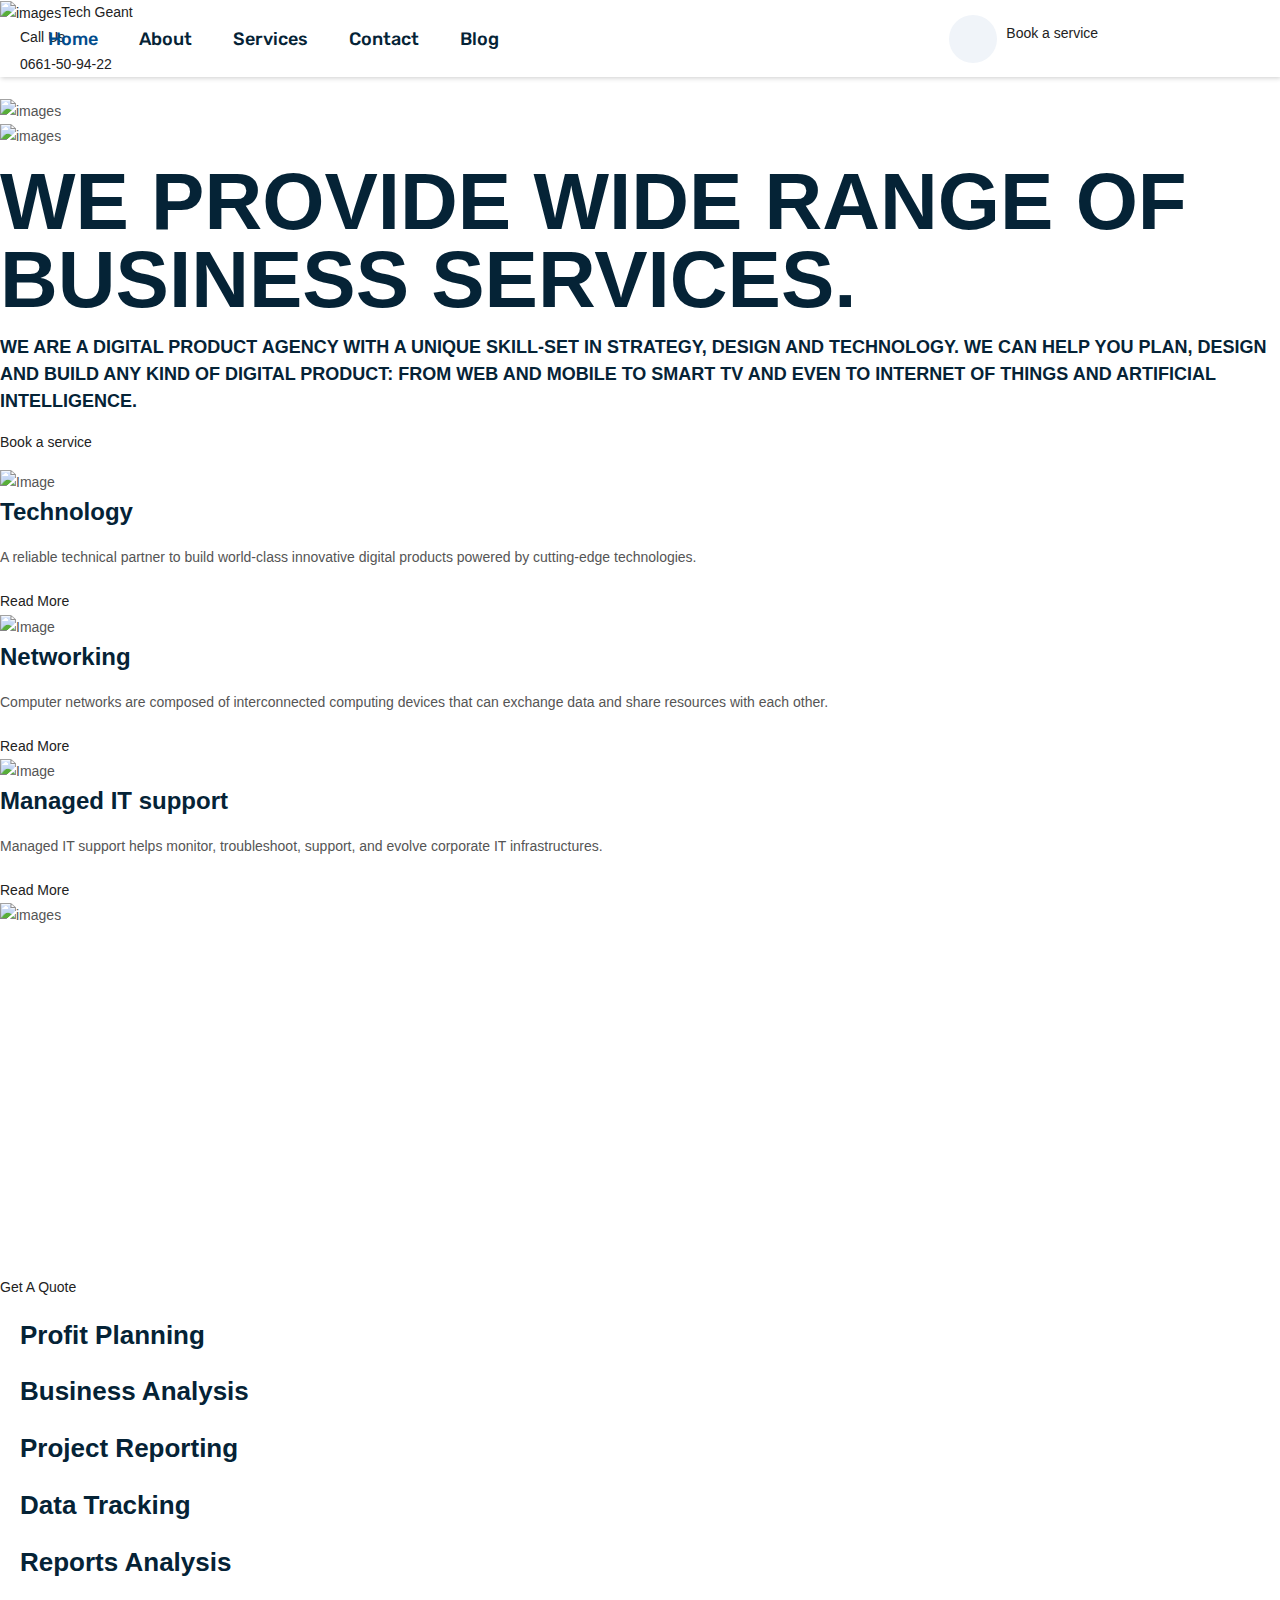
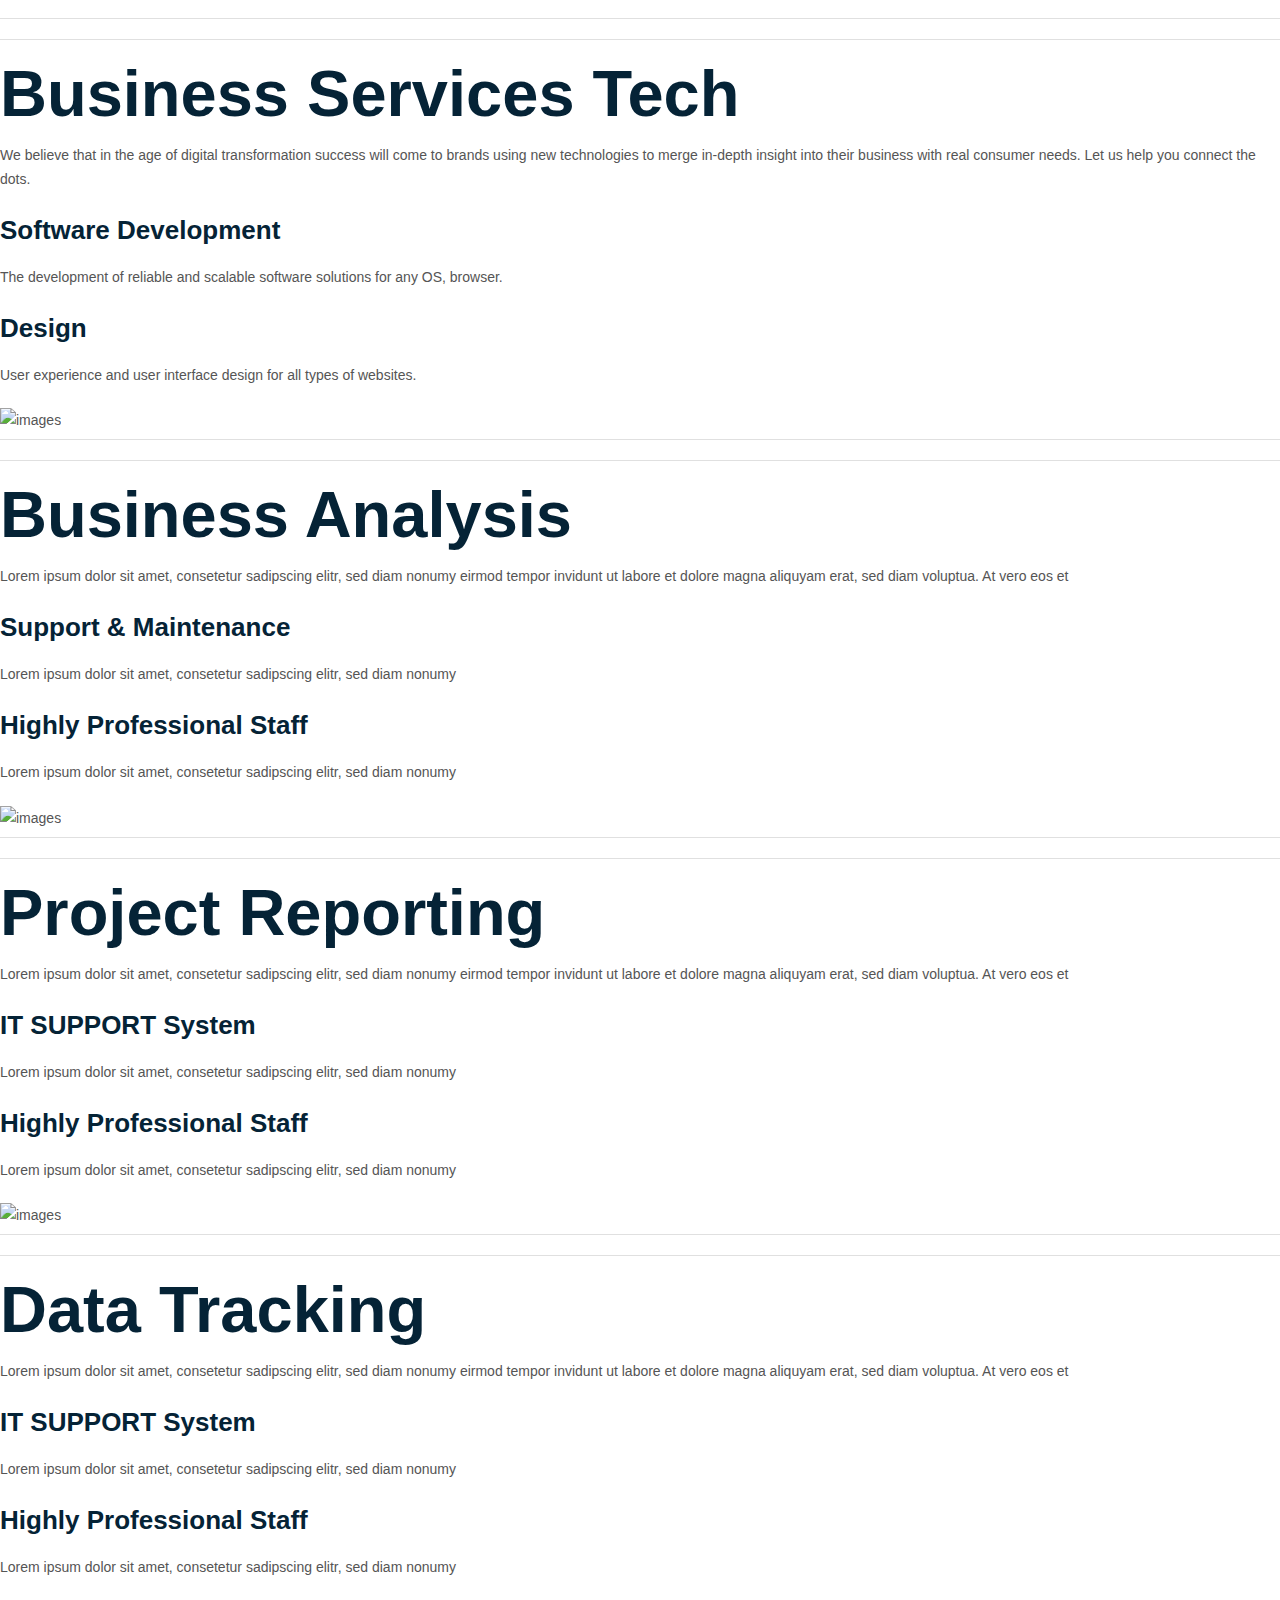
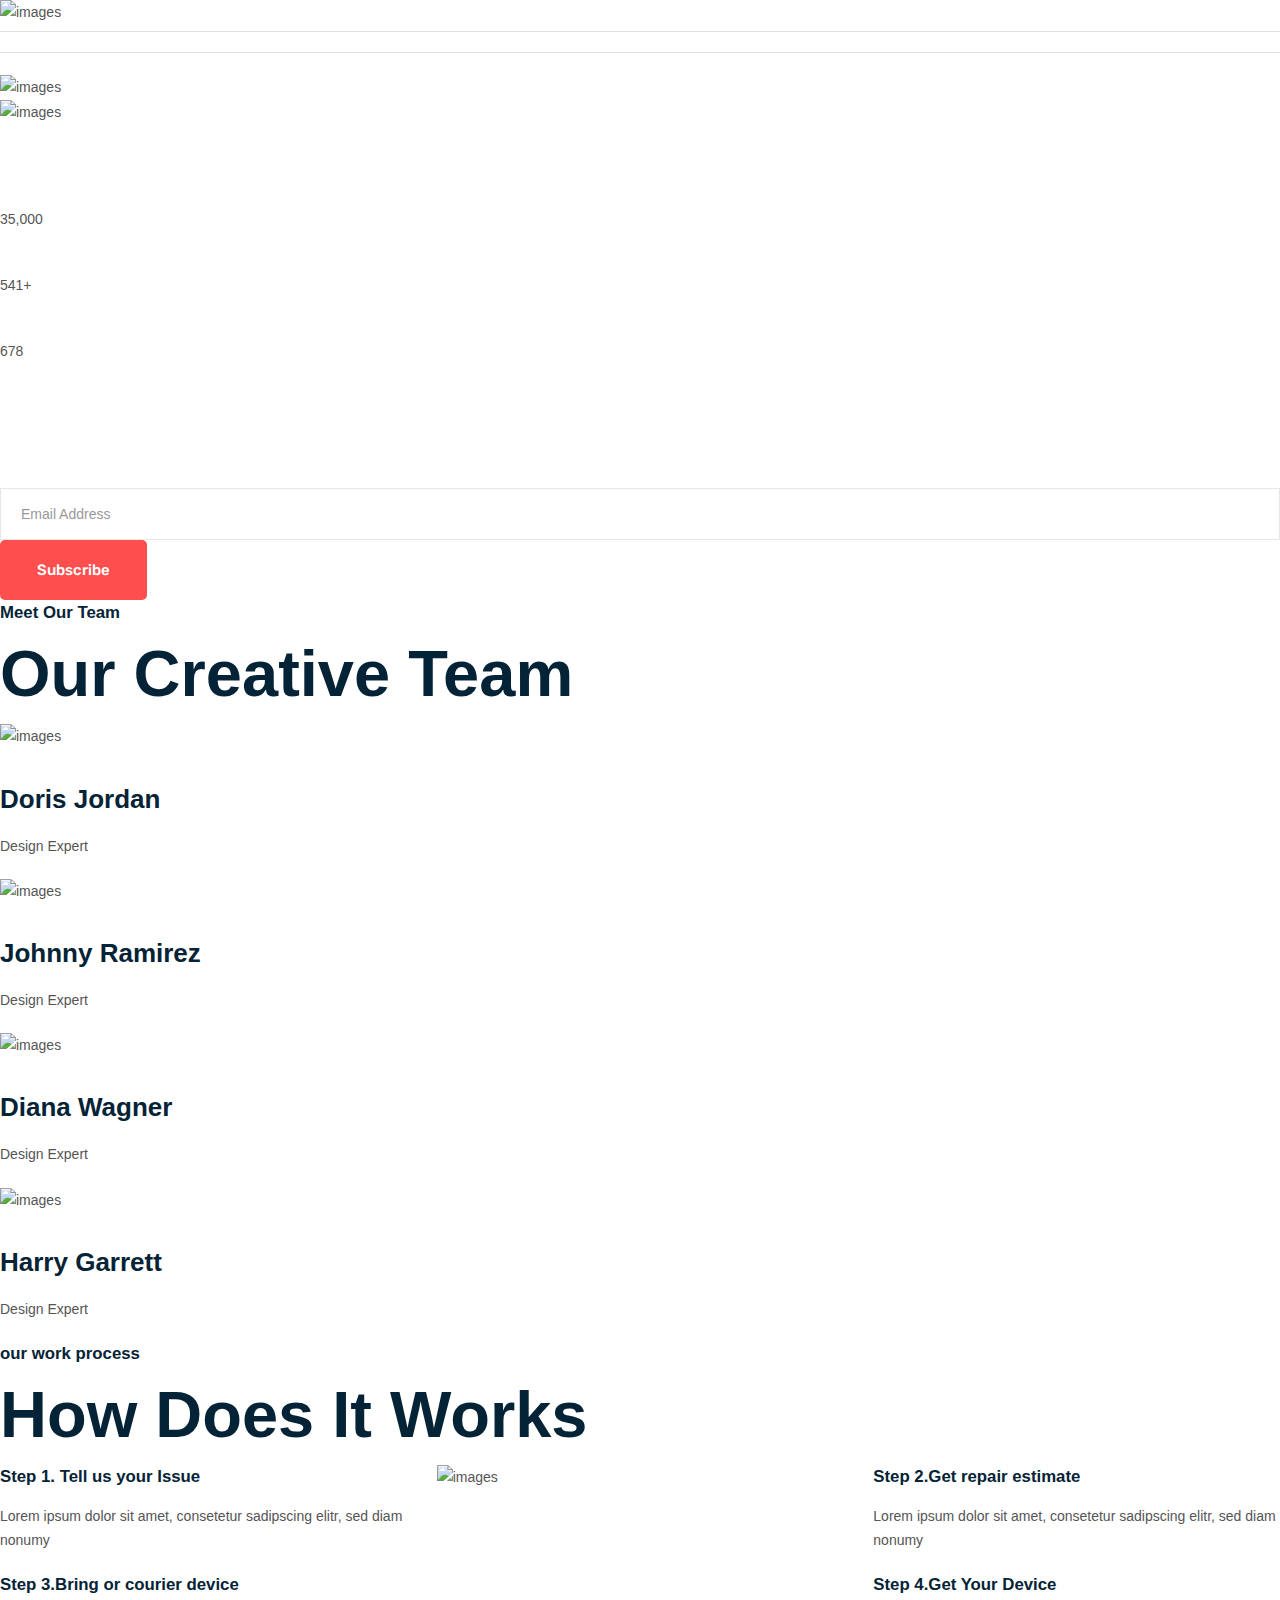
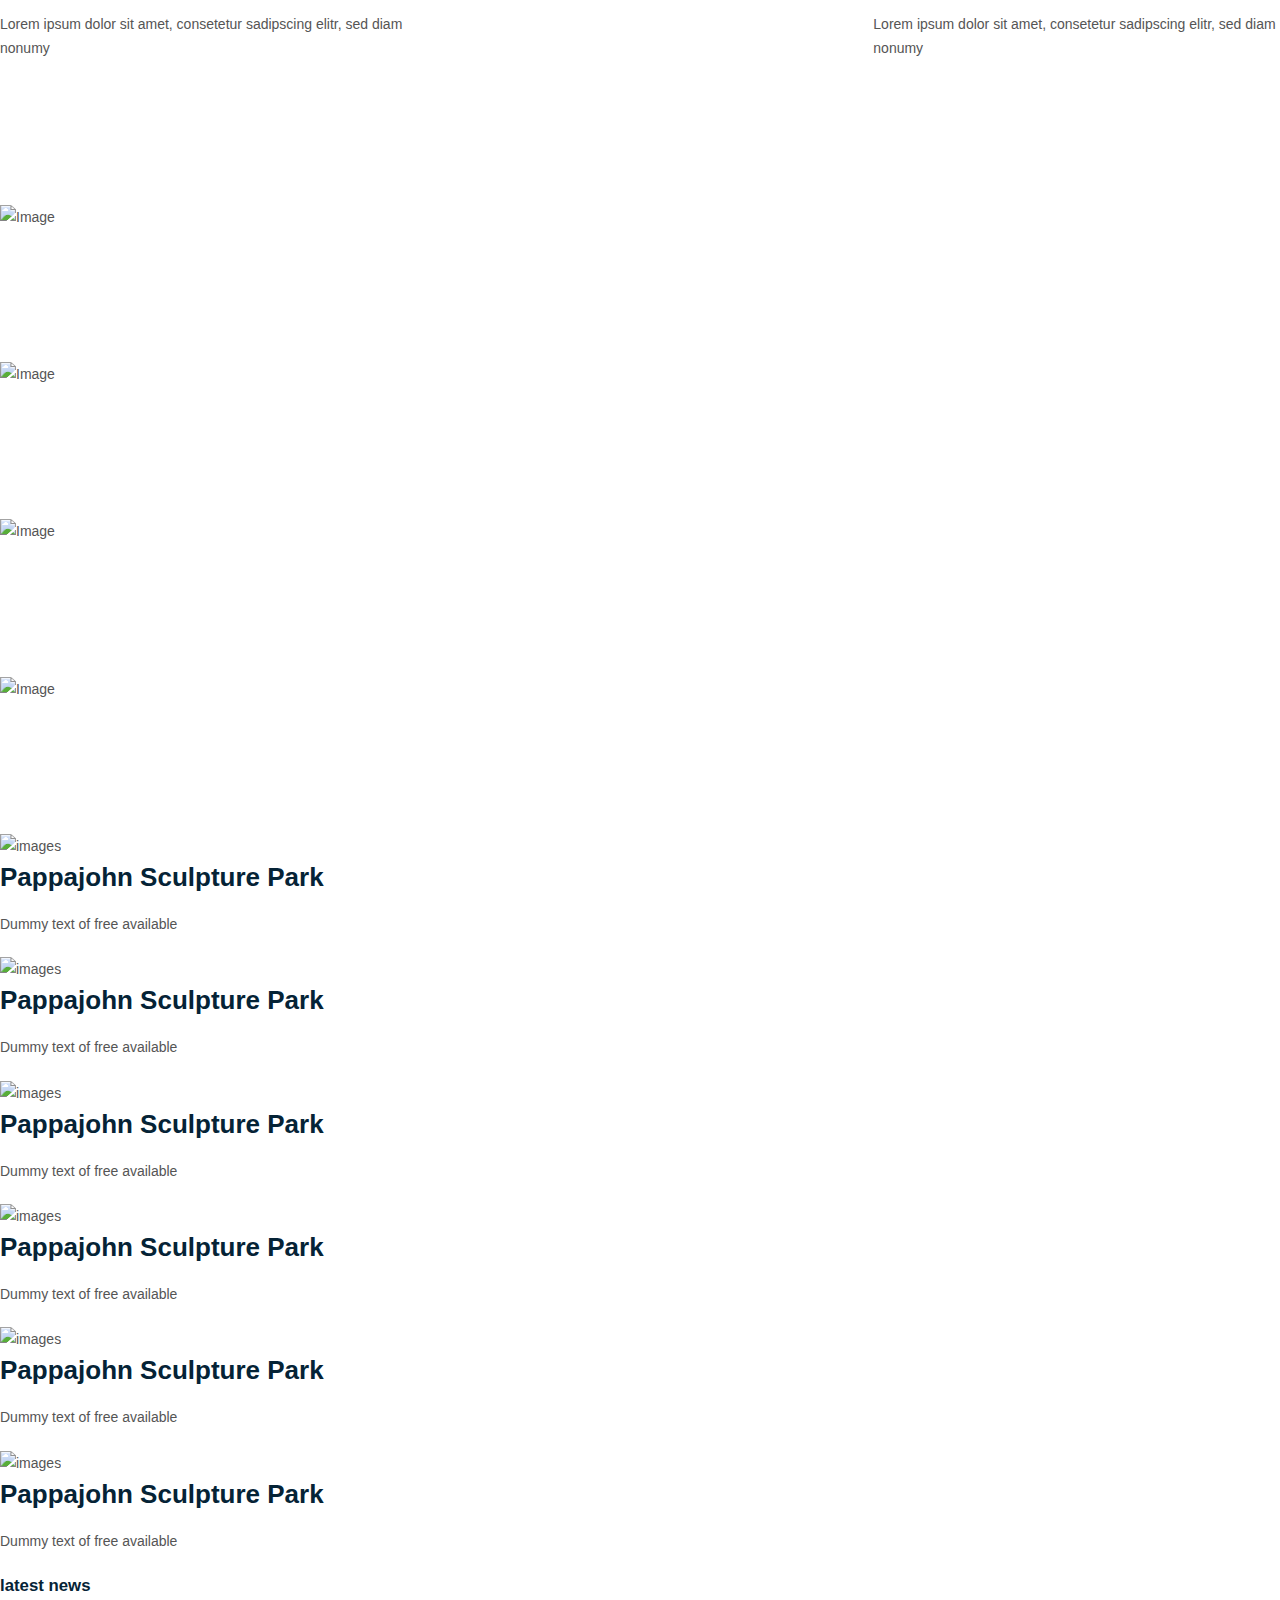
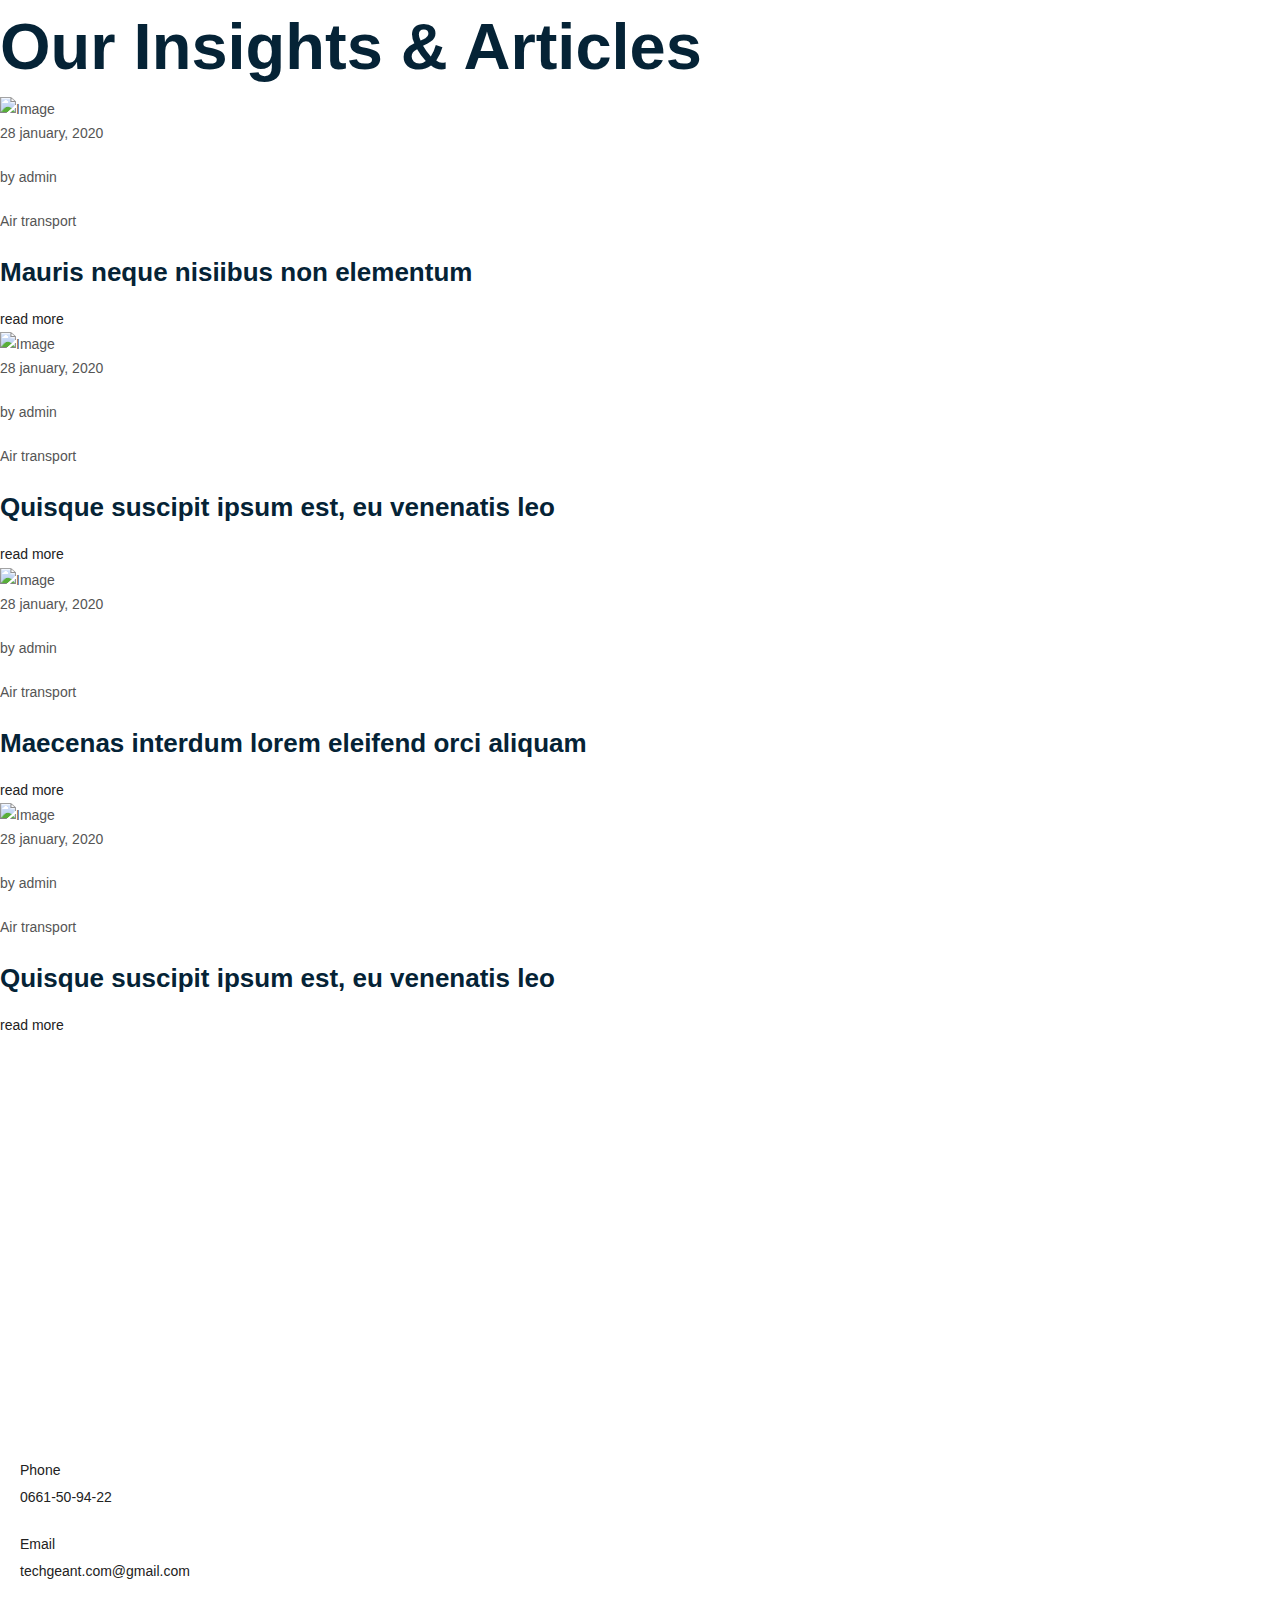
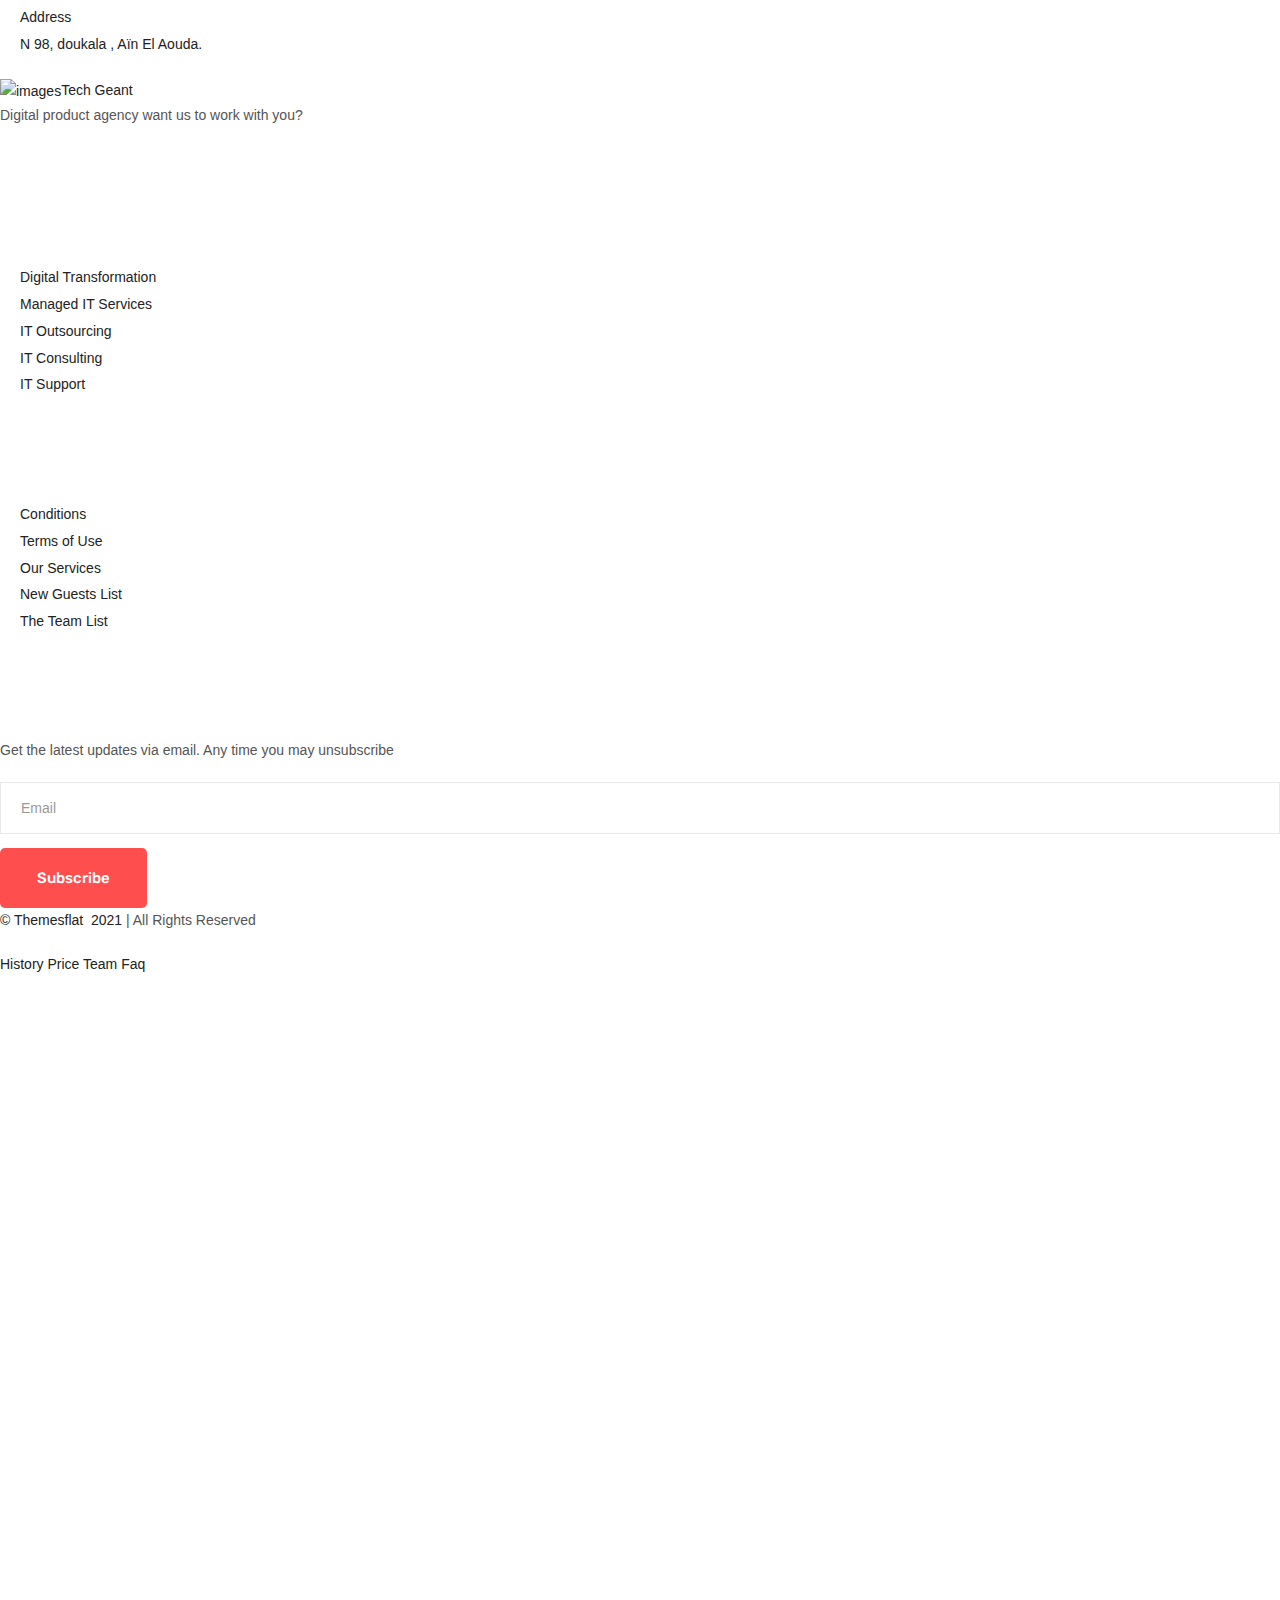
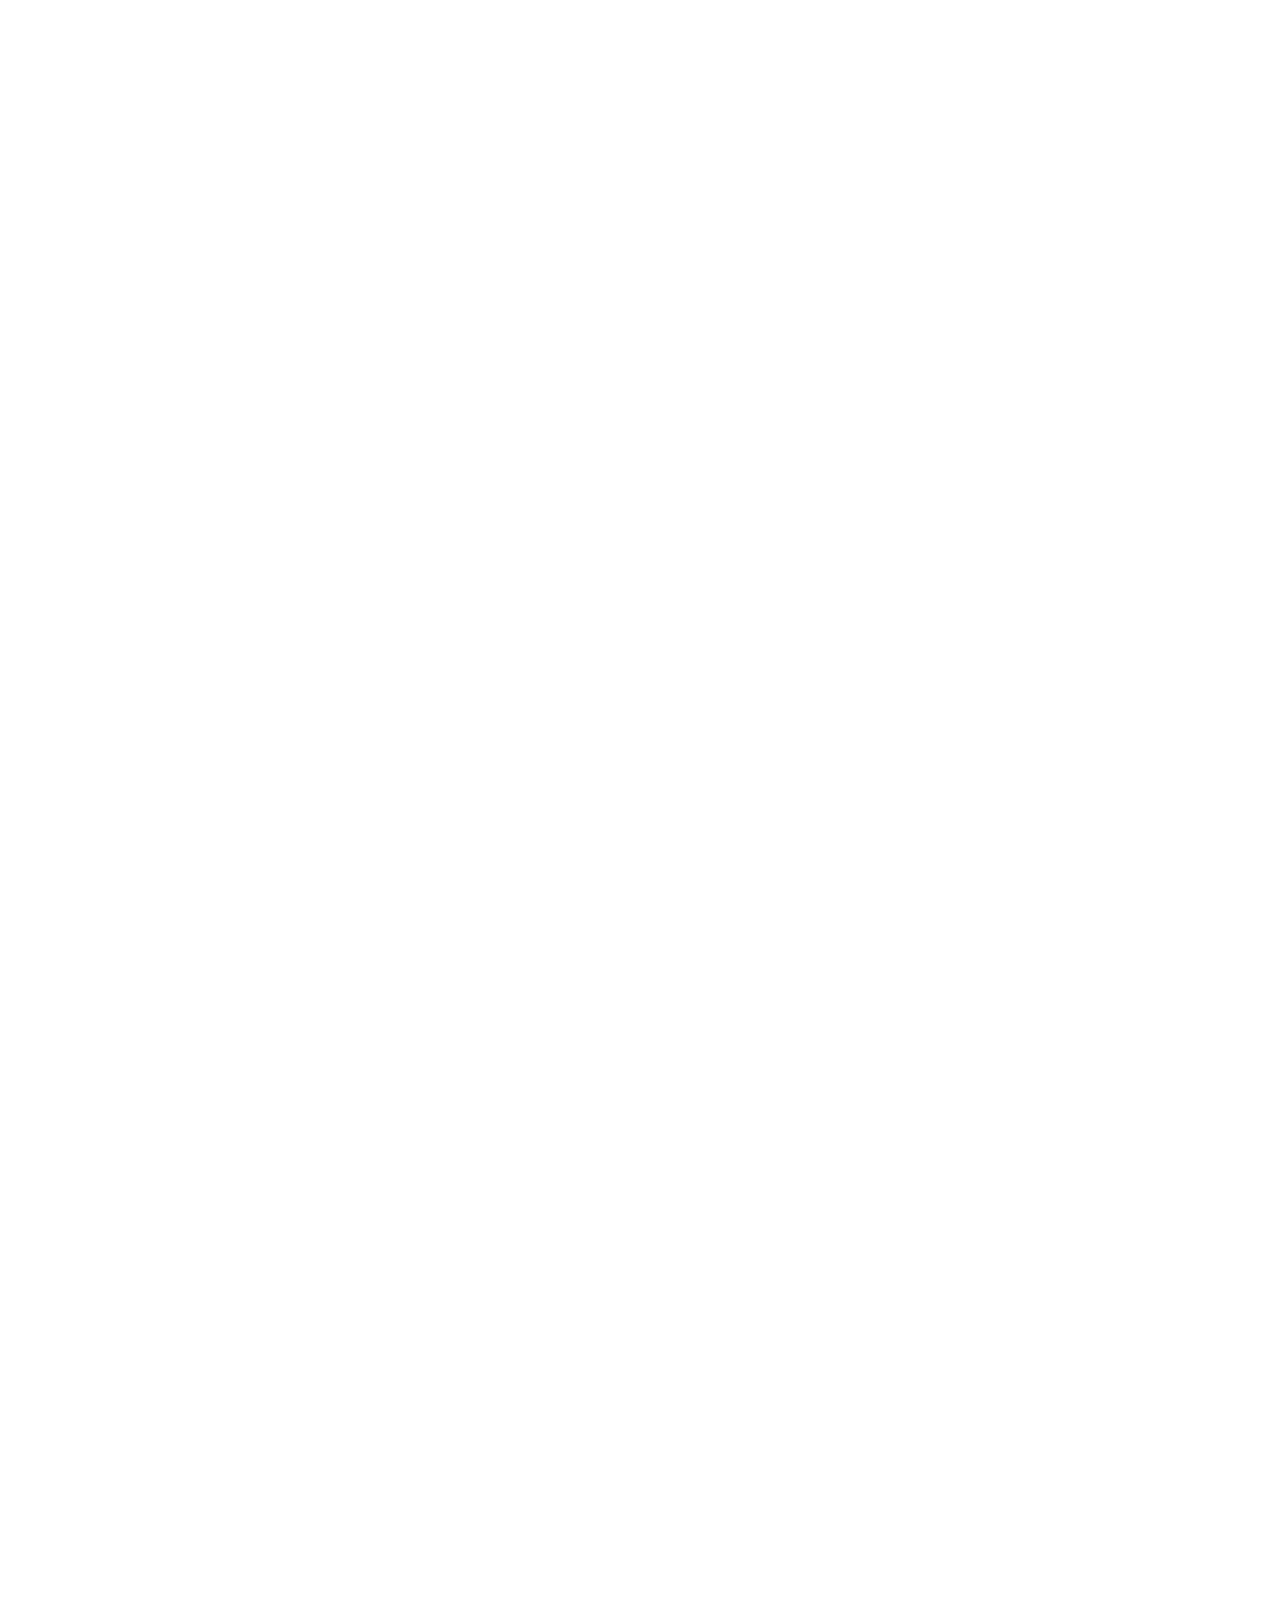
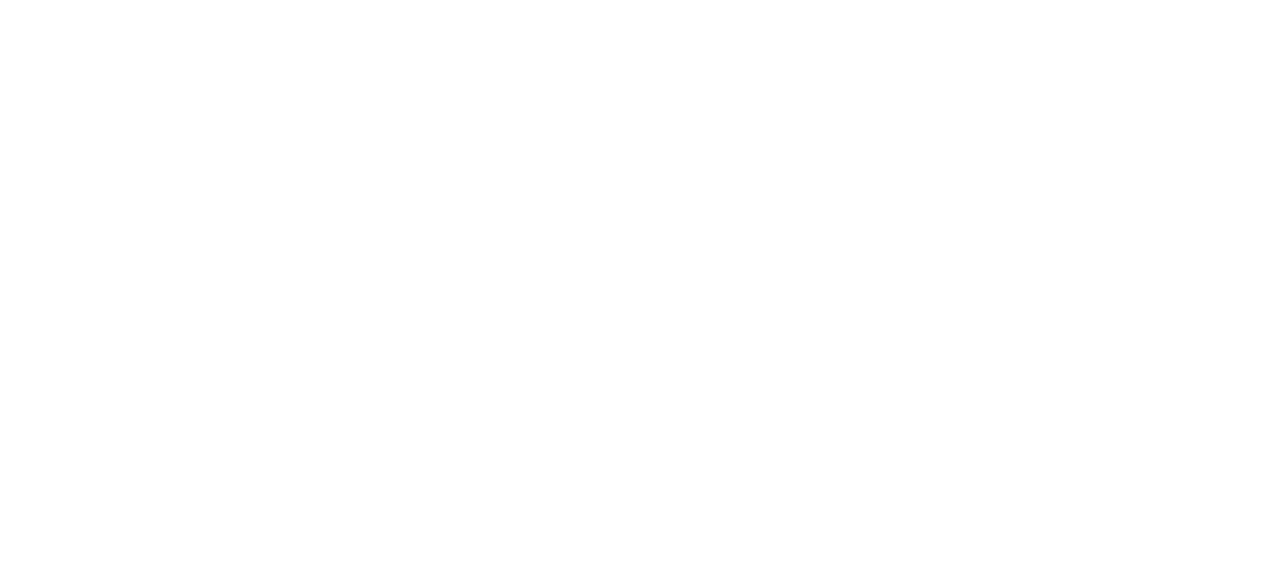
==== index.html @ 4eb7e644 "Add files via upload" ====
<!DOCTYPE html>
<!--[if IE 8 ]><html class="ie" xmlns="http://www.w3.org/1999/xhtml" xml:lang="en-US" lang="en-US"> <![endif]-->
<!--[if (gte IE 9)|!(IE)]><!-->
<html xmlns="http://www.w3.org/1999/xhtml" xml:lang="en-US" lang="en-US">
<!--<![endif]-->

<head>
    <meta charset="UTF-8">
    <meta http-equiv="X-UA-Compatible" content="IE=edge">
    <meta name="viewport" content="width=device-width, initial-scale=1.0">
    <link rel="stylesheet" type="text/css" href="style.css">
    <link rel="stylesheet" type="text/css" href="assets/css/colors/color1.css" id="colors">
    <link rel="shortcut icon" href="assets/img/logo/Thumbnail.png">
    <title>Fixmo – Smartphone, Tablet & Computer Repair HTML Template</title>
</head>

<body class="header-fixed page no-sidebar header-style-1 topbar-style-1 menu-has-search counter-scroll">

    <!-- Preloader -->
    <div id="loading-overlay">
        <div class="loader"></div>
    </div>

    <div id="wrapper" class="animsition">
        <div id="page" class="clearfix">
            <!-- Header Wrap -->
            <div id="site-header-wrap">
                <!-- Header -->
                <header id="site-header">
                    <div id="site-header-inner" class="container-fluid p-0">
                        <div class="wrap-inner clearfix row">
                            <div class="col-md-3 max-logo">
                                <div id="site-logo" class="clearfix">
                                    <div class="bg-color-logo wrap-logo m-0">
                                        <div id="site-log-inner" class="wrap-inner-logo">
                                            <a class="title-logo" href="index.html"><img
                                                    src="assets/img/logo/logo-blue.png" class="padr-10 "
                                                    alt="images">Tech Geant</a>
                                                                                        </div>
                                    </div>
                                </div>
                            </div>
                            <!-- /#site-logo -->
                            <div class="mobile-button">
                                <span></span>
                            </div><!-- /.mobile-button -->
                            <div id="load-reject" class="col-md-6">
                                <nav id="main-nav" class="main-nav">
                                    <ul id="menu-primary-menu" class="menu">
                                        <li class="menu-item menu-item-has-children current-menu-item">
                                            <a href="index.html">Home</a>
                                        </li>
                                        <li class="menu-item menu-item-has-children">
                                            <a href="aboutus.html" class="after-sub">About</a>
                                            <ul class="sub-menu">
                                                <li class="menu-item"><a href="aboutus.html" class="after-sub"> </a></li>
                                                <li class="menu-item"><a href="history.html"></a></li>
                                                <li class="menu-item"><a href="pricelist.html"></a></li>
                                                <li class="menu-item"><a href="testimonials.html"></a></li>
                                                <li class="menu-item"><a href="team.html"></a></li>
                                                <li class="menu-item"><a href="faq.html"></a></li>
                                            </ul>
                                        </li>
                                        <li class="menu-item menu-item-has-children">
                                            <a href="services.html">Services</a>
                                        </li>
                                        <li class="menu-item menu-item-has-children">
                                            <a href="#" class="after-sub">Contact</a>
                                            <ul class="sub-menu">
                                                <li class="menu-item"><a href="blogstandard.html"></a></li>
                                                <li class="menu-item"><a href="blogdetails.html"></a></li>
                                            </ul>
                                        </li>
                                        <li class="menu-item menu-item-has-children">
                                            <a href="contact.html">Blog</a>
                                        </li>
                                    </ul>
                                </nav>
                                <!-- /#main-nav -->

                                <div id="header-search">
                                    <a href="#" class="header-search-icon">
                                        <span class="search-icon icon-search"></span>
                                    </a>

                                    <form role="search" method="get" class="header-search-form" action="#">
                                        <label class="screen-reader-text">Search for:</label>
                                        <input type="text" value="" name="s" class="header-search-field"
                                            placeholder="Search...">
                                        <button type="submit" class="header-search-submit" title="Search"><i
                                                class="fa fa-search"></i></button>
                                    </form>
                                </div>
                                <!-- /#header-search -->

                                <div id="header-button">
                                    <a href="contact.html" class="fixmo-button d-inline-flex shadow bg-white big">
                                        Book a service
                                        <span class="icon icon-long-arrow-right"></span>
                                    </a>
                                </div>
                                <!-- /#header-button -->
                            </div>
                            <div class="col-md-3 des-mar">
                                <div class="wrap-right-bar">
                                    <div class="right-bar bg-color-bar">
                                        <a class="icons" href="services.html"><i class="fa fa-phone fa-lg"></i></a>
                                        <ul class="p-0">
                                            <li class="call-us"> <a href="services.html">Call Us</a> </li>
                                            <li class="number"><a href="tel:0123456">0661-50-94-22</a></li>
                                        </ul>
                                    </div>
                                </div>
                            </div>
                            <!-- right-bar -->
                        </div>
                        <!-- /.wrap-inner -->
                    </div>
                    <!-- /#site-header-inner -->
                </header>
                <!-- /#site-header -->
            </div>
            <!-- #site-header-wrap -->
            <!-- Main Content -->
            <div id="main-content" class="site-main clearfix">
                <div id="content-wrap">
                    <div id="site-content" class="site-content clearfix">
                        <div id="inner-content" class="inner-content-wrap">
                            <div class="page-content">
                                <!-- Banner -->
                                <section class="fixmo-banner">
                                    <div class="container-fluid p-0">
                                        <div class="row m-0 wrap-height">
                                            <div class="col-md-5 col-left-banner">
                                                <div class="wrap-banner-left">
                                                    <img class="img-banner" src="assets/img/banner/banner-left.jpg"
                                                        alt="images">
                                                </div>
                                            </div>
                                            <div class="col-md-7 col-right-banner">
                                                <div class="wrap-banner-right">
                                                    <img class="img-banner" src="assets/img/banner/banner-right-1.jpg"
                                                        alt="images">
                                                </div>
                                            </div>
                                            <div class="wrap-banner-title wow fadeInUp" data-wow-duration="1s"
                                                data-wow-delay="1s">
                                                <div class="frame-title">
                                                    <h5 class="title-heading small"></h5>
                                                    <h1 class="title-heading big">We provide wide range of business services.</h1>
                                                  <h6 class="title-small">WE ARE A DIGITAL PRODUCT AGENCY WITH A UNIQUE SKILL-SET
                                                       IN STRATEGY, DESIGN AND TECHNOLOGY. WE CAN HELP YOU PLAN, DESIGN AND BUILD ANY 
                                                       KIND OF DIGITAL PRODUCT: FROM WEB AND MOBILE TO SMART TV AND EVEN TO INTERNET OF 
                                                       THINGS AND ARTIFICIAL INTELLIGENCE.</h6>
                                                </div>
                                                <div class="frame-button">
                                                    <a href="contact.html"
                                                        class="fixmo-button d-inline-flex shadow bg-red big">
                                                        Book a service
                                                        <span class="icon icon-long-arrow-right"></span>
                                                    </a>
                                                </div>
                                            </div>
                                        </div>
                                    </div>
                                    <div class="themesflat-spacer clearfix" data-desktop="60" data-mobile="200"
                                        data-smobile="60"></div>
                                </section>
                                <!-- End Banner -->
                                <!-- SERVICES -->
                                <section class="row-services">
                                    <div class="container par-ser">
                                        <div class="row mr-0 wow rollIn">
                                            <div class="col-md-12 pr-0 wow fadeInDown center">
                                                <div class="themesflat-headings style-1 text-center clearfix">
                                                    <div class="wrap-inner-small">
                                                        <h5 class="title-heading small"></h5>
                                                    </div>
                                                    <div class="wrap-inner-big">
                                                        <h2 class="title-heading big"></h2>
                                                    </div>
                                                </div>
                                                <!-- /.row -->
                                            </div>
                                            <!-- /.container -->
                                        </div>
                                        <div class="themesflat-spacer clearfix" data-desktop="16" data-mobile="0"
                                            data-smobile="0"></div>
                                        <div class="row wrap-row-services">
                                            <div class="col-md-4">
                                                <div class="themesflat-image-box style-1 has-icon icon-right w65 clearfix wow fadeInUp"
                                                    data-wow-delay="0ms" data-wow-duration="1500ms">
                                                    <div class="image-box-item clearfix">
                                                        <div class="inner">
                                                            <div class="thumb data-effect-item">
                                                                <img src="assets/img/services/service-1.jpg"
                                                                    alt="Image">
                                                                <div class="overlay-effect bg-color-accent"></div>
                                                            </div>
                                                            <div class="text-wrap">
                                                                <div class="row m-0">
                                                                    <div class="col-md-3">
                                                                        <div class="icon">
                                                                            <span class="icon-phonendoscope"></span>
                                                                        </div>
                                                                    </div>
                                                                    <div class="col-md-9">
                                                                        <div class="title">
                                                                            <h4 class="title-heading big"><a
                                                                                    href="aboutus.html">Technology</a>
                                                                           </h4>
                                                                            <p class="title-small mb-0">A reliable technical partner to build world-class innovative digital products powered by cutting-edge technologies.
                                                                               
                                                                            </p>
 
                                                                        </div>
                                                                        <div class="frame-button">
                                                                            <a href="aboutus.html"
                                                                                class="fixmo-button  btn-font-1">
                                                                                Read More
                                                                                <span class="icon"><i
                                                                                        class="fa fa-arrow-right"></i></span>
                                                                            </a>
                                                                        </div>
                                                                    </div>
                                                                </div>
                                                            </div>
                                                        </div>
                                                    </div>
                                                </div>
                                                <!-- /.themesflat-image-box -->
                                            </div>
                                            <div class="col-md-4">
                                                <div class="themesflat-image-box style-1 has-icon icon-right w65 clearfix wow fadeInUp"
                                                    data-wow-delay="300ms" data-wow-duration="1500ms">
                                                    <div class="image-box-item clearfix">
                                                        <div class="inner">
                                                            <div class="thumb data-effect-item owl-2">
                                                                <img src="assets/img/services/service-2.jpg"
                                                                    alt="Image">
                                                                <div class="overlay-effect bg-color-accent"></div>
                                                            </div>
                                                            <div class="text-wrap">
                                                                <div class="row m-0">
                                                                    <div class="col-md-3">
                                                                        <div class="icon owl-2">
                                                                            <span class="icon-smartphone-broken"></span>
                                                                        </div>
                                                                    </div>
                                                                    <div class="col-md-9">
                                                                        <div class="title">
                                                                            <h4 class="title-heading big"><a
                                                                                    href="aboutus.html">Networking

                                                                                    </a></h4>
                                                                            <p class="title-small mb-0"> Computer networks are composed of interconnected computing devices that can exchange data and share resources with each other. 


                                                                                
                                                                               </p>
                                                                        </div>
                                                                        <div class="frame-button">
                                                                            <a href="aboutus.html"
                                                                                class="fixmo-button  btn-font-1">
                                                                                Read More
                                                                                <span class="icon"><i
                                                                                        class="fa fa-arrow-right"></i></span>
                                                                            </a>
                                                                        </div>
                                                                    </div>
                                                                </div>
                                                            </div>
                                                        </div>
                                                    </div>
                                                </div>
                                                <!-- /.themesflat-image-box -->
                                            </div>
                                            <div class="col-md-4">
                                                <div class="themesflat-image-box style-1 has-icon icon-right w65 clearfix wow fadeInUp"
                                                    data-wow-delay="600ms" data-wow-duration="1500ms">
                                                    <div class="image-box-item clearfix">
                                                        <div class="inner">
                                                            <div class="thumb data-effect-item owl-3">
                                                                <img src="assets/img/services/service-3.jpg"
                                                                    alt="Image">
                                                                <div class="overlay-effect bg-color-accent"></div>
                                                            </div>
                                                            <div class="text-wrap">
                                                                <div class="row m-0">
                                                                    <div class="col-md-3">
                                                                        <div class="icon owl-3">
                                                                            <span class="icon-plaster"></span>
                                                                        </div>
                                                                    </div>
                                                                    <div class="col-md-9">
                                                                        <div class="title owl-3">
                                                                            <h4 class="title-heading big"><a
                                                                                    href="aboutus.html">Managed IT 
                                                                                    support</a></h4>
                                                                            <p class="title-small mb-0">Managed IT support helps monitor, troubleshoot, support, and evolve corporate IT infrastructures. 
                                                                                
                                                                              </p>
                                                                        </div>
                                                                        <div class="frame-button">
                                                                            <a href="aboutus.html"
                                                                                class="fixmo-button  btn-font-1">
                                                                                Read More
                                                                                <span class="icon"><i
                                                                                        class="fa fa-arrow-right"></i></span>
                                                                            </a>
                                                                        </div>
                                                                    </div>
                                                                </div>
                                                            </div>
                                                        </div>
                                                    </div>
                                                </div>
                                                <!-- /.themesflat-image-box -->
                                            </div>
                                        </div>
                                    </div>
                                </section>
                                <!-- END SERVICES -->
                                <!-- ABOUT US -->
                                <section class="row-aboutus">
                                    <div class="container-fluid p-0">
                                        <div class="row">
                                            <div class="col-md-8 left-about parallax parallax-1">
                                            </div>
                                            <div class="col-md-4 right-about">
                                                <img src="assets/img/about-us/about-mask.png" alt="images">
                                            </div>
                                            <div class="wrap-about-title wow fadeInRight">
                                                <div class="frame-title">
                                                    <h2 class="title-heading big text-white">We Fix All Devices All
                                                        Problems</h2>
                                                    <h6 class="title-small text-white">Supporting companies in the fight against cyber threats is at the heart
                                                         of our business, our consultants offer personalized defensive strategies with practical
                                                          solutions to protect your IT infrastructure strengthen your key business objectives.</h6>
                                                </div>
                                                <div class="frame-title-row">
                                                    <div class="container-fluid p-0">
                                                        <div class="device-frame">
                                                            <div class="row-title">
                                                                <a href="services.html">
                                                                    <h3 class="title-heading big text-white">IT 
                                                                        Consulting</h3>
                                                                </a>
                                                                <p class="title-small text-white">Our experts can help to develop and implement 
                                                                    an effective IT strategy, assist in smooth digital transformation
                                                                     and system integration as well as advise on improvements
                                                                      to your digital customer experience.
                                                                    
                                                                </p>
                                                            </div>
                                                            <div class="row-title">
                                                                <a href="services.html">
                                                                    <h3 class="title-heading big text-white">Software 
                                                                        consulting</h3>
                                                                </a>
                                                                <p class="title-small text-white">Software consulting services
                                                                     help plan and implement software improvements as well as staff
                                                                      software development projects with skilled resources.
                                                                    
                                                                </p>
                                                            </div>
                                                        </div>
                                                    </div>
                                                </div>
                                                <div class="frame-button">
                                                    <a href="contact.html"
                                                        class="fixmo-button d-inline-flex shadow bg-red big-2">
                                                        Get A Quote



                                                        <span class="icon icon-long-arrow-right"></span>
                                                    </a>
                                                </div>
                                            </div>
                                        </div>
                                    </div>
                                </section>
                                <!-- END ABOUT US -->

                                <!-- About -->
                                <section class="flat-row flat-about2">
                                    <div class="container">
                                        <div class="themesflat-headings style-1 text-center clearfix">
                                            <div class="wrap-inner-small">
                                                <h5 class="title-heading small"></h5>
                                            </div>
                                            <div class="wrap-inner-big">
                                                <h2 class="title-heading big mart-22"></h2>
                                                                                            </div>
                                        </div>
                                        <div class="themesflat-spacer clearfix" data-desktop="27" data-mobile="27"
                                            data-smobile="27"></div>
                                        <div class="row">
                                            <div class="col-md-12">
                                                <div class="flat-tabs about-us" data-effect="fadeIn">
                                                    <ul class="menu-tab">
                                                        <li class="active">
                                                            <div
                                                                class="themesflat-icon-box style-1 has-icon icon-right w65 clearfix">
                                                                <div class="icon-box-item clearfix">
                                                                    <div class="inner">
                                                                        <div class="thumb data-effect-item style-2">
                                                                            <span class="icon-technology"></span>
                                                                        </div>
                                                                        <div class="text-wrap">
                                                                            <h3 class="title-icon">Profit Planning</h3>
                                                                        </div>
                                                                    </div>
                                                                </div>
                                                            </div>
                                                        </li>
                                                        <li>
                                                            <div
                                                                class="themesflat-icon-box style-1 has-icon icon-right w65 clearfix">
                                                                <div class="icon-box-item clearfix">
                                                                    <div class="inner">
                                                                        <div class="thumb data-effect-item style-2">
                                                                            <span class="icon-smartphone-repair"></span>
                                                                        </div>
                                                                        <div class="text-wrap">
                                                                            <h3 class="title-icon">Business Analysis
                                                                            </h3>
                                                                        </div>
                                                                    </div>
                                                                </div>
                                                            </div>
                                                            <!-- /.themesflat-icon-box -->


                                                        </li>
                                                        <li>
                                                            <div
                                                                class="themesflat-icon-box style-1 has-icon icon-right w65 clearfix">
                                                                <div class="icon-box-item clearfix">
                                                                    <div class="inner">
                                                                        <div class="thumb data-effect-item style-2 ">
                                                                            <span class="icon-phonendoscope"></span>
                                                                        </div>
                                                                        <div class="text-wrap">
                                                                            <h3 class="title-icon">Project Reporting
                                                                            </h3>
                                                                        </div>
                                                                    </div>
                                                                </div>
                                                            </div>

                                                        </li>
                                                        <li>
                                                            <div
                                                                class="themesflat-icon-box style-1 has-icon icon-right w65 clearfix">
                                                                <div class="icon-box-item clearfix">
                                                                    <div class="inner">
                                                                        <div class="thumb data-effect-item style-2">
                                                                            <span class="icon-tablet-broken"></span>
                                                                        </div>
                                                                        <div class="text-wrap">
                                                                            <h3 class="title-icon">Data Tracking</h3>
                                                                        </div>
                                                                    </div>
                                                                </div>
                                                            </div>
                                                            <!-- /.themesflat-icon-box -->

                                                        </li>
                                                        <li>
                                                            <div
                                                                class="themesflat-icon-box style-1 has-icon icon-right w65 clearfix">
                                                                <div class="icon-box-item clearfix">
                                                                    <div class="inner">
                                                                        <div class="thumb data-effect-item style-2">
                                                                            <span class="icon-sync-laptop"></span>
                                                                        </div>
                                                                        <div class="text-wrap">
                                                                            <h3 class="title-icon">Reports Analysis</h3>
                                                                        </div>
                                                                    </div>
                                                                </div>
                                                            </div>
                                                        </li>
                                                    </ul>
                                                    <!-- /.menu-tab -->
                                                    <div class="themesflat-spacer clearfix" data-desktop="40"
                                                        data-mobile="40" data-smobile="0"></div>
                                                    <div class="content-tab">
                                                        <div class="content-inner">
                                                            <div class="wrap-feature-details">
                                                                <div class="wrap-row">
                                                                    <div class="row">
                                                                        <div class="col-md-6">
                                                                            <div class="wrap-title">
                                                                                <div class="hr">
                                                                                    <hr class="hr-1">
                                                                                    <hr class="hr-2">
                                                                                </div>
                                                                                <h2 class="title-heading big">Business Services Tech

                                                                                    </h2>
                                                                                <p class="title-small">We believe that in the age of digital transformation success
                                                                                     will come to brands using new technologies to merge in-depth insight into their 
                                                                                     business with real consumer needs. Let us help you connect the dots.
                                                                                   </p>
                                                                            </div>
                                                                            <div class="themesflat-spacer clearfix"
                                                                                data-desktop="21" data-mobile="15"
                                                                                data-smobile="15"></div>
                                                                            <div class="wrap-title-icon">
                                                                                <div class="row">
                                                                                    <div class="col-md-6">
                                                                                        <div class="has-icon bg-blue">
                                                                                            <span
                                                                                                class="icon-switch-broken-device"></span>
                                                                                        </div>
                                                                                        <div class="has-title">
                                                                                           <a href="services.html">          <h3 class="heading"> Software Development</h3>  
                                                                                                                                                                                                 
                                                                                                    </h3>
                                                                                            </a>
                                                                                            <p class="title-small">The development of reliable and scalable software solutions for any OS, browser.

                                                                                            </p>
                                                                                        </div>
                                                                                    </div>
                                                                                    <div class="col-md-6">
                                                                                        <div class="has-icon bg-red">
                                                                                            <span
                                                                                                class="icon-laptop-technology"></span>
                                                                                        </div>
                                                                                        <div class="has-title">
                                                                                            <a href="services.html">
                                                                                                <h3 class="heading">Design
                                                                                                                                                                                                        </h3>
                                                                                            </a>
                                                                                            <p class="title-small">User experience and user interface design 
                                                                                                for all types of websites. 
                                                                                            </p>
                                                                                        </div>
                                                                                    </div>
                                                                                </div>
                                                                            </div>
                                                                        </div>
                                                                        <div class="col-md-6">
                                                                            <div class="wrap-img">
                                                                                <img src="assets/img/features/feature-1.png"
                                                                                    alt="images">
                                                                            </div>
                                                                        </div>
                                                                    </div>
                                                                    <!-- /.row -->
                                                                </div>
                                                                <!-- /.wrap-row -->
                                                            </div>
                                                            <!-- /.wrap-feature-detailsr -->
                                                        </div>
                                                        <!-- /.content-inner -->

                                                        <div class="content-inner">
                                                            <div class="wrap-feature-details">
                                                                <div class="wrap-row">
                                                                    <div class="row">
                                                                        <div class="col-md-6">
                                                                            <div class="wrap-title">
                                                                                <div class="hr">
                                                                                    <hr class="hr-1">
                                                                                    <hr class="hr-2">
                                                                                </div>
                                                                                <h2 class="title-heading big">Business
                                                                                    Analysis</h2>
                                                                                <p class="title-small">Lorem ipsum dolor
                                                                                    sit amet, consetetur sadipscing
                                                                                    elitr, sed diam nonumy eirmod tempor
                                                                                    invidunt ut labore et dolore magna
                                                                                    aliquyam erat, sed diam voluptua. At
                                                                                    vero eos et</p>
                                                                            </div>
                                                                            <div class="themesflat-spacer clearfix"
                                                                                data-desktop="21" data-mobile="15"
                                                                                data-smobile="15"></div>
                                                                            <div class="wrap-title-icon">
                                                                                <div class="row">
                                                                                    <div class="col-md-6">
                                                                                        <div class="has-icon bg-blue">
                                                                                            <span
                                                                                                class="icon-switch-broken-device"></span>
                                                                                        </div>
                                                                                        <div class="has-title">
                                                                                            <a href="services.html">
                                                                                                <h3 class="heading">Support & Maintenance</h3>
                                                                                                                                                                                                                                                                                                    </a>
                                                                                            <p class="title-small">Lorem
                                                                                                ipsum dolor sit amet,
                                                                                                consetetur sadipscing
                                                                                                elitr, sed diam nonumy
                                                                                            </p>
                                                                                        </div>
                                                                                    </div>
                                                                                    <div class="col-md-6">
                                                                                        <div class="has-icon bg-red">
                                                                                            <span
                                                                                                class="icon-laptop-technology"></span>
                                                                                        </div>
                                                                                        <div class="has-title">
                                                                                            <a href="services.html">
                                                                                                <h3 class="heading">
                                                                                                    Highly Professional
                                                                                                    Staff</h3>
                                                                                            </a>
                                                                                            <p class="title-small">Lorem
                                                                                                ipsum dolor sit amet,
                                                                                                consetetur sadipscing
                                                                                                elitr, sed diam nonumy
                                                                                            </p>
                                                                                        </div>
                                                                                    </div>
                                                                                </div>
                                                                            </div>
                                                                        </div>
                                                                        <div class="col-md-6">
                                                                            <div class="wrap-img">
                                                                                <img src="assets/img/features/feature-1.png"
                                                                                    alt="images">
                                                                            </div>
                                                                        </div>
                                                                    </div>
                                                                    <!-- /.row -->
                                                                </div>
                                                                <!-- /.wrap-row -->
                                                            </div>
                                                            <!-- /.wrap-feature-detailsr -->
                                                        </div>
                                                        <!-- /.content-inner -->

                                                        <div class="content-inner">
                                                            <div class="wrap-feature-details">
                                                                <div class="wrap-row">
                                                                    <div class="row">
                                                                        <div class="col-md-6">
                                                                            <div class="wrap-title">
                                                                                <div class="hr">
                                                                                    <hr class="hr-1">
                                                                                    <hr class="hr-2">
                                                                                </div>
                                                                                <h2 class="title-heading big">Project
                                                                                    Reporting</h2>
                                                                                <p class="title-small">Lorem ipsum dolor
                                                                                    sit amet, consetetur sadipscing
                                                                                    elitr, sed diam nonumy eirmod tempor
                                                                                    invidunt ut labore et dolore magna
                                                                                    aliquyam erat, sed diam voluptua. At
                                                                                    vero eos et</p>
                                                                            </div>
                                                                            <div class="themesflat-spacer clearfix"
                                                                                data-desktop="21" data-mobile="15"
                                                                                data-smobile="15"></div>
                                                                            <div class="wrap-title-icon">
                                                                                <div class="row">
                                                                                    <div class="col-md-6">
                                                                                        <div class="has-icon bg-blue">
                                                                                            <span
                                                                                                class="icon-switch-broken-device"></span>
                                                                                        </div>
                                                                                        <div class="has-title">
                                                                                            <a href="services.html">
                                                                                                <h3 class="heading">
                                                                                                    IT SUPPORT
                                                                                                    System</h3>
                                                                                            </a>
                                                                                            <p class="title-small">Lorem
                                                                                                ipsum dolor sit amet,
                                                                                                consetetur sadipscing
                                                                                                elitr, sed diam nonumy
                                                                                            </p>
                                                                                        </div>
                                                                                    </div>
                                                                                    <div class="col-md-6">
                                                                                        <div class="has-icon bg-red">
                                                                                            <span
                                                                                                class="icon-laptop-technology"></span>
                                                                                        </div>
                                                                                        <div class="has-title">
                                                                                            <a href="services.html">
                                                                                                <h3 class="heading">
                                                                                                    Highly Professional
                                                                                                    Staff</h3>
                                                                                            </a>
                                                                                            <p class="title-small">Lorem
                                                                                                ipsum dolor sit amet,
                                                                                                consetetur sadipscing
                                                                                                elitr, sed diam nonumy
                                                                                            </p>
                                                                                        </div>
                                                                                    </div>
                                                                                </div>
                                                                            </div>
                                                                        </div>
                                                                        <div class="col-md-6">
                                                                            <div class="wrap-img">
                                                                                <img src="assets/img/features/feature-1.png"
                                                                                    alt="images">
                                                                            </div>
                                                                        </div>
                                                                    </div>
                                                                    <!-- /.wrap-row -->
                                                                </div>
                                                                <!-- /.wrap-row -->
                                                            </div>
                                                            <!-- /.wrap-feature-detailsr -->
                                                        </div>
                                                        <!-- /.content-inner -->

                                                        <div class="content-inner">
                                                            <div class="wrap-feature-details">
                                                                <div class="wrap-row">
                                                                    <div class="row">
                                                                        <div class="col-md-6">
                                                                            <div class="wrap-title">
                                                                                <div class="hr">
                                                                                    <hr class="hr-1">
                                                                                    <hr class="hr-2">
                                                                                </div>
                                                                                <h2 class="title-heading big">Data
                                                                                    Tracking</h2>
                                                                                <p class="title-small">Lorem ipsum dolor
                                                                                    sit amet, consetetur sadipscing
                                                                                    elitr, sed diam nonumy eirmod tempor
                                                                                    invidunt ut labore et dolore magna
                                                                                    aliquyam erat, sed diam voluptua. At
                                                                                    vero eos et</p>
                                                                            </div>
                                                                            <div class="themesflat-spacer clearfix"
                                                                                data-desktop="21" data-mobile="15"
                                                                                data-smobile="15"></div>
                                                                            <div class="wrap-title-icon">
                                                                                <div class="row">
                                                                                    <div class="col-md-6">
                                                                                        <div class="has-icon bg-blue">
                                                                                            <span
                                                                                                class="icon-switch-broken-device"></span>
                                                                                        </div>
                                                                                        <div class="has-title">
                                                                                            <a href="services.html">
                                                                                                <h3 class="heading">
                                                                                                    IT SUPPORT
                                                                                                    System</h3>
                                                                                            </a>
                                                                                            <p class="title-small">Lorem
                                                                                                ipsum dolor sit amet,
                                                                                                consetetur sadipscing
                                                                                                elitr, sed diam nonumy
                                                                                            </p>
                                                                                        </div>
                                                                                    </div>
                                                                                    <div class="col-md-6">
                                                                                        <div class="has-icon bg-red">
                                                                                            <span
                                                                                                class="icon-laptop-technology"></span>
                                                                                        </div>
                                                                                        <div class="has-title">
                                                                                            <a href="services.html">
                                                                                                <h3 class="heading">
                                                                                                    Highly Professional
                                                                                                    Staff</h3>
                                                                                            </a>
                                                                                            <p class="title-small">Lorem
                                                                                                ipsum dolor sit amet,
                                                                                                consetetur sadipscing
                                                                                                elitr, sed diam nonumy
                                                                                            </p>
                                                                                        </div>
                                                                                    </div>
                                                                                </div>
                                                                            </div>
                                                                        </div>
                                                                        <div class="col-md-6">
                                                                            <div class="wrap-img">
                                                                                <img src="assets/img/features/feature-1.png"
                                                                                    alt="images">
                                                                            </div>
                                                                        </div>
                                                                    </div>
                                                                    <!-- /.wrap-row -->
                                                                </div>
                                                                <!-- /.wrap-row -->
                                                            </div>
                                                            <!-- /.wrap-feature-detailsr -->
                                                        </div>
                                                        <!-- /.content-inner -->

                                                        <div class="content-inner">
                                                            <div class="wrap-feature-details">
                                                                <div class="wrap-row">
                                                                    <div class="row">
                                                                        <div class="col-md-6">
                                                                            <div class="wrap-title">
                                                                                <div class="hr">
                                                                                    <hr class="hr-1">
                                                                                    <hr class="hr-2">
                                                                                </div>
                                                                                <h2 class="title-heading big">
                                                                                    </h2>
                                                                                <p class="title-small"></p>
                                                                            </div>
                                                                            <div class="themesflat-spacer clearfix"
                                                                                data-desktop="21" data-mobile="15"
                                                                                data-smobile="15"></div>
                                                                            <div class="wrap-title-icon">
                                                                                <div class="row">
                                                                                    <div class="col-md-6">
                                                                                        <div class="has-icon bg-blue">
                                                                                            <span
                                                                                                class="icon-switch-broken-device"></span>
                                                                                        </div>
                                                                                        <div class="has-title">
                                                                                            <a href="services.html">
                                                                                                <h3 class="heading">
                                                                                                    </h3>
                                                                                            </a>
                                                                                            <p class="title-small">
                                                                                            </p>
                                                                                        </div>
                                                                                    </div>
                                                                                    <div class="col-md-6">
                                                                                        <div class="has-icon bg-red">
                                                                                            <span
                                                                                                class="icon-laptop-technology"></span>
                                                                                        </div>
                                                                                        <div class="has-title">
                                                                                            <a href="services.html">
                                                                                                <h3 class="heading">
                                                                                                    
                                                                                                    </h3>
                                                                                            </a>
                                                                                            <p class="title-small">
                                                                                            </p>
                                                                                        </div>
                                                                                    </div>
                                                                                </div>
                                                                            </div>
                                                                        </div>
                                                                        <div class="col-md-6">
                                                                            <div class="wrap-img">
                                                                                <img src="assets/img/features/feature-1.png"
                                                                                    alt="images">
                                                                            </div>
                                                                        </div>
                                                                    </div>
                                                                    <!-- /.row -->
                                                                </div>
                                                                <!-- /.wrap-row -->
                                                            </div>
                                                            <!-- /.wrap-feature-detailsr -->
                                                        </div>
                                                        <!-- /.content-inner -->

                                                    </div>
                                                    <!-- /.content-tab -->
                                                </div>
                                                <!-- /.flat-tabs -->
                                            </div>
                                            <!-- /col-md-12 -->
                                        </div>
                                        <div class="themesflat-spacer clearfix" data-desktop="5" data-mobile="5"
                                            data-smobile="5"></div>
                                        <!-- /.row -->
                                    </div>
                                    <!-- /.container -->
                                </section>
                                <!-- End About -->

                                <!-- GROUP-1 -->
                                <section class="row-group-1">
                                    <div class="container-fluid">
                                        <div class="row">
                                            <div class="col-md-4">
                                                <div class="wrap-blog-img wow fadeInLeft">
                                                    <img src="assets/img/group/blog-1.jpg" alt="images">
                                                </div>
                                            </div>
                                            <div class="col-md-8">
                                                <div class="themesflat-spacer clearfix" data-desktop="25"
                                                    data-mobile="60" data-smobile="60"></div>
                                                <div class="wrap-group-title">
                                                    <div class="title-group wow fadeInRight">
                                                        <h2 class="title-heading big text-white wow fadeInRight">Amazing
                                                            facts about Tech Geant</h2>
                                                    </div>
                                                    <div class="themesflat-spacer clearfix" data-desktop="33"
                                                        data-mobile="30" data-smobile="30"></div>
                                                    <div class="container-fluid">
                                                        <div class="wrap-group-item wow fadeInUp">
                                                            <div class="row">
                                                                <div class="col-md-4">
                                                                    <div class="themesflat-content-box clearfix"
                                                                        data-margin="0 0 0 0"
                                                                        data-mobilemargin="15px 0 15px 0">
                                                                        <div
                                                                            class="fixmo-group style-1 align-center clearfix">
                                                                            <div class="group-item">
                                                                                <div class="inner">
                                                                                    <div class="text-wrap">
                                                                                        <div class="icon-wrap">
                                                                                            <span
                                                                                                class="icon-Forma-1"></span>
                                                                                        </div>
                                                                                        <div class="number-wrap">
                                                                                            <span class="number"
                                                                                                data-speed="2000"
                                                                                                data-to="35"
                                                                                                data-inviewport="yes">35</span><span
                                                                                                class="suffix">,</span><span>000</span>
                                                                                        </div>
                                                                                        <h6 class="text-white">Happy
                                                                                            Customers</h6>
                                                                                    </div>
                                                                                </div>
                                                                            </div>
                                                                        </div>
                                                                        <!-- /.themesflat-counter -->
                                                                    </div>
                                                                </div>
                                                                <div class="col-md-4">
                                                                    <div class="themesflat-content-box clearfix"
                                                                        data-margin="0 0 0 0"
                                                                        data-mobilemargin="15px 0 15px 0">
                                                                        <div
                                                                            class="fixmo-group style-1 align-center clearfix">
                                                                            <div class="group-item">
                                                                                <div class="inner">
                                                                                    <div class="text-wrap">
                                                                                        <div class="icon-wrap">
                                                                                            <span
                                                                                                class="icon-Forma-2"></span>
                                                                                        </div>
                                                                                        <div class="number-wrap">
                                                                                            <span class="number"
                                                                                                data-speed="2000"
                                                                                                data-to="541"
                                                                                                data-inviewport="yes">541</span><span
                                                                                                class="suffix">+</span>
                                                                                        </div>
                                                                                        <h6 class="text-white">Project
                                                                                            Done</h6>
                                                                                    </div>
                                                                                </div>
                                                                            </div>
                                                                        </div>
                                                                        <!-- /.themesflat-counter -->
                                                                    </div>
                                                                </div>
                                                                <div class="col-md-4">
                                                                    <div class="themesflat-content-box clearfix"
                                                                        data-margin="0 0 0 0"
                                                                        data-mobilemargin="15px 0 15px 0">
                                                                        <div
                                                                            class="fixmo-group style-1 align-center clearfix">
                                                                            <div class="group-item">
                                                                                <div class="inner">
                                                                                    <div class="text-wrap">
                                                                                        <div class="icon-wrap">
                                                                                            <span
                                                                                                class="icon-Forma-3"></span>
                                                                                        </div>
                                                                                        <div class="number-wrap">
                                                                                            <span class="number"
                                                                                                data-speed="2000"
                                                                                                data-to="678"
                                                                                                data-inviewport="yes">678</span><span
                                                                                                class="suffix"></span>
                                                                                        </div>
                                                                                        <h6 class="text-white">Client
                                                                                            Works</h6>
                                                                                    </div>
                                                                                </div>
                                                                            </div>
                                                                        </div>
                                                                        <!-- /.themesflat-counter -->
                                                                    </div>
                                                                </div>
                                                            </div>
                                                        </div>
                                                    </div>
                                                </div>
                                                <div class="themesflat-spacer clearfix" data-desktop="0"
                                                    data-mobile="60" data-smobile="60"></div>
                                            </div>
                                        </div>
                                    </div>
                                    <div class="container">
                                        <div class="box-group-1 flex-group wow fadeInUp">
                                            <div class="group-left">
                                                <h2 class="title-heading big text-white">Enter Your Mail For subscribe
                                                </h2>
                                            </div>
                                            <div class="group-right">
                                                <form id="#subscribe-form" action="#" method="post"
                                                    class="form-submit contact-form wpcf7-form">
                                                    <div class="form-group">
                                                        <input type="email" name="email" class="email"
                                                            placeholder="Email Address" required>
                                                        <button type="submit" id="submit" name="submit"
                                                            class="fixmo-button shadow bg-red">Subscribe</button>
                                                    </div>
                                                </form>
                                            </div>
                                        </div>
                                    </div>
                                </section>
                                <!-- END GROUP-1 -->
                                <!-- OUR TEAM -->
                                <section class="row-ourteam">
                                    <div class="container pr-0">
                                        <div class="row mr-0">
                                            <div class="col-md-12 pr-0">
                                                <div class="themesflat-spacer clearfix" data-desktop="2"
                                                    data-mobile="60" data-smobile="60"></div>
                                                <div
                                                    class="themesflat-headings style-1 text-center clearfix wow fadeInDown">
                                                    <div class="wrap-inner-small">
                                                        <h5 class="title-heading small m-0">Meet Our Team</h5>
                                                    </div>
                                                    <div class="wrap-inner-big">
                                                        <h2 class="title-heading big">Our Creative Team</h2>
                                                    </div>
                                                </div>
                                            </div>
                                        </div>
                                    </div>
                                    <div class="themesflat-spacer clearfix" data-desktop="43" data-mobile="45"
                                        data-smobile="45"></div>
                                    <div class="container-fluid wrap-team">
                                        <div class="row">
                                            <div class="col-xl-3 col-md-3">
                                                <div class="wrap-member-team wow fadeInUp " data-wow-delay="0ms"
                                                    data-wow-duration="1500ms">
                                                    <div class="wrap-img">
                                                        <img src="assets/img/our-team/our-team-1@2x.jpg" alt="images">
                                                    </div>
                                                    <div class="list-icon col-nav-social active">
                                                        <a href="#" class="icon">
                                                            <i class="fa fa-share-alt"></i>
                                                        </a>
                                                        <div class="hidden-list">
                                                            <ul class="widgets-nav-social">
                                                                <li>
                                                                    <a href="services.html">
                                                                        <i class="fa fa-facebook"
                                                                            aria-hidden="true"></i>
                                                                    </a>
                                                                </li>
                                                                <li>
                                                                    <a href="services.html">
                                                                        <i class="fa fa-twitter" aria-hidden="true"></i>
                                                                    </a>
                                                                </li>
                                                                <li>
                                                                    <a href="services.html">
                                                                        <i class="fa fa-google-plus"
                                                                            aria-hidden="true"></i>
                                                                    </a>
                                                                </li>
                                                                <li>
                                                                    <a href="services.html">
                                                                        <i class="fa fa-instagram"
                                                                            aria-hidden="true"></i>
                                                                    </a>
                                                                </li>
                                                            </ul>
                                                        </div>
                                                    </div>
                                                    <div class="wrap-title">
                                                        <h3 class="name-member"><a href="team.html">Doris Jordan</a>
                                                        </h3>
                                                        <p class="woker">Design Expert</p>
                                                    </div>
                                                </div>
                                            </div>
                                            <div class="col-xl-3 col-md-3">
                                                <div class="wrap-member-team wow fadeInUp " data-wow-delay="300ms"
                                                    data-wow-duration="1500ms">
                                                    <div class="wrap-img">
                                                        <img src="assets/img/our-team/our-team-2@2x.jpg" alt="images">
                                                    </div>
                                                    <div class="list-icon col-nav-social">
                                                        <a href="#" class="icon">
                                                            <i class="fa fa-share-alt"></i>
                                                        </a>
                                                        <div class="hidden-list">
                                                            <ul class="widgets-nav-social">
                                                                <li>
                                                                    <a href="services.html">
                                                                        <i class="fa fa-facebook"
                                                                            aria-hidden="true"></i>
                                                                    </a>
                                                                </li>
                                                                <li>
                                                                    <a href="services.html">
                                                                        <i class="fa fa-twitter" aria-hidden="true"></i>
                                                                    </a>
                                                                </li>
                                                                <li>
                                                                    <a href="services.html">
                                                                        <i class="fa fa-google-plus"
                                                                            aria-hidden="true"></i>
                                                                    </a>
                                                                </li>
                                                                <li>
                                                                    <a href="services.html">
                                                                        <i class="fa fa-instagram"
                                                                            aria-hidden="true"></i>
                                                                    </a>
                                                                </li>
                                                            </ul>
                                                        </div>
                                                    </div>
                                                    <div class="wrap-title">
                                                        <h3 class="name-member"><a href="team.html">Johnny Ramirez</a>
                                                        </h3>
                                                        <p class="woker">Design Expert</p>
                                                    </div>
                                                </div>
                                            </div>
                                            <div class="col-xl-3 col-md-3">
                                                <div class="wrap-member-team wow fadeInUp " data-wow-delay="600ms"
                                                    data-wow-duration="1500ms">
                                                    <div class="wrap-img">
                                                        <img src="assets/img/our-team/our-team-3@2x.jpg" alt="images">
                                                    </div>
                                                    <div class="list-icon col-nav-social">
                                                        <a href="#" class="icon">
                                                            <i class="fa fa-share-alt"></i>
                                                        </a>
                                                        <div class="hidden-list">
                                                            <ul class="widgets-nav-social">
                                                                <li>
                                                                    <a href="services.html">
                                                                        <i class="fa fa-facebook"
                                                                            aria-hidden="true"></i>
                                                                    </a>
                                                                </li>
                                                                <li>
                                                                    <a href="services.html">
                                                                        <i class="fa fa-twitter" aria-hidden="true"></i>
                                                                    </a>
                                                                </li>
                                                                <li>
                                                                    <a href="services.html">
                                                                        <i class="fa fa-google-plus"
                                                                            aria-hidden="true"></i>
                                                                    </a>
                                                                </li>
                                                                <li>
                                                                    <a href="services.html">
                                                                        <i class="fa fa-instagram"
                                                                            aria-hidden="true"></i>
                                                                    </a>
                                                                </li>
                                                            </ul>
                                                        </div>
                                                    </div>
                                                    <div class="wrap-title">
                                                        <h3 class="name-member"><a href="team.html">Diana Wagner</a>
                                                        </h3>
                                                        <p class="woker">Design Expert</p>
                                                    </div>
                                                </div>
                                            </div>
                                            <div class="col-xl-3 col-md-3 wow fadeInUp " data-wow-delay="900ms"
                                                data-wow-duration="1500ms">
                                                <div class="wrap-member-team">
                                                    <div class="wrap-img">
                                                        <img src="assets/img/our-team/our-team-4@2x.jpg" alt="images">
                                                    </div>
                                                    <div class="list-icon col-nav-social">
                                                        <a href="#" class="icon">
                                                            <i class="fa fa-share-alt"></i>
                                                        </a>
                                                        <div class="hidden-list">
                                                            <ul class="widgets-nav-social">
                                                                <li>
                                                                    <a href="services.html">
                                                                        <i class="fa fa-facebook"
                                                                            aria-hidden="true"></i>
                                                                    </a>
                                                                </li>
                                                                <li>
                                                                    <a href="services.html">
                                                                        <i class="fa fa-twitter" aria-hidden="true"></i>
                                                                    </a>
                                                                </li>
                                                                <li>
                                                                    <a href="services.html">
                                                                        <i class="fa fa-google-plus"
                                                                            aria-hidden="true"></i>
                                                                    </a>
                                                                </li>
                                                                <li>
                                                                    <a href="services.html">
                                                                        <i class="fa fa-instagram"
                                                                            aria-hidden="true"></i>
                                                                    </a>
                                                                </li>
                                                            </ul>
                                                        </div>
                                                    </div>
                                                    <div class="wrap-title">
                                                        <h3 class="name-member"><a href="team.html">Harry Garrett</a>
                                                        </h3>
                                                        <p class="woker">Design Expert</p>
                                                    </div>
                                                </div>
                                            </div>
                                        </div>
                                        <div class="themesflat-spacer clearfix" data-desktop="15" data-mobile="20"
                                            data-smobile="20"></div>
                                    </div>
                                </section>
                                <!-- END OUT TEAM -->
                                <!-- GROUP 2 -->
                                <section class="row-group-2">
                                    <div class="container">
                                        <div class="wrap-step">
                                            <div class="row">
                                                <div class="col-md-12 p-0">
                                                    <div class="themesflat-spacer clearfix" data-desktop="35"
                                                        data-mobile="50" data-smobile="50"></div>
                                                    <div
                                                        class="themesflat-headings style-1 text-center clearfix wow fadeInUp">
                                                        <div class="wrap-inner-small">
                                                            <h5 class="title-heading small m-0">our work process</h5>
                                                        </div>
                                                        <div class="wrap-inner-big">
                                                            <h2 class="title-heading big">How Does It Works</h2>
                                                        </div>
                                                    </div>
                                                </div>
                                            </div>
                                            <div class="themesflat-spacer clearfix" data-desktop="23" data-mobile="30"
                                                data-smobile="30"></div>
                                            <div class="themesflat-row gutter-30 clearfix">
                                                <div class="col span_1_of_4 padding-col">
                                                    <div
                                                        class="themesflat-icon-box icon-left accent-color style-left clearfix wow fadeInLeft">
                                                        <div class="icon-wrap">
                                                            <span class="transform-1 icon-mobile-error"></span>
                                                        </div>
                                                        <div class="text-wrap">
                                                            <h5 class="heading"><a href="services.html">Step 1. Tell us
                                                                    your Issue</a></h5>
                                                            <p class="sub-heading">Lorem ipsum dolor sit amet,
                                                                consetetur sadipscing elitr, sed diam nonumy</p>
                                                        </div>
                                                    </div>
                                                    <!-- /.themesflat-icon-box -->
                                                    <div class="themesflat-spacer clearfix" data-desktop="24"
                                                        data-mobile="35" data-smobile="35"></div>
                                                    <div
                                                        class="themesflat-icon-box icon-left accent-color style-left clearfix wow fadeInLeft">
                                                        <div class="icon-wrap">
                                                            <span class="transform-2 icon-repair-messages"></span>
                                                        </div>
                                                        <div class="text-wrap">
                                                            <h5 class="heading"><a href="services.html">Step 3.Bring or
                                                                    courier device</a></h5>
                                                            <p class="sub-heading">Lorem ipsum dolor sit amet,
                                                                consetetur sadipscing elitr, sed diam nonumy</p>
                                                        </div>
                                                    </div>
                                                    <!-- /.themesflat-icon-box -->
                                                </div>
                                                <!-- /.col-md-4 -->

                                                <div class="col span_1_of_4">
                                                    <div class="themesflat-img-box wrap-img wow fadeInUp">
                                                        <img src="assets/img/group/group-2.jpg" alt="images">
                                                    </div>
                                                </div>
                                                <!-- /.col-md-4 -->

                                                <div class="col span_1_of_4">
                                                    <div class="themesflat-spacer clearfix" data-desktop="5"
                                                        data-mobile="35" data-smobile="35"></div>
                                                    <div
                                                        class="themesflat-icon-box icon-left accent-color style-right clearfix wow fadeInRight">
                                                        <div class="icon-wrap">
                                                            <span class="transform-3 icon-smartphone-repair"></span>
                                                        </div>
                                                        <div class="text-wrap">
                                                            <h5 class="heading"><a href="services.html">Step 2.Get
                                                                    repair estimate</a></h5>
                                                            <p class="sub-heading">Lorem ipsum dolor sit amet,
                                                                consetetur sadipscing elitr, sed diam nonumy</p>
                                                        </div>
                                                    </div>
                                                    <!-- /.themesflat-icon-box -->
                                                    <div class="themesflat-spacer clearfix" data-desktop="24"
                                                        data-mobile="35" data-smobile="35"></div>
                                                    <div
                                                        class="themesflat-icon-box icon-left accent-color style-right clearfix wow fadeInRight">
                                                        <div class="icon-wrap">
                                                            <span class="transform-2 icon-shiny-new-phone"></span>
                                                        </div>
                                                        <div class="text-wrap">
                                                            <h5 class="heading"><a href="services.html">Step 4.Get Your
                                                                    Device</a></h5>
                                                            <p class="sub-heading">Lorem ipsum dolor sit amet,
                                                                consetetur sadipscing elitr, sed diam nonumy</p>
                                                        </div>
                                                    </div>
                                                    <!-- /.themesflat-icon-box -->
                                                </div>
                                                <!-- /.col-md-4 -->
                                            </div>
                                            <!-- /.row -->
                                        </div>
                                    </div>
                                    <div class="wrap-testimonial background-color-052336">
                                        <div class="container-fluid">
                                            <div class="row">
                                                <div class="col-md-12">
                                                    <div class="themesflat-spacer clearfix" data-desktop="100"
                                                        data-mobile="60" data-smobile="60"></div>
                                                    <div
                                                        class="themesflat-headings style-1 text-center clearfix wow fadeInDown">
                                                        <div class="wrap-inner-small">
                                                            <h5 class="title-heading small text-white">Client
                                                                Testimonials</h5>
                                                        </div>
                                                        <div class="wrap-inner-big">
                                                            <h2 class="title-heading big text-white">What our clients
                                                                say </h2>
                                                        </div>
                                                    </div>
                                                </div>
                                                <div class="col-md-12">
                                                    <div class="themesflat-spacer clearfix" data-desktop="40"
                                                        data-mobile="40" data-smobile="40"></div>
                                                    <div class="container">
                                                        <div class="themesflat-carousel-box-style-3 ew-resize clearfix"
                                                            data-gap="30" data-column="2" data-column2="2"
                                                            data-column3="1" data-auto="false">
                                                            <div class="owl-carousel owl-theme wow fadeInDown">
                                                                <div
                                                                    class="themesflat-testimonials style-2 align-center clearfix">
                                                                    <div class="wrap-testimonials staff-1">
                                                                        <div class="testimonials-item ">
                                                                            <div class="testimonials-img">
                                                                                <img src="assets/img/group/staff-box1@2x.png"
                                                                                    alt="Image" class="img">
                                                                            </div>
                                                                            <div class="testimonials-heading">
                                                                                <p class="heading-name text-white">
                                                                                    Eugene Freeman</p>
                                                                                <p class="heading-woker text-white">
                                                                                    Tincidunt</p>
                                                                            </div>
                                                                        </div>
                                                                        <div class="testimonials-sub-title">
                                                                            <p class="text-white">Lorem ipsum dolor sit
                                                                                amet, consetetur sadipscing elitr, sed
                                                                                diam nonumy eirmod tempor invidunt ut
                                                                                labore et dolore magna aliquyam erat,
                                                                                sed diam voluptua. At vero eos</p>
                                                                        </div>
                                                                    </div>
                                                                </div>
                                                                <!-- /themesflat-testimonials -->
                                                                <div
                                                                    class="themesflat-testimonials style-2 align-center clearfix">
                                                                    <div class="wrap-testimonials">
                                                                        <div class="testimonials-item">
                                                                            <div class="testimonials-img">
                                                                                <img src="assets/img/group/staff-box2@2x.png"
                                                                                    alt="Image" class="img">
                                                                            </div>
                                                                            <div class="testimonials-heading padl-30">
                                                                                <p class="heading-name text-white">Kelly
                                                                                    Coleman</p>
                                                                                <p class="heading-woker text-white">
                                                                                    Nulla nec</p>
                                                                            </div>
                                                                        </div>
                                                                        <div class="testimonials-sub-title">
                                                                            <p class="text-white">Lorem ipsum dolor sit
                                                                                amet, consetetur sadipscing elitr, sed
                                                                                diam nonumy eirmod tempor invidunt ut
                                                                                labore et dolore magna aliquyam erat,
                                                                                sed diam voluptua. At vero eos</p>
                                                                        </div>
                                                                    </div>
                                                                </div>
                                                                <!-- /themesflat-testimonials -->
                                                                <div
                                                                    class="themesflat-testimonials style-2 align-center clearfix">
                                                                    <div class="wrap-testimonials staff-1">
                                                                        <div class="testimonials-item ">
                                                                            <div class="testimonials-img">
                                                                                <img src="assets/img/group/staff-box1@2x.png"
                                                                                    alt="Image" class="img">
                                                                            </div>
                                                                            <div class="testimonials-heading">
                                                                                <p class="heading-name text-white">
                                                                                    Eugene Freeman</p>
                                                                                <p class="heading-woker text-white">
                                                                                    Tincidunt</p>
                                                                            </div>
                                                                        </div>
                                                                        <div class="testimonials-sub-title">
                                                                            <p class="text-white">Lorem ipsum dolor sit
                                                                                amet, consetetur sadipscing elitr, sed
                                                                                diam nonumy eirmod tempor invidunt ut
                                                                                labore et dolore magna aliquyam erat,
                                                                                sed diam voluptua. At vero eos</p>
                                                                        </div>
                                                                    </div>
                                                                </div>
                                                                <!-- /themesflat-testimonials -->
                                                                <div
                                                                    class="themesflat-testimonials style-2 align-center clearfix">
                                                                    <div class="wrap-testimonials">
                                                                        <div class="testimonials-item">
                                                                            <div class="testimonials-img">
                                                                                <img src="assets/img/group/staff-box2@2x.png"
                                                                                    alt="Image" class="img">
                                                                            </div>
                                                                            <div class="testimonials-heading padl-30">
                                                                                <p class="heading-name text-white">Kelly
                                                                                    Coleman</p>
                                                                                <p class="heading-woker text-white">
                                                                                    Nulla nec</p>
                                                                            </div>
                                                                        </div>
                                                                        <div class="testimonials-sub-title">
                                                                            <p class="text-white">Lorem ipsum dolor sit
                                                                                amet, consetetur sadipscing elitr, sed
                                                                                diam nonumy eirmod tempor invidunt ut
                                                                                labore et dolore magna aliquyam erat,
                                                                                sed diam voluptua. At vero eos</p>
                                                                        </div>
                                                                    </div>
                                                                </div>
                                                                <!-- /themesflat-testimonials -->
                                                            </div>
                                                        </div>
                                                        <!-- /.themesflat-carousel-box -->
                                                        <div class="themesflat-spacer clearfix" data-desktop="160"
                                                            data-mobile="60" data-smobile="60"></div>
                                                    </div>
                                                </div>
                                            </div>
                                        </div>
                                    </div>
                                    <div class="wrap-protfolio">
                                        <div class="container-fluid p-0">
                                            <div class="themesflat-spacer clearfix" data-desktop="23" data-mobile="0"
                                                data-smobile="0"></div>
                                            <div class="carousel-image clearfix wow fadeInUp">
                                                <div class="row">
                                                    <div class="col-md-12">
                                                        <div class="themesflat-spacer clearfix" data-desktop="0"
                                                            data-mobile="60" data-smobile="60"></div>
                                                        <div class="themesflat-carousel-img clearfix" data-gap="25"
                                                            data-column="5" data-column2="3" data-column3="2"
                                                            data-auto="false">
                                                            <div class="owl-carousel owl-theme">
                                                                <div
                                                                    class="themesflat-img style-1 align-center clearfix">
                                                                    <div class="img-item">
                                                                        <div class="inner">
                                                                            <div class="wrap-img">
                                                                                <img class="img-1"
                                                                                    src="assets/img/group/protfolio1.jpg"
                                                                                    alt="images">
                                                                            </div>
                                                                            <div class="box-content">
                                                                                <div class="left-content">
                                                                                    <h3 class="title"><a
                                                                                            href="services.html">Pappajohn
                                                                                            Sculpture Park </a></h3>
                                                                                    <div class="sub-title">
                                                                                        <p class="title-small mb-0">
                                                                                            Dummy text of free available
                                                                                        </p>
                                                                                    </div>
                                                                                </div>
                                                                            </div>
                                                                        </div>
                                                                    </div>
                                                                </div>
                                                                <!-- /themesflat-img -->
                                                                <div
                                                                    class="themesflat-img style-1 align-center clearfix">
                                                                    <div class="img-item">
                                                                        <div class="inner">
                                                                            <div class="wrap-img">
                                                                                <img class="img-2"
                                                                                    src="assets/img/group/protfolio2.jpg"
                                                                                    alt="images">
                                                                            </div>
                                                                            <div class="box-content style-2">
                                                                                <div class="left-content">
                                                                                    <h3 class="title"><a
                                                                                            href="services.html">Pappajohn
                                                                                            Sculpture Park </a></h3>
                                                                                    <div class="sub-title">
                                                                                        <p class="title-small mb-0">
                                                                                            Dummy text of free available
                                                                                        </p>
                                                                                    </div>
                                                                                </div>
                                                                            </div>
                                                                        </div>
                                                                    </div>
                                                                </div>
                                                                <!-- /themesflat-img -->
                                                                <div
                                                                    class="themesflat-img style-1  align-center clearfix">
                                                                    <div class="img-item">
                                                                        <div class="inner">
                                                                            <div class="wrap-img">
                                                                                <img class="img-3"
                                                                                    src="assets/img/group/protfolio3.jpg"
                                                                                    alt="images">
                                                                            </div>
                                                                            <div class="box-content style-3">
                                                                                <div class="left-content">
                                                                                    <h3 class="title"><a
                                                                                            href="services.html">Pappajohn
                                                                                            Sculpture Park </a></h3>
                                                                                    <div class="sub-title">
                                                                                        <p class="title-small mb-0">
                                                                                            Dummy text of free available
                                                                                        </p>
                                                                                    </div>
                                                                                </div>
                                                                            </div>
                                                                        </div>
                                                                    </div>
                                                                </div>
                                                                <!-- /themesflat-img -->
                                                                <div
                                                                    class="themesflat-img style-1 align-center clearfix">
                                                                    <div class="img-item">
                                                                        <div class="inner">
                                                                            <div class="wrap-img">
                                                                                <img class="img-4"
                                                                                    src="assets/img/group/protfolio4.jpg"
                                                                                    alt="images">
                                                                            </div>
                                                                            <div class="box-content style-4">
                                                                                <div class="left-content">
                                                                                    <h3 class="title"><a
                                                                                            href="services.html">Pappajohn
                                                                                            Sculpture Park </a></h3>
                                                                                    <div class="sub-title">
                                                                                        <p class="title-small mb-0">
                                                                                            Dummy text of free available
                                                                                        </p>
                                                                                    </div>
                                                                                </div>
                                                                            </div>
                                                                        </div>
                                                                    </div>
                                                                </div>
                                                                <!-- /themesflat-img -->
                                                                <div
                                                                    class="themesflat-img style-1 align-center clearfix">
                                                                    <div class="img-item">
                                                                        <div class="inner">
                                                                            <div class="wrap-img">
                                                                                <img class="img-5"
                                                                                    src="assets/img/group/protfolio5.jpg"
                                                                                    alt="images">
                                                                            </div>
                                                                            <div class="box-content style-5">
                                                                                <div class="left-content">
                                                                                    <h3 class="title"><a
                                                                                            href="services.html">Pappajohn
                                                                                            Sculpture Park </a></h3>
                                                                                    <div class="sub-title">
                                                                                        <p class="title-small mb-0">
                                                                                            Dummy text of free available
                                                                                        </p>
                                                                                    </div>
                                                                                </div>
                                                                            </div>
                                                                        </div>
                                                                    </div>
                                                                </div>
                                                                <!-- /themesflat-img -->
                                                                <div
                                                                    class="themesflat-img style-1 align-center clearfix">
                                                                    <div class="img-item">
                                                                        <div class="inner">
                                                                            <div class="wrap-img">
                                                                                <img class="img-4"
                                                                                    src="assets/img/group/protfolio4.jpg"
                                                                                    alt="images">
                                                                            </div>
                                                                            <div class="box-content style-4">
                                                                                <div class="left-content">
                                                                                    <h3 class="title"><a
                                                                                            href="services.html">Pappajohn
                                                                                            Sculpture Park </a></h3>
                                                                                    <div class="sub-title">
                                                                                        <p class="title-small mb-0">
                                                                                            Dummy text of free available
                                                                                        </p>
                                                                                    </div>
                                                                                </div>
                                                                            </div>
                                                                        </div>
                                                                    </div>
                                                                </div>
                                                            </div>
                                                        </div>
                                                        <!-- /.themesflat-carousel-box -->
                                                        <div class="themesflat-spacer clearfix" data-desktop="58"
                                                            data-mobile="60" data-smobile="60"></div>
                                                    </div>
                                                    <!-- /.col-md-12 -->
                                                </div>
                                                <!-- /.row -->
                                            </div>
                                            <!-- /.themesflat-carousel-box -->
                                        </div>
                                    </div>
                                </section>
                                <!-- END GROUP 2 -->
                                <!-- BLOG -->
                                <section class="row-blog">
                                    <div class="container">
                                        <div class="wrap-blog">
                                            <div class="row">
                                                <div class="col-md-12">
                                                    <div class="themesflat-spacer clearfix" data-desktop="61"
                                                        data-mobile="30" data-smobile="30"></div>
                                                    <div
                                                        class="themesflat-headings style-1 text-center clearfix wow fadeInUp">
                                                        <div class="wrap-inner-small">
                                                            <h5 class="title-heading small m-0">latest news</h5>
                                                        </div>
                                                        <div class="wrap-inner-big">
                                                            <h2 class="title-heading big">Our Insights & Articles</h2>
                                                        </div>
                                                    </div>
                                                </div>
                                            </div>
                                            <div class="row wrap-row-new">
                                                <div class="col-md-12 wrap-inner-new">
                                                    <div class="themesflat-spacer clearfix" data-desktop="38"
                                                        data-mobile="60" data-smobile="60"></div>
                                                    <div class="themesflat-carousel-blog clearfix" data-gap="30"
                                                        data-column="3" data-column2="2" data-column3="1"
                                                        data-auto="false">
                                                        <div class="owl-carousel owl-theme">
                                                            <div class="themesflat-blog style-1 align-center clearfix">
                                                                <div class="blog-item wow fadeInUp "
                                                                    data-wow-delay="0ms" data-wow-duration="1500ms">
                                                                    <div class="inner">
                                                                        <div class="img">
                                                                            <img src="assets/img/blog/repairman-s-workplace-with-cell-phone-special-tools-desk@2x.jpg"
                                                                                alt="Image" class="partner-default">
                                                                            <p class="calendar">28 january, 2020</p>
                                                                        </div>
                                                                        <div class="title">
                                                                            <p class="user">
                                                                                by admin
                                                                            </p>
                                                                            <p class="air">
                                                                                Air transport
                                                                            </p>
                                                                        </div>
                                                                        <div class="sub">
                                                                            <a href="blogdetails.html">
                                                                                <h3 class="headings">Mauris neque
                                                                                    nisiibus non elementum</h3>
                                                                            </a>
                                                                            <a class="more" href="blogdetails.html">read
                                                                                more <i
                                                                                    class="fa fa-long-arrow-right"></i></a>
                                                                        </div>
                                                                    </div>
                                                                </div>
                                                            </div>
                                                            <!-- /themesflat-blog -->
                                                            <div class="themesflat-blog style-1 align-center clearfix">
                                                                <div class="blog-item wow fadeInUp "
                                                                    data-wow-delay="200ms" data-wow-duration="1500ms">
                                                                    <div class="inner">
                                                                        <div class="img">
                                                                            <img src="assets/img/blog/checking-voltage-mobile-device@2x.jpg"
                                                                                alt="Image" class="partner-default">
                                                                            <p class="calendar">28 january, 2020</p>
                                                                        </div>
                                                                        <div class="title">
                                                                            <p class="user">
                                                                                by admin
                                                                            </p>
                                                                            <p class="air">
                                                                                Air transport
                                                                            </p>
                                                                        </div>
                                                                        <div class="sub">
                                                                            <a href="blogdetails.html">
                                                                                <h3 class="headings">Quisque suscipit
                                                                                    ipsum est, eu venenatis leo</h3>
                                                                            </a>
                                                                            <a class="more" href="blogdetails.html">read
                                                                                more <i
                                                                                    class="fa fa-long-arrow-right"></i></a>
                                                                        </div>
                                                                    </div>
                                                                </div>
                                                            </div>
                                                            <!-- /themesflat-blog -->
                                                            <div class="themesflat-blog style-1  align-center clearfix">
                                                                <div class="blog-item wow fadeInUp "
                                                                    data-wow-delay="400ms" data-wow-duration="1500ms">
                                                                    <div class="inner">
                                                                        <div class="img">
                                                                            <img src="assets/img/blog/senior-engineer-check-phone-after-repairment-reirment-gadgets@2x.jpg"
                                                                                alt="Image" class="partner-default">
                                                                            <p class="calendar">28 january, 2020</p>
                                                                        </div>
                                                                        <div class="title">
                                                                            <p class="user just-mr">
                                                                                by admin
                                                                            </p>
                                                                            <p class="air">
                                                                                Air transport
                                                                            </p>
                                                                        </div>
                                                                        <div class="sub">
                                                                            <a href="blogdetails.html">
                                                                                <h3 class="headings">Maecenas interdum
                                                                                    lorem eleifend orci aliquam</h3>
                                                                            </a>
                                                                            <a class="more" href="blogdetails.html">read
                                                                                more <i
                                                                                    class="fa fa-long-arrow-right"></i></a>
                                                                        </div>
                                                                    </div>
                                                                </div>
                                                            </div>
                                                            <!-- /themesflat-blog -->
                                                            <div class="themesflat-blog style-1 align-center clearfix">
                                                                <div class="blog-item wow fadeInUp "
                                                                    data-wow-delay="600ms" data-wow-duration="1500ms">
                                                                    <div class="inner">
                                                                        <div class="img">
                                                                            <img src="assets/img/blog/checking-voltage-mobile-device@2x.jpg"
                                                                                alt="Image" class="partner-default">
                                                                            <p class="calendar">28 january, 2020</p>
                                                                        </div>
                                                                        <div class="title">
                                                                            <p class="user">
                                                                                by admin
                                                                            </p>
                                                                            <p class="air">
                                                                                Air transport
                                                                            </p>
                                                                        </div>
                                                                        <div class="sub">
                                                                            <a href="blogdetails.html">
                                                                                <h3 class="headings">Quisque suscipit
                                                                                    ipsum est, eu venenatis leo</h3>
                                                                            </a>
                                                                            <a class="more" href="blogdetails.html">read
                                                                                more <i
                                                                                    class="fa fa-long-arrow-right"></i></a>
                                                                        </div>
                                                                    </div>
                                                                </div>
                                                            </div>
                                                            <!-- /themesflat-blog -->
                                                        </div>
                                                    </div>
                                                    <!-- /.themesflat-carousel-box -->
                                                    <div class="themesflat-spacer clearfix" data-desktop="66"
                                                        data-mobile="60" data-smobile="60"></div>
                                                </div>
                                                <!-- /.col-md-12 -->
                                            </div>
                                        </div>
                                    </div>
                                </section>
                                <!-- END BLOG -->
                                <!-- MAP -->
                                <section class="row-map">
                                    <div class="container-fluid p-0">
                                        <div class="themesflat-spacer clearfix" data-desktop="55" data-mobile="20"
                                            data-smobile="20"></div>
                                        <div class="map wow fadeInDown">
                                            <iframe class="mb-0"
                                                src="https://www.google.com/maps/embed?pb=!1m18!1m12!1m3!1d86077.66255184308!2d-122.40402224079803!3d47.60810999586645!2m3!1f0!2f0!3f0!3m2!1i1024!2i768!4f13.1!3m3!1m2!1s0x54906ab3f905c4b1%3A0x96bf575ff75ab1aa!2s411%20University%20St%2C%20Seattle%2C%20WA%2098101%2C%20Hoa%20K%E1%BB%B3!5e0!3m2!1svi!2s!4v1584084043716!5m2!1svi!2s"
                                                height="400" allowfullscreen="" aria-hidden="false"
                                                loading="lazy"></iframe>
                                        </div>
                                        <div class="themesflat-spacer clearfix" data-desktop="1" data-mobile="0"
                                            data-smobile="0"></div>
                                    </div>
                                </section>
                                <!-- END MAP -->
                            </div>
                        </div>
                    </div>
                </div>
            </div>

            <!-- FOOTER -->
            <footer class="row-footer">
                <div class="container-fluid p-0">
                    <div class="row">
                        <div class="container">
                            <div class="row wrap-our-footer style-1">
                                <div class="col-md-4">
                                    <div class="our-inner pl-style-1 bg-style-1">
                                        <a class="icons pt-style-1" href="tel:000232439493"><span
                                                class="icon-mobile-keyboard"></span></a>
                                        <ul class="list-info marl-23">
                                            <li class="title"><a href="tel:000232439493">Phone</a> </li>
                                            <li class="sub-title"><a href="tel:000232439493">0661-50-94-22</a></li>
                                        </ul>
                                    </div>
                                </div>
                                <div class="col-md-4">
                                    <div class="our-inner pl-style-2 bg-style-2">
                                        <a class="icons pt-style-2" href="mailto:name@website.com"><span
                                                class="font-size-33 icon-mail-open"></span></a>
                                        <ul class="list-info">
                                            <li class="title"> <a href="mailto:name@website.com">Email</a> </li>
                                            <li class="sub-title"><a href="mailto:name@website.com">techgeant.com@gmail.com </a>
                                                                                       </li>
                                        </ul>
                                    </div>
                                </div>
                                <div class="col-md-4">
                                    <div class="our-inner pl-style-3 bg-style-1">
                                        <a class="icons pt-style-3" href="contact.html"><span
                                                class="icon-location-map"></span></a>
                                        <ul class="list-info">
                                            <li class="title"> <a href="contact.html">Address</a> </li>
                                            <li class="sub-title"><a href="contact.html"> N 98, doukala ,
                                                Aïn El Aouda.</a></li>
                                        </ul>
                                    </div>
                                </div>
                            </div>
                            <div class="themesflat-spacer clearfix" data-desktop="37" data-mobile="20"
                                data-smobile="20"></div>
                            <div class="row wrap-our-footer style-2">
                                <div class="col-md-3">
                                    <div class="wrap-about">
                                        <div class="logo-footer">
                                            <a class="title-logo" href="services.html"><img
                                                    src="assets/img/logo/logo-red.png" class="padr-10 "
                                                    alt="images">Tech Geant</a>
                                         <p class="title-small sub-logo">Digital product agency want us to work with you? </p>
                                       </div>
                                        <div class="social-footer">
                                            <ul class="list-social">
                                                <li class="item-social active">
                                                    <a href="https://www.facebook.com/"> <span
                                                            class="icon-facebook"></span></a>
                                                </li>
                                                <li class="item-social">
                                                    <a href="https://twitter.com/"> <span
                                                            class="icon-twitter"></span></a>
                                                </li>
                                                <li class="item-social">
                                                    <a href="https://www.google.com/"> <span
                                                            class="icon-google"></span></a>
                                                </li>
                                                <li class="item-social">
                                                    <a href="https://www.linkedin.com/"> <span
                                                            class="icon-linkedin-square"></span></a>
                                                </li>
                                                <li class="item-social">
                                                    <a href="https://www.pinterest.com/"> <span
                                                            class="icon-pinterest"></span></a>
                                                </li>
                                            </ul>
                                        </div>
                                    </div>
                                </div>
                                <div class="col-md-3">
                                    <div class="wrap-heading-footer">
                                        <h2 class="title-heading big font-size-30 text-white">Services</h2>
                                    </div>
                                    <div class="wrap-sub-footer">
                                        <ul class="list-sub">
                                            <li class="title-sub"><a class="title-small"
                                                    href="aboutus.html">Digital Transformation</a></li>
                                         <li class="title-sub"><a class="title-small" href="history.html">Managed IT 
                                            Services</a></li>
                                            <li class="title-sub"><a class="title-small" href="services.html">IT 
                                                Outsourcing</a></li>
                                            <li class="title-sub"><a class="title-small" href="blogstandard.html">IT 
                                                Consulting</a></li>
                                            <li class="title-sub"><a class="title-small" href="team.html">IT 
                                                Support</a></li>
                                        </ul>
                                    </div>
                                </div>
                                <div class="col-md-3">
                                    <div class="wrap-heading-footer style-1">
                                        <h2 class="title-heading big font-size-30 text-white">Useful Links</h2>
                                    </div>
                                    <div class="wrap-sub-footer style-1">
                                        <ul class="list-sub">
                                            <li class="title-sub"><a class="title-small"
                                                    href="aboutus.html">Conditions</a></li>
                                            <li class="title-sub"><a class="title-small" href="history.html">Terms of
                                                    Use</a></li>
                                            <li class="title-sub"><a class="title-small" href="services.html">Our
                                                    Services</a></li>
                                            <li class="title-sub"><a class="title-small" href="blogstandard.html">New
                                                    Guests List</a></li>
                                            <li class="title-sub"><a class="title-small" href="team.html">The Team
                                                    List</a></li>
                                        </ul>
                                    </div>
                                </div>
                                <div class="col-md-3">
                                    <div class="wrap-heading-footer style-1">
                                        <h2 class="title-heading big font-size-30 text-white">Subscribe</h2>
                                        <p class="title-small">Get the latest updates via email. Any time you may
                                            unsubscribe</p>
                                        <form action="#" method="post" class="form-mailchimp">
                                            <div class="inner-input">
                                                <input type="email" class="mailchimp" placeholder="Email">
                                            </div>
                                            <div class="inner-button">
                                                <button type="submit"
                                                    class=" fixmo-button bg-red btn-mailchimp">Subscribe</button>
                                            </div>
                                        </form>
                                    </div>
                                </div>
                            </div>
                            <div class="themesflat-spacer clearfix" data-desktop="40" data-mobile="20"
                                data-smobile="20"></div>
                        </div>
                        <div class="container">
                            <div class="wrap-end-footer">
                                <div class="row">
                                    <div class="col-md-6">
                                        <div class="left-footer-end">
                                            <p class="title-small"><a href="index.html">© Themesflat &nbsp;2021</a> |
                                                All Rights Reserved</p>
                                        </div>
                                    </div>
                                    <div class="col-md-6">
                                        <div class="right-footer-end">
                                            <a class="title-small line" href="history.html">History</a>
                                            <a class="title-small line" href="pricelist.html">Price</a>
                                            <a class="title-small line" href="team.html">Team</a>
                                            <a class="title-small" href="faq.html">Faq</a>
                                        </div>
                                    </div>
                                </div>
                            </div>
                        </div>
                    </div>
                </div>
            </footer>
            <!-- END FOOTER -->
        </div>
        <!-- /#page -->
    </div>
    <!-- /#wrapper -->
    <a id="scroll-top"></a>

    <!-- Javascript -->
    <script src="assets/js/jquery.min.js"></script>
    <script src="assets/js/wow.min.js"></script>
    <script src="assets/js/tether.min.js"></script>
    <script src="assets/js/bootstrap.min.js"></script>
    <script src="assets/js/owl.carousel.min.js"></script>
    <script src="assets/js/countto.js"></script>
    <script src="assets/js/waypoints.min.js"></script>
    <script src="assets/js/owl.carousel2.thumbs.js"></script>
    <script src="assets/js/shortcodes.js"></script>
    <script src="assets/js/main.js"></script>


</body>

</html>
---- style.css ----
/**
  * Name: Autora
  * Version: 1.0.1
  * Author: Themesflat
  * Author URI: http://www.themesflat.com
*/

@import url('https://fonts.googleapis.com/css2?family=Poppins:ital,wght@0,100;0,200;0,300;0,400;0,500;0,600;0,700;0,800;0,900;1,100;1,200;1,300;1,400;1,500;1,600;1,700;1,800;1,900&family=Rubik:ital,wght@0,300;0,400;0,500;0,600;0,700;0,800;0,900;1,300;1,400;1,500;1,600;1,700;1,800;1,900&family=Teko:wght@300;400;500;600;700&display=swap');
@import "assets/css/bootstrap.css";
@import "assets/css/animate.css";
@import "assets/css/owl.carousel.css";
@import "assets/css/font-awesome.css";
@import "assets/css/ionicons.css";
@import "assets/css/shortcodes.css";

/**
  *	Reset Browsers
  * General
  * Elements
  * Forms
  * Typography
  * Extra classes
  * Layouts
  * Column
  * Effect
  * Rev Slider
  * Top Bar
  * Header
  * Featured Title
  * Blog Post
  * Widgets
  * Pagination
  * Footer
  * Bottom
  * Scroll Top
  * Switcher
  * Boxed
  * Media Queries
*/


/* Reset Browsers
-------------------------------------------------------------- */

html,
body,
div,
span,
applet,
object,
iframe,
h1,
h2,
h3,
h4,
h5,
h6,
p,
blockquote,
pre,
a,
abbr,
acronym,
address,
big,
cite,
code,
del,
dfn,
em,
img,
ins,
kbd,
q,
s,
samp,
small,
strike,
strong,
sub,
sup,
tt,
var,
b,
u,
i,
center,
dl,
dt,
dd,
ol,
ul,
li,
fieldset,
form,
label,
legend,
table,
caption,
tbody,
tfoot,
thead,
tr,
th,
td,
article,
aside,
canvas,
details,
embed,
figure,
figcaption,
footer,
header,
hgroup,
menu,
nav,
output,
ruby,
section,
summary,
time,
mark,
audio,
video {
    margin        : 0;
    padding       : 0;
    border        : 0;
    outline       : 0;
    font-size     : 100%;
    font          : inherit;
    vertical-align: baseline;
    font-family   : inherit;
    font-size     : 100%;
    font-style    : inherit;
    font-weight   : inherit;
}

article,
aside,
details,
figcaption,
figure,
footer,
header,
hgroup,
menu,
nav,
section {
    display: block
}

html {
    font-size               : 62.5%;
    overflow-y              : scroll;
    -webkit-text-size-adjust: 100%;
    -ms-text-size-adjust    : 100%;
}

*,
*:before,
*:after {
    -webkit-box-sizing: border-box;
    -moz-box-sizing   : border-box;
    box-sizing        : border-box;
}

body {
    background : #fff;
    line-height: 1;
}

article,
aside,
details,
figcaption,
figure,
footer,
header,
main,
nav,
section {
    display: block
}

ol,
ul {
    list-style: none
}

table {
    border-collapse: collapse;
    border-spacing : 0;
}

caption,
th,
td {
    font-weight: normal;
    text-align : left;
}

blockquote:before,
blockquote:after,
q:before,
q:after {
    content: '';
    content: none;
}

blockquote,
q {
    quotes: none
}

a:focus {
    outline: none
}

a:hover,
a:active {
    outline: 0
}

a img {
    border: 0
}

img {
    max-width: 100%;
    height   : auto;
}

select {
    max-width: 100%
}


/* General
-------------------------------------------------------------- */

body,
button,
input,
select,
textarea {
    font-family            : 'Open Sans', sans-serif;
    font-weight            : 400;
    color                  : #555555;
    font-size              : 14px;
    line-height            : 24px;
    background-color       : #fff;
    -webkit-font-smoothing : antialiased;
    -moz-osx-font-smoothing: grayscale;
    text-rendering         : optimizeLegibility;
    overflow-x             : hidden;
    overflow-y             : hidden;
}

img {
    height                : auto;
    max-width             : 100%;
    vertical-align        : middle;
    -ms-interpolation-mode: bicubic
}

p {
    margin: 0 0 20px;
}

strong,
b,
cite {
    font-weight: bold;
}

dfn,
cite,
em,
i,
blockquote {
    font-style: italic;
}

blockquote {
    position        : relative;
    background-color: transparent;
    margin          : 0px;
    padding         : 0 0 0 32px;
}

blockquote>p:last-child {
    margin-bottom: 0;
}

blockquote cite {
    position: absolute;
    right   : 0;
    bottom  : 0;
}

blockquote em,
blockquote i {
    font-style: normal;
}

abbr,
acronym {
    border-bottom: 1px dotted #e0e0e0;
    cursor       : help;
}

mark,
ins {
    text-decoration: none;
}

sup,
sub {
    font-size     : 75%;
    height        : 0;
    line-height   : 0;
    position      : relative;
    vertical-align: baseline;
}

sup {
    top: -6px;
}

sub {
    bottom: -3px;
}

small {
    font-size: 75%;
}

big {
    font-size: 125%;
}

address {
    font-style: italic;
    margin    : 0 0 20px;
}

code,
kbd,
tt,
var,
samp,
pre {
    margin         : 20px 0;
    padding        : 4px 12px;
    background     : #f5f5f5;
    border         : 1px solid #e0e0e0;
    overflow-x     : auto;
    -webkit-hyphens: none;
    -moz-hyphens   : none;
    hyphens        : none;
    border-radius  : 0;
    height         : auto;
}


/* Elements
-------------------------------------------------------------- */

html {
    -webkit-box-sizing: border-box;
    -moz-box-sizing   : border-box;
    box-sizing        : border-box;
}

*,
*:before,
*:after {
    -webkit-box-sizing: inherit;
    -moz-box-sizing   : inherit;
    box-sizing        : inherit;
}

hr {
    background-color: #e0e0e0;
    border          : 0;
    height          : 1px;
    margin-bottom   : 20px;
}


/* List */

ul,
ol {
    padding: 0;
    margin : 0 0 20px 20px;
}

ul {
    list-style: disc;
}

ol {
    list-style: decimal;
}

li>ul,
li>ol {
    margin-bottom: 0;
}

li {
    list-style: none;
}

ul li,
ol li {
    padding: 0.1em 0;
}

dl,
dd {
    margin: 0 0 20px;
}

dt {
    font-weight: bold;
}

del,
.disable {
    text-decoration: line-through;
    filter         : alpha(opacity=50);
    opacity        : 0.5;
}


/* Table */

table,
th,
td {
    border: 1px solid #e0e0e0;
}

table {
    border-collapse: separate;
    border-spacing : 0;
    border-width   : 1px 0 0 1px;
    margin         : 0 0 30px;
    table-layout   : fixed;
    width          : 100%;
}

caption,
th,
td {
    font-weight: normal;
    text-align : left;
}

th {
    border-width: 0 1px 1px 0;
    font-weight : bold;
}

td {
    border-width: 0 1px 1px 0;
}

th,
td {
    padding: 8px 12px;
}

a:hover {
    text-decoration: none;
}


/* Media */

embed,
iframe,
object,
video {
    margin-bottom : 20px;
    max-width     : 100%;
    vertical-align: middle;
}

p>embed,
p>iframe,
p>object,
p>video {
    margin-bottom: 0;
}


/* Accessibility - Text meant only for screen readers */

.screen-reader-text {
    clip    : rect(1px, 1px, 1px, 1px);
    position: absolute !important;
    height  : 1px;
    width   : 1px;
    overflow: hidden;
}

.screen-reader-text:focus {
    background-color: #f1f1f1;
    border-radius   : 3px;
    box-shadow      : 0 0 2px 2px rgba(0, 0, 0, 0.6);
    clip            : auto !important;
    color           : #21759b;
    display         : block;
    height          : auto;
    left            : 5px;
    line-height     : normal;
    padding         : 15px 23px 14px;
    text-decoration : none;
    top             : 5px;
    width           : auto;
    z-index         : 100000;
}


/* Forms
-------------------------------------------------------------- */


/* Fixes */

button,
input {
    line-height: normal;
}

button,
input,
select,
textarea {
    font-size     : 100%;
    line-height   : inherit;
    margin        : 0;
    vertical-align: baseline;
}

input,
textarea {
    font-size       : 1em;
    max-width       : 100%;
    background-image: -webkit-linear-gradient(rgba(255, 255, 255, 0), rgba(255, 255, 255, 0));
    /* Removing the inner shadow on iOS inputs */
}

textarea {
    overflow      : auto;
    /* Removes default vertical scrollbar in IE6/7/8/9 */
    vertical-align: top;
    /* Improves readability and alignment in all browsers */
}

input[type="checkbox"] {
    display: inline;
}

button,
input[type="button"],
input[type="reset"],
input[type="submit"] {
    line-height       : 1;
    cursor            : pointer;
    -webkit-appearance: button;
    border            : 0;
}

input[type="checkbox"],
input[type="radio"] {
    padding: 0;
    /* Addresses excess padding in IE8/9 */
}

input[type="search"] {
    -webkit-appearance: textfield;
    /* Addresses appearance set to searchfield in S5, Chrome */
}

input[type="search"]::-webkit-search-decoration {
    /* Corrects inner padding displayed oddly in S5, Chrome on OSX */
    -webkit-appearance: none;
}

button::-moz-focus-inner,
input::-moz-focus-inner {
    border : 0;
    padding: 0;
}


/* Remove chrome yellow autofill */

input:-webkit-autofill {
    -webkit-box-shadow: 0 0 0px 1000px #f7f7f7 inset
}


/* Reset search styling */

input[type="search"] {
    outline: 0
}

input[type="search"]::-webkit-search-decoration,
input[type="search"]::-webkit-search-cancel-button,
input[type="search"]::-webkit-search-results-button,
input[type="search"]::-webkit-search-results-decoration {
    display: none
}


/* Input normal */

select,
textarea,
input[type="text"],
input[type="password"],
input[type="datetime"],
input[type="datetime-local"],
input[type="date"],
input[type="month"],
input[type="time"],
input[type="week"],
input[type="number"],
input[type="email"],
input[type="url"],
input[type="search"],
input[type="tel"],
input[type="color"] {
    color             : #777;
    border            : 1px solid #e7e7e7;
    padding           : 13px 20px;
    letter-spacing    : 0px;
    background-color  : transparent;
    line-height       : inherit;
    width             : 100%;
    margin-bottom     : 14px;
    height            : auto;
    text-shadow       : none;
    -webkit-box-shadow: none;
    -moz-box-shadow   : none;
    box-shadow        : none;
    -webkit-box-sizing: border-box;
    -moz-box-sizing   : border-box;
    box-sizing        : border-box;
    -webkit-transition: border ease .238s;
    -moz-transition   : border ease .238s;
    transition        : border ease .238s;
}


/* Contact Form 7 */

.wpcf7-form select,
.wpcf7-form textarea,
.wpcf7-form input {
    margin-bottom: 0;
}


/* Input focus */

textarea:focus,
input[type="text"]:focus,
input[type="password"]:focus,
input[type="datetime"]:focus,
input[type="datetime-local"]:focus,
input[type="date"]:focus,
input[type="month"]:focus,
input[type="time"]:focus,
input[type="week"]:focus,
input[type="number"]:focus,
input[type="email"]:focus,
input[type="url"]:focus,
input[type="search"]:focus,
input[type="tel"]:focus,
input[type="color"]:focus {
    border-color      : #014c8c;
    outline           : 0;
    -webkit-box-shadow: none;
    -moz-box-shadow   : none;
    box-shadow        : none;
}


/* Button */

button,
input[type="button"],
input[type="reset"],
input[type="submit"] {
    font-weight       : 500;
    background-color  : #FF4E4E;
    color             : #fff;
    padding           : 24px 37px;
    display           : inline-block;
    font-family       : 'Rubik', sans-serif;
    border-radius     : 5px;
    font-size         : 15px;
    line-height       : 12px;
    -webkit-appearance: none;
    -webkit-transition: all ease 0.3s;
    -moz-transition   : all ease 0.3s;
    transition        : all ease 0.3s;
}


/* Button hover + focus */

button:hover,
input[type="button"]:hover,
input[type="reset"]:hover,
input[type="submit"]:hover,
button:focus,
input[type="button"]:focus,
input[type="reset"]:focus,
input[type="submit"]:focus {
    outline         : 0;
    background-color: #042C71;
}


/* Placeholder color */

::-webkit-input-placeholder {
    color: #999;
}

:-moz-placeholder {
    color: #999;
}

::-moz-placeholder {
    color  : #999;
    opacity: 1;
}


/* Since FF19 lowers the opacity of the placeholder by default */

:-ms-input-placeholder {
    color: #999;
}

/* Links */
a {
    color             : #222;
    outline           : 0;
    text-decoration   : none;
    -webkit-transition: all 0.3s ease;
    -moz-transition   : all 0.3s ease;
    -ms-transition    : all 0.3s ease;
    -o-transition     : all 0.3s ease;
    transition        : all 0.3s ease;
}

a:hover,
a:focus,
a:active {
    outline        : 0;
    color          : #014c8c;
    text-decoration: none
}

/* Typography
-------------------------------------------------------------- */
h1,
h2,
h3,
h4,
h5,
h6 {
    color         : #052336;
    font-weight   : 600;
    line-height   : 1.5;
    margin        : 0 0 15px;
    text-rendering: optimizeLegibility;
}

h1 {
    font-size     : 80px;
    line-height   : 78px;
    text-transform: uppercase;
}

h2 {
    font-size  : 65px;
    line-height: 68px;
}

h3 {
    font-size: 26px;
}

h4 {
    font-size: 24px;
}

h5 {
    font-size: 1.2em;
}

/* 18px */
h6 {
    font-size: 18px;
}

/* 16px */
h1 a,
h2 a,
h3 a,
h4 a,
h5 a,
h6 a {
    color: inherit
}

/* Extra classes
-------------------------------------------------------------- */

.ew-resize {
    cursor: ew-resize;
}

.no-margin {
    margin: 0px !important;
}

.no-border {
    border: 0px !important;
}

.no-letter-spacing {
    letter-spacing: 0px !important;
    ;
}

.max-width-770 {
    max-width: 770px !important;
}

.max-width-680 {
    max-width: 680px !important;
}

.font-heading {
    font-family: 'Montserrat', sans-serif;
}

.font-size-35 {
    font-size: 35px !important;
}

.font-size-30 {
    font-size: 30px !important;
}

.font-size-28 {
    font-size: 28px !important;
}

.font-size-16 {
    font-size: 16px !important;
}

.font-size-20 {
    font-size: 20px !important;
}

.font-size-14 {
    font-size: 14px !important;
}

.font-weight-700 {
    font-weight: 700 !important;
}

.font-weight-600 {
    font-weight: 600 !important;
}

.font-weight-400 {
    font-weight: 400 !important;
}

.line-height-62 {
    line-height: 62px !important;
}

.line-height-50 {
    line-height: 50px !important;
}

.line-height-39 {
    line-height: 39px !important;
}

.line-height-28 {
    line-height: 28px !important;
}

.line-height-27 {
    line-height: 27px !important;
}

.line-height-26 {
    line-height: 26px !important;
}

.line-height-24 {
    line-height: 24px !important;
}

.line-height-normal {
    line-height: normal !important;
}

.letter-spacing-1-4 {
    letter-spacing: 1.4px !important;
}

.letter-spacing-1-1 {
    letter-spacing: 1.1px !important;
}

.letter-spacing-03 {
    letter-spacing: 0.3px !important;
}

.letter-spacing-01 {
    letter-spacing: 0.1px !important;
}

.letter-spacing-005 {
    letter-spacing: -0.05px !important;
}

.text-accent {
    color: #ffc30c !important;
}

.text-white {
    color: #fff !important;
}

.text-808 {
    color: #808080 !important;
}

.text-777 {
    color: #777 !important;
}

.text-666 {
    color: #666 !important;
}

.bg-light-grey {
    background-color: #f3f4f6 !important;
}

.bg-white-column {
    background-color: #fff !important;
}

.bg-light-snow {
    background-color: #fafafb;
}

.bg-f7f {
    background-color: #f7f7f7 !important;
}

.bg-ffc {
    background-color: #ffc30c !important;
}

.bg-row-1 {
    background     : url('assets/img/page/bg-quote.jpg') center center no-repeat;
    background-size: cover;
}

.bg-row-2 {
    background     : url('assets/img/page/bg-iconbox.jpg') center center no-repeat;
    background-size: cover;
}

.padding-top-45 {
    padding-top: 45px !important;
}

.padding-top-17 {
    padding-top: 17px !important;
}

.padding-top-16 {
    padding-top: 16px !important;
}

.padding-left-13 {
    padding-left: 13px !important;
}

.padding-left-7 {
    padding-left: 7px !important;
}

.margin-top-55 {
    margin-top: 55px !important;
}

.margin-top-51 {
    margin-top: 51px !important;
}

.margin-top-40 {
    margin-top: 40px !important;
}

.margin-top-33 {
    margin-top: 33px !important;
}

.margin-top-30 {
    margin-top: 30px !important;
}

.margin-top-28 {
    margin-top: 28px !important;
}

.margin-top-27 {
    margin-top: 27px !important;
}

.margin-top-22 {
    margin-top: 22px !important;
}

.margin-top-20 {
    margin-top: 20px !important;
}

.margin-top-18 {
    margin-top: 18px !important;
}

.margin-top-14 {
    margin-top: 14px !important;
}

.margin-top-13 {
    margin-top: 13px !important;
}

.margin-top-11 {
    margin-top: 11px !important;
}

.margin-top-7 {
    margin-top: 7px !important;
}

.margin-top-3 {
    margin-top: 3px !important;
}

.margin-bottom-43 {
    margin-bottom: 43px !important;
}

.margin-bottom-31 {
    margin-bottom: 31px !important;
}

.margin-bottom-30 {
    margin-bottom: 30px !important;
}

.margin-bottom-23 {
    margin-bottom: 23px !important;
}

.margin-bottom-15 {
    margin-bottom: 15px !important;
}

.margin-bottom-14 {
    margin-bottom: 14px !important;
}

.margin-right-18 {
    margin-right: 18px !important;
}

.margin-right-10 {
    margin-right: 10px !important;
}

.margin-right-12 {
    margin-right: 12px !important;
}

.margin-right-8 {
    margin-right: 8px !important;
}

.margin-right-6 {
    margin-right: 6px !important;
}

.position-relative {
    position: relative;
}

.right-38 {
    right: 38px !important;
}

.maxwidth-99 {
    max-width: 99% !important;
}

/* Layouts
-------------------------------------------------------------- */
#main-content {
    padding: 81px 0px;
}

body.page #main-content {
    padding-top   : 0;
    padding-bottom: 0;
}

/* Inner Content */
#inner-content,
#inner-sidebar {
    position: relative;
    z-index : 1;
}

/* Sidebar Right */
.sidebar-right #site-content {
    float: left;
    width: 71.9%;
}

.sidebar-right.width-73 #site-content {
    width: 73.1%;
}

.sidebar-right.width-71 #site-content {
    width: 71.8%;
}

.sidebar-right #sidebar {
    float: right;
    width: 23.1%;
}

/* Sidebar left */
.sidebar-left #site-content {
    float: right;
    width: 71.7%;
}

.sidebar-left #sidebar {
    float: left;
    width: 23.1%;
}

/* No Sidebar */
.no-sidebar #site-content {
    width    : 100% !important;
    max-width: none !important;
    float    : none !important;
}

/* Column
-------------------------------------------------------------- */
.row.gutter-16 {
    margin-left : -8px;
    margin-right: -8px;
}

.row.gutter-16>[class*="col-"] {
    padding-left : 8px;
    padding-right: 8px;
}

.themesflat-row.separator.light>[class*="col"] {
    border-left: 1px solid rgba(255, 255, 255, 0.2);
}

.themesflat-row.separator.light>[class*="col"]:first-child {
    border-left: 0px;
}

.themesflat-row.gutter-15 {
    margin-left : -7.5px;
    margin-right: -7.5px;
}

.themesflat-row.gutter-15>[class*="col"] {
    padding-left : 7.5px;
    padding-right: 7.5px;
}

.themesflat-row.gutter-30 {
    margin-left : -15px;
    margin-right: -15px;
}

.themesflat-row.gutter-30>[class*="col"] {
    padding-left : 15px;
    padding-right: 15px;
}

.themesflat-row .span_1_of_4 {
    width: 33.333333%;
    float: left;
}

.themesflat-row .span_1_of_3 {
    width: 25%;
    float: left;
}

.themesflat-row .span_1_of_6 {
    width: 50%;
    float: left;
}

.themesflat-row .span_1_of_12 {
    width: 100%;
}

.themesflat-row.separator.drank>[class*="span_"] {
    border-left: 1px solid #f2f2f2;
}

.themesflat-row.separator.drank>[class*="span_"]:first-child {
    border-left: 0px;
}

/* Effect
-------------------------------------------------------------- */
.data-effect .data-effect-item {
    position: relative;
    overflow: hidden;
}

.overlay-effect {
    position          : absolute;
    top               : 30px;
    left              : 0;
    width             : 100%;
    height            : 100%;
    opacity           : 0;
    visibility        : hidden;
    -webkit-transform : translate3d(0, 50%, 0) matrix(1, 0, -0.1, 1, 0, 0);
    -moz-transform    : translate3d(0, 50%, 0) matrix(1, 0, -0.1, 1, 0, 0);
    -ms-transform     : translate3d(0, 50%, 0) matrix(1, 0, -0.1, 1, 0, 0);
    -o-transform      : translate3d(0, 50%, 0) matrix(1, 0, -0.1, 1, 0, 0);
    transform         : translate3d(0, 50%, 0) matrix(1, 0, -0.1, 1, 0, 0);
    -webkit-transition: all 0.3s ease;
    -moz-transition   : all 0.3s ease;
    -ms-transition    : all 0.3s ease;
    -o-transition     : all 0.3s ease;
    transition        : all 0.3s ease;
}

.overlay-effect.bg-color-1 {
    background-color: rgba(0, 0, 0, 0.2);
}

.overlay-effect.bg-color-2 {
    background-color: rgba(0, 0, 0, 0.3);
}

.overlay-effect.bg-color-3 {
    background-color: rgba(0, 0, 0, 0.7);
}

.overlay-effect.bg-color-4 {
    background-color: rgba(0, 0, 0, 0.6);
}

.overlay-effect.bg-color-accent {
    background-color: rgba(0, 0, 0, 0.4)
}

.themesflat-image-box.style-1 .image-box-item .inner:hover .overlay-effect {
    -webkit-transform: translate3d(0, 0, 0);
    -moz-transform   : translate3d(0, 0, 0);
    -ms-transform    : translate3d(0, 0, 0);
    -o-transform     : translate3d(0, 0, 0);
    transform        : translate3d(0, 0, 0);
    opacity          : 1;
    visibility       : visible;
}

.has-effect-icon {
    position: relative;
}

.has-effect-icon .elm-link {
    position          : absolute;
    top               : 50%;
    left              : 50%;
    transform         : translate(-50%, -50%);
    opacity           : 0;
    visibility        : hidden;
    -webkit-transition: all 0.3s ease;
    -moz-transition   : all 0.3s ease;
    -ms-transition    : all 0.3s ease;
    -o-transition     : all 0.3s ease;
    transition        : all 0.3s ease;
    transform         : scale(0.5);
}

.has-effect-icon .elm-link span,
.has-effect-icon .elm-link a {
    display   : block;
    text-align: center;
}

.has-effect-icon .elm-link span:before,
.has-effect-icon .elm-link a:before {
    content           : "";
    font-family       : "Ionicons";
    -webkit-transition: all 0.3s ease;
    -moz-transition   : all 0.3s ease;
    -ms-transition    : all 0.3s ease;
    -o-transition     : all 0.3s ease;
    transition        : all 0.3s ease;
}

.has-effect-icon.offset-v-43 .elm-link {
    margin-top: -43px;
}

.has-effect-icon.offset-v-19 .elm-link {
    margin-top: -19px;
}

.has-effect-icon.offset-v-25 .elm-link {
    margin-top: -25px;
}

.has-effect-icon.offset-h-49 .elm-link {
    margin-left: -49px;
}

.has-effect-icon.offset-h-46 .elm-link {
    margin-left: -46px;
}

.has-effect-icon.offset-h-24 .elm-link {
    margin-left: -24px;
}

/* Icon 1 */
.has-effect-icon .elm-link a.icon-1 {
    width           : 50px;
    height          : 50px;
    background-color: transparent;
    border          : 1px solid #fff;
    line-height     : 50px;
    color           : #fff;
    font-size       : 28px;
}

.has-effect-icon .elm-link a.icon-1:before {
    content: "\f1fe";
}

.has-effect-icon .elm-link a.icon-1.icon-search:before {
    content: "\f4a4";
}

/* Icon 2 */
.has-effect-icon .elm-link a.icon-2 {
    font-size  : 20px;
    color      : #fff;
    margin-top : -10px;
    margin-left: -10px;
}

.has-effect-icon .elm-link a.icon-2:before {
    content: "\f1fe";
}

/* Icon 3 */
.has-effect-icon .elm-link span.icon-3 {
    font-size  : 20px;
    color      : #fff;
    margin-top : -10px;
    margin-left: -10px;
}

.has-effect-icon .elm-link span.icon-3:before {
    content: "\f4a4";
}

.has-effect-icon:hover .elm-link {
    opacity   : 1;
    visibility: visible;
    transform : scale(1);
}

.has-effect-icon .elm-link a.icon-1:hover {
    border-color    : #ffc30c;
    background-color: #ffc30c;
}

.has-effect-icon .elm-link a.icon-2:hover,
.has-effect-icon .elm-link span.icon-3:hover {
    color: #ffc30c;
}

/* Icon 4 */
.has-effect-icon.w40 .elm-link>a {
    width         : 40px;
    height        : 40px;
    line-height   : 40px;
    font-size     : 20px;
    vertical-align: top;
}

/* Rev Slider
-------------------------------------------------------------- */
.custom .tp-bullet {
    background-color: #f2f2f2;
    border-radius   : 50%;
}

.custom .tp-bullet:hover,
.custom .tp-bullet.selected {
    background-color: #ffc30c;
}

.custom.tparrows {
    background-color: #e7e7e7;
    border-radius   : 50%;
}

.tp-leftarrow.tparrows {
    margin-left: 15px;
}

.tp-rightarrow.tparrows {
    margin-right: 15px;
}

.custom.tparrows:before {
    color: #bdbdbd;
}

.custom.tparrows:hover {
    background-color: #ffc30c;
}

.custom.tparrows:hover:before {
    color: #fff;
}

/* Top Bar
-------------------------------------------------------------- */
#top-bar {
    position: relative;
    z-index : 1;
}

#top-bar,
#top-bar a {
    color: #999;
}

#top-bar .top-bar-inner-wrap {
    display: table;
    width  : 100%;
    padding: 12px 0px 13px 0px;
}

#top-bar .top-bar-content {
    display       : table-cell;
    width         : 60%;
    text-align    : left;
    vertical-align: middle;
}

#top-bar .top-bar-socials {
    display       : table-cell;
    width         : 40%;
    text-align    : right;
    vertical-align: middle;
}

/* Top Bar Content */
#top-bar .top-bar-content .content {
    position: relative;
    display : inline-block;
    padding : 0px 17px 0px 21px;
    margin  : 0px 6px;
}

#top-bar .top-bar-content .content:first-child {
    margin-left: 0px;
}

#top-bar .top-bar-content .content:last-child {
    margin-right: 0px;
}

#top-bar .top-bar-content .content:before {
    content    : "";
    position   : absolute;
    font-family: "FontAwesome";
    top        : 0;
    left       : 0;
}

#top-bar .top-bar-content .content.address:before {
    content: "\f015";
}

#top-bar .top-bar-content .content.phone:before {
    content: "\f098";
}

#top-bar .top-bar-content .content.time:before {
    content: "\f017";
}

#top-bar .top-bar-content .content:after {
    content         : "";
    position        : absolute;
    top             : 50%;
    right           : 0;
    width           : 2px;
    height          : 10px;
    background-color: #444;
    transform       : translateY(-50%);
}

#top-bar .top-bar-content .content:last-child:after {
    width           : 0px;
    height          : 0px;
    background-color: transparent;
}

/* Top Bar Socials*/
#top-bar .top-bar-socials .text {
    padding-right: 18px;
}

#top-bar .top-bar-socials .icons a {
    display   : inline-block;
    text-align: center;
    position  : relative;
    padding   : 0px 15.8px;
}

#top-bar .top-bar-socials .icons a:before {
    content         : "";
    position        : absolute;
    top             : 50%;
    left            : 0;
    width           : 2px;
    height          : 10px;
    background-color: #444;
    transform       : translateY(-50%);
}

#top-bar .top-bar-socials .icons a:last-child {
    padding-right: 0px !important;
}

#top-bar .top-bar-socials .icons a:hover {
    color: #014c8c;
}

/* Style 1 */
.topbar-style-1 #top-bar {
    background-color: #262626;
}

/* Style 2 */
.topbar-style-2 #top-bar {
    background-color: #e9e9e9;
}

.topbar-style-2 #top-bar .top-bar-socials .icons a:before,
.topbar-style-2 #top-bar .top-bar-content .content:after {
    background-color: #d5d4d4;
}

.topbar-style-2 #top-bar .top-bar-socials .icons a {
    padding: 0px 10.5px;
}

.topbar-style-2 #top-bar .top-bar-socials .text {
    padding-right: 11px;
}

/* Style 3 */
.topbar-style-3 #top-bar {
    background-color: rgba(0, 0, 0, 0.2);
}

.topbar-style-3 #top-bar,
.topbar-style-3 #top-bar a {
    color: rgba(255, 255, 255, 0.7);
}

.topbar-style-3 #top-bar .top-bar-inner-wrap {
    border-bottom: 1px solid rgba(255, 255, 255, 0.15);
}

.topbar-style-3 #top-bar .top-bar-content .content {
    padding: 0px 12px 0px 22px;
    margin : 0 4px;
}

.topbar-style-3 #top-bar .top-bar-content .content:first-child {
    margin-left: 0px;
}

.topbar-style-3 #top-bar .top-bar-socials .icons a:before,
.topbar-style-3 #top-bar .top-bar-content .content:after {
    background-color: rgba(126, 121, 122, 0.7);
}

.topbar-style-3 #top-bar .top-bar-socials .icons a {
    padding: 0px 10.5px;
}

.topbar-style-3 #top-bar .top-bar-socials .text {
    padding-right: 10px;
    font-size    : 13px;
}

/* Header
-------------------------------------------------------------- */
#site-header {
    position        : relative;
    background-color: #fff;
    box-shadow      : 1px 1px 5px 0px rgba(0, 0, 0, 0.2);
}

#site-header-inner {
    position: relative;
}

#site-header .wrap-inner {
    /* padding-top: 28.5px;
    padding-bottom: 28.5px; */

    -webkit-transition: all 0.3s ease;
    -moz-transition   : all 0.3s ease;
    -ms-transition    : all 0.3s ease;
    -o-transition     : all 0.3s ease;
    transition        : all 0.3s ease;
}

.menu-has-search #site-header #main-nav {
    right: 28px;
}

.menu-has-search #site-header #header-search {
    display: block;
}

#site-header #header-search {
    position         : absolute;
    right            : 22.1%;
    top              : 50%;
    z-index          : 99;
    display          : none;
    -webkit-transform: translateY(-50%);
    -ms-transform    : translateY(-50%);
    -o-transform     : translateY(-50%);
    transform        : translateY(-50%);
}

.menu-has-search #site-header #header-button {
    display: block;
    z-index: 999;
}

#site-header #header-button {
    position         : absolute;
    right            : 22.1%;
    top              : 27%;
    z-index          : 10;
    display          : none;
    -webkit-transform: translateX(110%);
    -ms-transform    : translateX(110%);
    -o-transform     : translateX(110%);
    transform        : translateX(110%);
}

/* Site Logo */
#site-logo {
    float: left;
    width: 100%;
}

/* Main Nav */
#main-nav ul {
    margin: 0px;
}

#main-nav ul li {
    position  : relative;
    list-style: none;
    padding   : 0;
}

#main-nav>ul>li {
    float  : left;
    padding: 0px 41px 0 0;
}

#main-nav>ul>li>a {
    display    : block;
    font-size  : 18px;
    font-weight: 500;
    color      : #052336;
    position   : relative;
    line-height: 120px;
    font-family: 'Rubik', sans-serif;
}

/* Sub Menu */
#main-nav .sub-menu {
    position: absolute;
    top: 100%;
    left: 0;
    width: 250px;
    padding: 0px 0px;
    background-color: #fff;
    z-index: 9999;
    opacity: 0;
    visibility: hidden;
    -webkit-transition: all 0.3s ease;
    -moz-transition: all 0.3s ease;
    -ms-transition: all 0.3s ease;
    -o-transition: all 0.3s ease;
    transition: all 0.3s ease;
    -webkit-transform: translateY(15px);
    -moz-transform: translateY(15px);
    -ms-transform: translateY(15px);
    -o-transform: translateY(15px);
    box-shadow: 0 4px 11px 0 #292b2c21;
    transform: translateY(15px);
}

#main-nav .sub-menu li:not(:last-child) {
    border-bottom: 1px solid rgba(0, 29, 35, 0.05);
}

#main-nav .right-sub-menu {
    left : auto;
    right: 0;
}

#main-nav .sub-menu li a {
    font-family: 'Rubik', sans-serif;
    display    : block;
    font-size  : 18px;
    color      : #052336;
    padding    : 10px 30px;
    font-weight: 500;
}

#main-nav li:hover .sub-menu {
    opacity          : 1;
    visibility       : visible;
    -webkit-transform: translateY(0);
    -moz-transform   : translateY(0);
    -ms-transform    : translateY(0);
    -o-transform     : translateY(0);
    transform        : translateY(0);
}

#main-nav .sub-menu li a:hover,
#main-nav .sub-menu li.current-item a {
    background-color: #FF4E4E;
    color           : #fff !important;
}

/* Mobile Menu */
#main-nav-mobi {
    display         : block;
    margin          : 0 auto;
    width           : 100%;
    position        : absolute;
    top             : 100%;
    left            : 0;
    z-index         : 9999;
    background-color: #fff;
}

#main-nav-mobi ul {
    display   : block;
    list-style: none;
    margin    : 0;
    padding   : 0;
}

#main-nav-mobi ul li {
    padding   : 3px 15px;
    cursor    : pointer;
    border-top: 1px solid #ebebeb;
    position  : relative;
}

#main-nav-mobi ul>li>a {
    color         : #052336;
    display       : inline-block;
    font-size     : 14px;
    text-transform: uppercase;
    line-height   : 48px;
    font-weight   : 600;
}

#main-nav-mobi ul>li.current-menu-item>a,
#main-nav-mobi ul>li>a:hover,
#main-nav-mobi .sub-menu li.current-item a {
    color: #014c8c;
}

#main-nav-mobi .menu-item-has-children .arrow {
    cursor     : pointer;
    display    : inline-block;
    font-size  : 20px;
    font-family: "FontAwesome";
    line-height: 48px;
    position   : absolute;
    right      : 0;
    text-align : center;
    top        : 0;
    width      : 48px;
}

#main-nav-mobi .menu-item-has-children .arrow:before {
    content: "\f107";
    color  : #052336;
}

#main-nav-mobi .menu-item-has-children .arrow.active:before {
    content: "\f106";
}

#main-nav-mobi ul ul li {
    background-color: #fff;
    border-color    : #ebebeb;
}

/* Search icon */
#site-header .header-search-icon {
    display      : block;
    font-size    : 19px;
    width        : 48px;
    height       : 48px;
    border       : 0px solid #FF4E4E;
    text-align   : center;
    border-radius: 50%;
    background   : #F0F4F9;
}
#site-header .header-search-icon:hover {
    background-color: #042C71;
    color: #fff;
}
#site-header .header-search-icon .icon-search {
    line-height: 48px;
}

/* Search Form */
#site-header .header-search-form {
    position: absolute;
    right: 0px;
    top: 84px;
    width: 270px;
    opacity: 0;
    z-index: 500;
    visibility: hidden;
}

#site-header .header-search-field {
    width             : 300px;
    margin            : 0;
    padding-top       : 13px;
    padding           : 10px 50px 10px 20px;
    background-color  : #fff;
    box-shadow        : 1px 1px 5px 0px rgba(0, 0, 0, 0.2);
    -webkit-box-shadow: 0px 0px 7px 0px rgba(0, 0, 0, 0.15);
}

#site-header .header-search-submit {
    position: absolute;
    right   : 0;
    top     : 0;
    padding : 16px;
}

#site-header .header-search-form.show {
    filter    : alpha(opacity=100);
    opacity   : 1;
    visibility: visible;
}

/* Mobile Menu Button */
.mobile-button {
    display           : none;
    position          : absolute;
    width             : 26px;
    height            : 26px;
    float             : right;
    top               : 50%;
    right             : 15px;
    background-color  : transparent;
    cursor            : pointer;
    -webkit-transition: all 0.3s ease;
    -moz-transition   : all 0.3s ease;
    -ms-transition    : all 0.3s ease;
    -o-transition     : all 0.3s ease;
    transition        : all 0.3s ease;
    -webkit-transform : translateY(-50%);
    -ms-transform     : translateY(-50%);
    -o-transform      : translateY(-50%);
    transform         : translateY(-50%);
}

.mobile-button:before,
.mobile-button:after,
.mobile-button span {
    background-color  : #014c8c;
    -webkit-transition: all ease 0.3s;
    -moz-transition   : all ease 0.3s;
    transition        : all ease 0.3s;
}

.mobile-button:before,
.mobile-button:after {
    content                 : '';
    position                : absolute;
    top                     : 0;
    height                  : 3px;
    width                   : 100%;
    left                    : 0;
    top                     : 50%;
    -webkit-transform-origin: 50% 50%;
    -ms-transform-origin    : 50% 50%;
    transform-origin        : 50% 50%;
}

.mobile-button span {
    position   : absolute;
    width      : 100%;
    height     : 3px;
    left       : 0;
    top        : 50%;
    overflow   : hidden;
    text-indent: 200%;
}

.mobile-button:before {
    -webkit-transform: translate3d(0, -7px, 0);
    -moz-transform   : translate3d(0, -7px, 0);
    transform        : translate3d(0, -7px, 0);
}

.mobile-button:after {
    -webkit-transform: translate3d(0, 7px, 0);
    -moz-transform   : translate3d(0, 7px, 0);
    transform        : translate3d(0, 7px, 0);
}

.mobile-button.active span {
    opacity: 0;
}

.mobile-button.active:before {
    -webkit-transform: rotate3d(0, 0, 1, 45deg);
    -moz-transform   : rotate3d(0, 0, 1, 45deg);
    transform        : rotate3d(0, 0, 1, 45deg);
}

.mobile-button.active:after {
    -webkit-transform: rotate3d(0, 0, 1, -45deg);
    -moz-transform   : rotate3d(0, 0, 1, -45deg);
    transform        : rotate3d(0, 0, 1, -45deg);
}

/* Header Fixed */
#site-header.is-fixed {
    position          : fixed;
    margin            : 0 auto;
    top               : -105px;
    visibility        : hidden;
    opacity           : 0;
    left              : 0;
    width             : 100%;
    z-index           : 9999;
    -webkit-transition: all 0.3s ease;
    -moz-transition   : all 0.3s ease;
    -ms-transition    : all 0.3s ease;
    -o-transition     : all 0.3s ease;
    transition        : all 0.3s ease;
}

#site-header.is-fixed.upscrolled {
    top       : 0;
    visibility: visible;
    opacity   : 1;
}

#site-header.is-fixed.is-small .wrap-inner {
    padding-top   : 0;
    padding-bottom: 0;
}

#site-header.is-fixed.is-small .header-search-icon {
    line-height: 50px;
}

/* Style 1 */
.header-style-1 #site-header #main-nav {
    position         : absolute;
    right            : 0px;
    left             : 48px;
    top              : 50%;
    width            : 100%;
    z-index          : 99;
    -webkit-transform: translateY(-50%);
    -ms-transform    : translateY(-50%);
    -o-transform     : translateY(-50%);
    transform        : translateY(-50%);
}

.header-style-1.menu-has-search #site-header #main-nav {
    right: 44px;
}

.header-style-1 #site-header #main-nav>ul>li.current-menu-item>a,
.header-style-1 #site-header #main-nav>ul>li:hover>a {
    color: #014c8c;
}

/* Style 2 */
.header-style-2 #site-header #main-nav {
    position         : absolute;
    right            : 0px;
    top              : 50%;
    z-index          : 99;
    -webkit-transform: translateY(-50%);
    -ms-transform    : translateY(-50%);
    -o-transform     : translateY(-50%);
    transform        : translateY(-50%);
}

.header-style-2.menu-has-search #site-header #main-nav {
    right: 44px;
}

.header-style-2 #site-logo {
    margin-left: 6px;
}

.header-style-2 #site-header .wrap-inner {
    padding-top   : 31px;
    padding-bottom: 30px;
}

.header-style-2 #main-nav>ul>li>a,
.header-style-2 #site-header .header-search-icon {
    line-height: 101px;
}

.header-style-2 #main-nav>ul>li>a:after {
    content           : "";
    position          : absolute;
    bottom            : 0;
    left              : 0;
    width             : 0%;
    height            : 3px;
    background-color  : #ffc30c;
    opacity           : 0;
    visibility        : hidden;
    -webkit-transition: all 0.3s ease;
    -moz-transition   : all 0.3s ease;
    -ms-transition    : all 0.3s ease;
    -o-transition     : all 0.3s ease;
    transition        : all 0.3s ease;
}

.header-style-2 #main-nav>ul>li.current-menu-item>a:after,
.header-style-2 #main-nav>ul>li>a:hover:after {
    opacity   : 1;
    visibility: visible;
    width     : 100%;
}

/* Style 3 */
.header-style-3 #site-header {
    background-color: rgba(0, 0, 0, 0.2);
    box-shadow      : none;
}

.header-style-3 #site-header #site-logo {
    margin-left: 2px;
}

.header-style-3 #site-header #main-nav {
    position         : absolute;
    right            : 0px;
    top              : 50%;
    z-index          : 99;
    -webkit-transform: translateY(-50%);
    -ms-transform    : translateY(-50%);
    -o-transform     : translateY(-50%);
    transform        : translateY(-50%);
}

.header-style-3.menu-has-search #site-header #main-nav {
    right: 44px;
}

.header-style-3 #site-header .header-search-icon,
.header-style-3 #site-header #main-nav>ul>li>a {
    color: #fff;
}

.header-style-3 #site-header #main-nav>ul>li.current-menu-item>a,
.header-style-3 #site-header #main-nav>ul>li:hover>a {
    color: #ffc30c;
}

.header-style-3 #site-header .header-search-icon,
.header-style-3 #main-nav>ul>li>a {
    line-height: 99px;
}

.header-style-3 #site-header .wrap-inner {
    padding: 30px 0px;
}

.header-style-3 #site-header.is-fixed.is-small {
    background-color: #3e3e3e;
}

/* Absolute */
.site-header-absolute #site-header-wrap {
    position: absolute;
    top     : 0;
    left    : 0;
    width   : 100%;
    z-index : 100;
}

/* Featured Title
-------------------------------------------------------------- */
#featured-title {
    background-color: #f2f2f2;
}

#featured-title .featured-title-inner-wrap {
    padding : 28px 0px 30px 0px;
    display : table;
    overflow: hidden;
    width   : 100%;
}

#featured-title .featured-title-heading-wrap {
    display       : table-cell;
    text-align    : right;
    vertical-align: middle;
    width         : 65%;
    padding-top   : 6px;
}

#featured-title .feautured-title-heading {
    margin     : 0px;
    font-size  : 18px;
    line-height: 24px;
}

#featured-title #breadcrumbs {
    display       : table-cell;
    text-align    : left;
    vertical-align: middle;
    width         : 35%;
    padding-top   : 5px;
}

#featured-title #breadcrumbs .sep {
    padding: 0px 10px;
    color  : #e0e0e0;
}

#featured-title #breadcrumbs span.trail-end {
    color: #999;
}

#featured-title #breadcrumbs a.trail-begin {
    color: #555;
}

#featured-title #breadcrumbs a:hover {
    color: #014c8c;
}

/* Blog Post
-------------------------------------------------------------- */
.hentry {
    margin-top : 31px;
    padding-top: 40px;
    border-top : 1px solid #ebecf2;
}

.hentry:first-child {
    margin : 0px;
    border : none;
    padding: 0px;
}

.hentry .post-content-wrap {
    padding: 35px 0px 0px 0px;
}

/* Post media */
.post-media {
    position: relative;
}

.post-media>.post-calendar {
    position: absolute;
    top     : 15px;
    left    : 17px;
}

.post-media>.post-calendar .entry-calendar {
    display         : inline-block;
    background-color: #ffc30c;
    color           : #fff;
    font-weight     : 600;
    text-align      : center;
    line-height     : 26px;
    padding         : 13px 18px 5px 18px;
}

.post-media .entry-calendar>span {
    display    : block;
    font-family: 'Montserrat', sans-serif;
}

.post-media .entry-calendar>span.day {
    font-size: 30px;
}

.post-media .entry-calendar>span.month {
    font-size: 12px;
}

/* Post title */
.hentry .post-title {
    font-size    : 16px;
    margin-bottom: 5px;
}

/* Post meta */
.hentry .post-meta {
    color        : #999;
    line-height  : 27px;
    margin-bottom: 15px;
}

.hentry .post-meta a {
    color: #999;
}

.hentry .post-meta .item {
    display     : inline-block;
    position    : relative;
    margin-right: 9px;
    padding-left: 14px;
}

.hentry .post-meta .item:first-child {
    padding-left: 0px;
}

.hentry .post-meta .item:last-child {
    margin-right: 0px;
}

.hentry .post-meta .item:before {
    content         : "";
    position        : absolute;
    top             : 9px;
    left            : 0;
    background-color: #e5e5e5;
    width           : 2px;
    height          : 10px;
}

.hentry .post-meta .item:first-child:before {
    width           : 0px;
    height          : 0px;
    background-color: transparent;
}

.hentry .post-meta a:hover {
    color: #014c8c;
}

/* Post content */
.hentry .post-excerpt {
    margin-bottom: 28px;
}

.hentry .post-excerpt p:first-child {
    margin: 0px;
}

.hentry .box-excerpt {
    margin: 27px 0px;
}

.hentry .box-excerpt .thumb {
    float : left;
    margin: 4px 31px 0 0;
}

.hentry .box-excerpt .text {
    overflow: hidden;
}

/* Post read more */
.hentry .post-link a {
    display         : inline-block;
    font-family     : 'Montserrat', sans-serif;
    font-size       : 14px;
    font-weight     : 600;
    color           : #fff;
    background-color: #ffc30c;
    text-align      : center;
    padding         : 11px 31px;
    letter-spacing  : 0.5px;
    position        : relative;
    overflow        : hidden;
    z-index         : 1;
}

.hentry .post-link a:before {
    content           : "";
    position          : absolute;
    width             : 100%;
    height            : 0%;
    z-index           : -1;
    top               : 50%;
    left              : 50%;
    opacity           : 0;
    visibility        : hidden;
    -webkit-transition: all 0.3s ease;
    -moz-transition   : all 0.3s ease;
    -ms-transition    : all 0.3s ease;
    -o-transition     : all 0.3s ease;
    transition        : all 0.3s ease;
    -webkit-transform : translate(-50%, -50%);
    -moz-transform    : translate(-50%, -50%);
    -ms-transform     : translate(-50%, -50%);
    -o-transform      : translate(-50%, -50%);
    transform         : translate(-50%, -50%);
}

.hentry .post-link a:hover:before {
    opacity         : 1;
    visibility      : visible;
    height          : 100%;
    background-color: #262626;
}

/* Post tags */
.hentry .post-tags-socials {
    width  : 100%;
    display: table;
}

.hentry .post-tags {
    display       : table-cell;
    vertical-align: middle;
    width         : 50%;
    text-align    : left;
}

.hentry .post-socials {
    display       : table-cell;
    vertical-align: middle;
    width         : 50%;
    text-align    : right;
}

.hentry .post-tags>span {
    font-weight  : 600;
    color        : #222;
    font-style   : italic;
    padding-right: 6px;
}

.hentry .post-tags a {
    display       : inline-block;
    text-align    : center;
    font-size     : 12px;
    color         : #a1a1a1;
    z-index       : 1;
    padding       : 3px 15px 3px 18px;
    margin        : 0px 18px 0px 0px;
    font-family   : 'Montserrat', sans-serif;
    border-top    : 1px solid #e7e7e7;
    border-bottom : 1px solid #e7e7e7;
    border-left   : 1px solid #e7e7e7;
    letter-spacing: 0.7px;
    position      : relative;
}

.hentry .post-tags a:before {
    content           : '';
    position          : absolute;
    top               : 4px;
    right             : -12px;
    height            : 23px;
    width             : 22px;
    border-radius     : 4px;
    background-color  : #fff;
    border-right      : 1px solid #e7e7e7;
    border-top        : 1px solid #e7e7e7;
    transform         : rotate(45deg) skew(7deg);
    -webkit-transition: all 0.3s ease;
    -moz-transition   : all 0.3s ease;
    -ms-transition    : all 0.3s ease;
    -o-transition     : all 0.3s ease;
    transition        : all 0.3s ease;
    z-index           : -1;
    overflow          : hidden;
}

.hentry .post-socials a {
    width           : 28px;
    height          : 28px;
    line-height     : 28px;
    display         : inline-block;
    background-color: transparent;
    text-align      : center;
    color           : #fff;
}

.hentry .post-socials a.facebook {
    background-color: #2d55a1;
}

.hentry .post-socials a.twitter {
    background-color: #1bbcf2;
}

.hentry .post-socials a.linkedin {
    background-color: #0690c9;
}

.hentry .post-socials a.pinterest {
    background-color: #ec4b2e;
}

.hentry .post-socials a:hover,
.hentry .post-tags a:hover {
    background-color: #ffc30c;
    color           : #fff;
}

.hentry .post-tags a:hover {
    border-color: #ffc30c;
}

.hentry .post-tags a:hover:before {
    background-color: #ffc30c;
    border-color    : #ffc30c;
}

/* Comments */
.comments-area {
    padding-top: 58px;
}

.comments-area .comments-title,
.comments-area .comment-reply-title {
    font-size     : 16px;
    line-height   : 28px;
    text-transform: uppercase;
    margin-bottom : 0px;
}

/* Comments list */
.comment-list {
    margin: 0px;
}

.comment-list li.comment {
    padding: 0px;
}

.comment-list article {
    position     : relative;
    padding      : 26px 0px 35px 0px;
    border-bottom: 1px solid #f2f2f2;
    margin-bottom: 6px;
}

.comment-list article .gravatar {
    width       : 80px;
    height      : 80px;
    float       : left;
    margin-right: 22px;
    margin-top  : 5px;
}

.comment-list article .comment-content {
    overflow: hidden;
}

.comment-list article .comment-content p {
    margin: 0px;
}

.comment-list .comment-meta {
    margin-bottom: 17px;
}

.comment-list .comment-meta .comment-author {
    text-transform: uppercase;
    font-size     : 14px;
    line-height   : 23px;
    display       : inline-block;
    padding-right : 16px;
    margin        : 0px;
}

.comment-list .comment-meta .comment-time {
    line-height : 23px;
    color       : #999;
    display     : inline-block;
    padding-left: 20px;
    position    : relative;
}

.comment-list .comment-meta .comment-time:before {
    content         : "";
    width           : 2px;
    height          : 10px;
    background-color: #f2f2f2;
    position        : absolute;
    top             : 50%;
    left            : 0;
    transform       : translateY(-50%);
}

.comment-list .comment-reply {
    position: absolute;
    top     : 23px;
    right   : 6px;
}

.comment-list .comment-reply:after {
    content           : "\f13a";
    font-family       : "Ionicons";
    right             : 0;
    top               : 0;
    color             : #ffc30c;
    margin-right      : -5px;
    padding-left      : 5px;
    -webkit-transition: all 0.3s ease;
    -moz-transition   : all 0.3s ease;
    -ms-transition    : all 0.3s ease;
    -o-transition     : all 0.3s ease;
    transition        : all 0.3s ease;
}

.comment-list .comment-reply a {
    color         : #ffc30c;
    font-family   : 'Montserrat', sans-serif;
    font-weight   : 600;
    letter-spacing: 0.5px;
}

.comment-list .children {
    margin: 0px;
}

.comment-list .children>li {
    padding: 0px 0px 0px 71px;
}

.comment-list .children>li .gravatar {
    margin-right: 19px;
    margin-top  : 3px;
}

.comment-list .children>li .comment-meta {
    margin-bottom: 12px;
}

.comment-list .children>li article {
    margin-bottom: 8px;
}

.comment-list .comment-reply a:hover,
.comment-list .comment-reply:hover:after {
    color: #222;
}

/* Style 2 */
.comment-list.style-2 li {
    background-color: #f5f5f5;
    margin-top      : 6px;
}

.comment-list.style-2 li:first-child {
    margin-top: 0px;
}

.comment-list.style-2 article {
    margin : 0px;
    border : none;
    padding: 31px 40px 31px 39px;
}

.comment-list.style-2 article .gravatar {
    width : 106px;
    height: 106px;
    margin: 7px 31px 0px 0px;
}

.comment-list.style-2 .comment-meta .comment-author {
    font-size    : 16px;
    line-height  : 26px;
    padding-right: 8px;
}

.comment-list.style-2 .comment-meta .comment-position {
    line-height : 26px;
    font-family : 'Montserrat', sans-serif;
    color       : #999;
    display     : inline-block;
    padding-left: 11px;
    position    : relative;
}

.comment-list.style-2 .comment-meta .comment-position:before {
    content         : "";
    width           : 1px;
    height          : 10px;
    background-color: #e0e0e0;
    position        : absolute;
    top             : 50%;
    left            : 0;
    transform       : translateY(-50%);
}

.comment-list.style-2 .comment-meta {
    margin-bottom: 6px;
}

.comment-list.style-2 .comment-text p {
    letter-spacing: 0.1px;
    margin-bottom : 15px;
}

.comment-list.style-2 .comment-text .socials>a {
    display         : inline-block;
    width           : 28px;
    height          : 28px;
    text-align      : center;
    line-height     : 28px;
    color           : #898989;
    background-color: #fff;
    font-size       : 16px;
    margin          : 0px 0.9px;
}

.comment-list.style-2 .comment-text .socials>a:first-child {
    margin-left: 0px;
}

.comment-list.style-2 .comment-text .socials>a:hover {
    background-color: #ffc30c;
    color           : #fff;
}

/* Comments respond */
.comment-respond {
    padding-top: 52px;
}

#commentform .name-wrap,
#commentform .email-wrap {
    width       : 45.5%;
    float       : left;
    margin-right: 3.3%;
    margin-left : 2px;
}

#commentform .email-wrap {
    margin-right: 0px;
}

#commentform input[type="text"],
#commentform input[type="email"],
#commentform textarea {
    background-color: #fafafb;
}

#commentform textarea {
    height: 170px;
}

#comments .comment-respond .form-submit {
    margin: 0px;
}

/* Widgets
-------------------------------------------------------------- */
#sidebar .widget {
    position  : relative;
    z-index   : 1;
    margin-top: 56px;
}

#sidebar .widget:first-child {
    margin: 0px;
}

/* Center */
.widget.align-center {
    text-align: center;
}

/* Box shadow */
.widget.has-shadow {
    box-shadow: 4px 4px 10px 0px rgba(0,
            0,
            0,
            0.03);
}

/* No sep */
.widget.no-sep .widget-title span {
    padding: 0px;
}

.widget.no-sep .widget-title span:after {
    height          : 0px;
    width           : 0px;
    background-color: transparent;
}

/* Border */
.widget.has-border.border-solid {
    border: 1px solid #f2f2f2;
}

/* Widget title */
.widget .widget-title {
    font-size    : 16px;
    margin-bottom: 22px;
    position     : relative;
    z-index      : 1;
}

.widget .widget-title span {
    display : block;
    position: relative;
    padding : 0px 0px 16px 0px;
}

.widget .widget-title span:after {
    content         : "";
    position        : absolute;
    top             : 100%;
    left            : 0;
    height          : 2px;
    width           : 60px;
    background-color: #ffc30c;
}

/* Widget Search */
#sidebar .widget.widget_search .search-form {
    position: relative;
}

#sidebar .widget.widget_search .search-form .search-field {
    background-color: #fff;
    padding-right   : 50px;
    margin          : 0;
}

#sidebar .widget.widget_search .search-form .search-submit {
    position        : absolute;
    background-color: #999;
    top             : 0px;
    right           : 0px;
    width           : 50px;
    height          : 52px;
    text-align      : center;
    text-indent     : 9999px;
    padding         : 0;
    overflow        : hidden;
}

#sidebar .widget.widget_search .search-form .search-submit:before {
    content           : "\f002";
    font-family       : "FontAwesome";
    color             : #fff;
    font-size         : 15px;
    width             : 50px;
    height            : 52px;
    line-height       : 52px;
    position          : absolute;
    top               : 0;
    left              : 0;
    text-align        : center;
    text-indent       : 0;
    opacity           : 1;
    -webkit-transition: all 0.3s ease;
    -moz-transition   : all 0.3s ease;
    -ms-transition    : all 0.3s ease;
    -o-transition     : all 0.3s ease;
    transition        : all 0.3s ease;
}

#sidebar .widget.widget_search .search-form .search-submit:hover {
    background-color: #ffc30c;
}

/* Widget follow */
#sidebar .widget.widget_follow .follow-wrap.col3 {
    margin: 0px -4px;
}

#sidebar .widget.widget_follow .follow-wrap.col3>.follow-item {
    width : 33.333%;
    float : left;
    height: auto;
}

#sidebar .widget.widget_follow .follow-wrap.g8 .follow-item {
    padding: 0px 4px;
}

#sidebar .widget.widget_follow .follow-item .inner {
    background-color: #3b59a1;
    color           : #fff;
    display         : block;
    text-align      : center;
    padding         : 18px 7px 14px 7px;
}

#sidebar .widget.widget_follow .follow-item.twitter .inner {
    background-color: #46b0e4;
}

#sidebar .widget.widget_follow .follow-item.google .inner {
    background-color: #dd4c39;
}

#sidebar .widget.widget_follow .follow-item a {
    display      : inline-block;
    position     : relative;
    text-align   : center;
    font-size    : 18px;
    color        : #fff;
    width        : 45px;
    height       : 45px;
    line-height  : 45px;
    border-radius: 50%;
    background-color: rgba(255,
            255,
            255,
            0.2);
}

#sidebar .widget.widget_follow .follow-item .text {
    display    : block;
    margin-top : 13px;
    line-height: 18px;
}

#sidebar .widget.widget_follow .follow-item:hover a {
    background-color: #ffc30c;
}

/* Widget lastest */
.widget.widget_lastest ul {
    margin: 0px;
}

.widget.widget_lastest ul li {
    margin-top: 33px;
    padding   : 0px;
}

.widget.widget_lastest ul li:first-child {
    margin-top: 0px;
    border    : none;
}

.widget.widget_lastest .thumb {
    width       : 65px;
    height      : 65px;
    float       : left;
    margin-right: 19px;
    margin-top  : 5px;
}

.widget.widget_lastest .text {
    overflow: hidden;
}

.widget.widget_lastest h3 {
    font-size     : 12px;
    line-height   : 24px;
    margin        : 0px;
    letter-spacing: 0.4px;
    font-weight   : 400;
}

.widget.widget_lastest .post-date {
    font-size: 13px;
    color    : #999;
}

#footer .widget.widget_lastest h3 {
    color: #fff;
}

#footer .widget.widget_lastest .post-date {
    color: #777879;
}

/* Widget tags */
.widget.widget_tags .tags-list a {
    position  : relative;
    display   : inline-block;
    float     : left;
    text-align: center;
    font-size : 12px;
    color     : #a1a1a1;
    z-index   : 1;
    padding   : 4px 15px 4px 20px;
    margin    : 0px 18px 9px 0px;
    font-family: 'Montserrat',
        sans-serif;
    border-top    : 1px solid #e7e7e7;
    border-bottom : 1px solid #e7e7e7;
    border-left   : 1px solid #e7e7e7;
    letter-spacing: 0.7px;
}

.widget.widget_tags .tags-list a:before {
    content           : '';
    position          : absolute;
    top               : 4px;
    right             : -12px;
    height            : 24px;
    width             : 23px;
    border-radius     : 4px;
    background-color  : #fff;
    border-right      : 1px solid #e7e7e7;
    border-top        : 1px solid #e7e7e7;
    transform         : rotate(45deg) skew(7deg);
    -webkit-transition: all 0.3s ease;
    -moz-transition   : all 0.3s ease;
    -ms-transition    : all 0.3s ease;
    -o-transition     : all 0.3s ease;
    transition        : all 0.3s ease;
    z-index           : -1;
    overflow          : hidden;
}

#footer .widget.widget_tags .tags-list a {
    color: rgba(255,
            255,
            255,
            0.6);
    border          : 0px;
    background-color: #1d1d1d;
}

#footer .widget.widget_tags .tags-list a:before {
    background-color: #1d1d1d;
    border-color    : #1d1d1d;
}

#footer .widget.widget_tags .tags-list a:hover,
.widget.widget_tags .tags-list a:hover {
    background-color: #ffc30c;
    color           : #fff;
}

#footer .widget.widget_tags .tags-list a:hover:before,
.widget.widget_tags .tags-list a:hover:before {
    background-color: #ffc30c;
    border-color    : #ffc30c;
}

/* Widget instagram */
.widget.widget_instagram .instagram-wrap.col3 {
    margin: 0px -4px;
}

.widget.widget_instagram .instagram-wrap.col3>.instagram_badge_image {
    width : 33.333%;
    float : left;
    height: auto;
}

.widget.widget_instagram .instagram-wrap.g10 .instagram_badge_image {
    padding: 0px 5px;
    margin : 0 0 10px 0px;
}

.widget.widget_instagram .instagram_badge_image a {
    position: relative;
    display : block;
}

/* Widget list */
.widget.widget_list {
    background-color: #414141;
}

.widget.widget_list .inner {
    padding: 18px 30px;
}

.widget.widget_list ul {
    margin: 0px;
}

.widget.widget_list .list-item {
    border-top: 1px solid rgba(255,
            255,
            255,
            0.1);
    padding: 12px 0px;
}

.widget.widget_list .list-item:first-child {
    border-top: 0px;
}

.widget.widget_list .list-item>a {
    position: relative;
    color   : #fff;
    font-family: 'Montserrat',
        sans-serif;
    font-weight: 500;
    display    : block;
}

.widget.widget_list .list-item>a:before {
    content         : "";
    position        : absolute;
    left            : 0;
    top             : 50%;
    transform       : translateY(-50%);
    background-color: #b3b3b3;
    width           : 6px;
    height          : 6px;
    border-radius   : 50%;
}

.widget.widget_list .list-item .text {
    padding-left: 20px;
    display     : block;
    overflow    : hidden;
}

.widget.widget_list .list-item>a:hover {
    color: #ffc30c;
}

.widget.widget_list .list-item>a:hover:before {
    background-color: #ffc30c;
}

/* Widget lastest twitter */
.widget.widget_lastest_twitter ul {
    margin: 0px;
}

.widget.widget_lastest_twitter ul li {
    padding   : 2px 0px;
    margin-top: 12px;
}

.widget.widget_lastest_twitter ul li:first-child {
    margin-top: 0px;
}

.widget.widget_lastest_twitter .icon-wrap {
    position          : relative;
    float             : left;
    margin-top        : 5px;
    margin-right      : 15px;
    -webkit-transition: all 0.3s ease;
    -moz-transition   : all 0.3s ease;
    -ms-transition    : all 0.3s ease;
    -o-transition     : all 0.3s ease;
    transition        : all 0.3s ease;
}

.widget.widget_lastest_twitter .icon-wrap.has-width.w30 {
    width           : 30px;
    height          : 30px;
    line-height     : 30px;
    display         : inline-block;
    text-align      : center;
    background-color: #414141;
    color           : #fff;
}

.widget.widget_lastest_twitter .text {
    overflow   : hidden;
    font-weight: 300;
    color      : #666;
}

.widget.widget_lastest_twitter .text a {
    font-weight: 600;
    color      : #222;
}

.widget.widget_lastest_twitter .text p {
    margin: 0px;
}

.widget.widget_lastest_twitter li:hover .icon-wrap.has-width.w30 {
    background-color: #ffc30c;
}

.widget.widget_lastest_twitter .text a:hover {
    color: #ffc30c;
}

/* Widget help */
.widget.widget_help .inner {
    padding: 44px 20px 33px 20px;
}

/* Pagination
-------------------------------------------------------------- */
.themesflat-pagination {
    margin-top : 34px;
    padding-top: 39px;
    border-top : 1px solid #e7e7e7;
}

.themesflat-pagination ul {
    margin  : 0px;
    position: relative;
}

.themesflat-pagination ul li {
    display     : inline-block;
    padding     : 0px;
    margin-right: 5.5px;
}

.themesflat-pagination ul li .page-numbers {
    display         : inline-block;
    font-size       : 14px;
    color           : #777;
    text-align      : center;
    width           : 40px;
    height          : 40px;
    border          : 1px solid #e7e7e7;
    line-height     : 40px;
    background-color: transparent;
}

.themesflat-pagination ul li .page-numbers span.fa {
    font-size: 16px;
}

.themesflat-pagination ul li .page-numbers:hover,
.themesflat-pagination ul li .page-numbers.current {
    background-color: #ffc30c;
    color           : #fff;
    border-color    : #ffc30c;
}

.themesflat-pagination .page-prev-next {
    width : 100%;
    border: 1px solid #e7e7e7;
}

.themesflat-pagination .page-prev-next>li {
    width      : 49.7%;
    border-left: 1px solid #e7e7e7;
    display    : inline-block;
    margin     : 0px;
    padding    : 13px 15px 11px 15px;
}

.themesflat-pagination .page-prev-next>li:first-child {
    border-left: 0px;
}

.themesflat-pagination .page-prev-next>li a {
    display       : block;
    text-transform: uppercase;
    font-size     : 13px;
    font-family   : 'Montserrat',
        sans-serif;
    color   : #999;
    position: relative;
    z-index : 1;
}

.themesflat-pagination .page-prev-next>li a:before {
    content           : "";
    font-family       : "FontAwesome";
    font-size         : 18px;
    line-height       : 22px;
    position          : absolute;
    top               : 0%;
    text-align        : center;
    width             : 22px;
    -webkit-transition: all 0.3s ease;
    -moz-transition   : all 0.3s ease;
    -ms-transition    : all 0.3s ease;
    -o-transition     : all 0.3s ease;
    transition        : all 0.3s ease;
}

.themesflat-pagination .page-prev-next>li a.prev:before {
    content: "\f104";
    left   : 0;
}

.themesflat-pagination .page-prev-next>li a.next:before {
    content: "\f105";
    right  : 0;
}

.themesflat-pagination .page-prev-next>li a:after {
    content           : "";
    position          : absolute;
    width             : 22px;
    height            : 22px;
    border-radius     : 50%;
    background-color  : #e9e9e9;
    top               : 0;
    z-index           : -1;
    -webkit-transition: all 0.3s ease;
    -moz-transition   : all 0.3s ease;
    -ms-transition    : all 0.3s ease;
    -o-transition     : all 0.3s ease;
    transition        : all 0.3s ease;
}

.themesflat-pagination .page-prev-next>li a.prev:after {
    left: 0;
}

.themesflat-pagination .page-prev-next>li a.next:after {
    right: 0;
}

.themesflat-pagination .page-prev-next>li a.prev {
    padding-left: 36px;
}

.themesflat-pagination .page-prev-next>li a.next {
    padding-right: 36px;
}

.themesflat-pagination .page-prev-next>li a:hover {
    color: #ffc30c;
}

.themesflat-pagination .page-prev-next>li a:hover:before {
    color: #fff;
}

.themesflat-pagination .page-prev-next>li a:hover:after {
    background-color: #ffc30c;
}

/* Footer
-------------------------------------------------------------- */
#footer {
    background     : url('assets/img/page/bg-footer.jpg') no-repeat center center;
    background-size: cover;
    position       : relative;
    z-index        : 1;
    padding        : 79px 0px 72px 0px;
}

#footer-widgets .widget .widget-title {
    color         : #fff;
    font-size     : 14px;
    margin-bottom : 24px;
    letter-spacing: 1.3px;
    margin-top    : 2px;
}

#footer-widgets .widget .widget-title span {
    padding: 0px 0px 8px 0px;
}

#footer-widgets .widget .widget-title span:after {
    width: 40px;
}

#footer-widgets .widget.widget_lastest ul li {
    border-top: 1px solid rgba(255,
            255,
            255,
            0.07);
    padding-top: 13px;
    margin-top : 19px;
}

#footer-widgets .widget.widget_lastest ul li:first-child {
    border-top : 0px;
    padding-top: 0px;
}

#footer-widgets .widget ul {
    margin    : 0;
    list-style: none;
}

#footer-widgets .widget p {
    color      : #999;
    font-weight: 500;
    font-family: 'Montserrat',
        sans-serif;
}

/* Widget text */
#footer-widgets .widget.widget_text {
    background: url('assets/img/page/bg-contact.png') no-repeat bottom right;
}

#footer-widgets .widget.widget_text li {
    margin-top: 7px;
}

#footer-widgets .widget.widget_text li:first-child {
    margin-top: 0px;
}

#footer-widgets .widget.widget_text li .inner {
    position: relative;
}

#footer-widgets .widget.widget_text span.fa {
    display         : inline-block;
    text-align      : center;
    background-color: #1d1d1d;
    color           : #ffc30c;
    font-size       : 17px;
    width           : 25px;
    height          : 25px;
    line-height     : 25px;
    float           : left;
    margin          : 0px 14px 0px 0px;
}

#footer-widgets .widget.widget_text span.text {
    font-family: 'Montserrat',
        sans-serif;
    font-size: 12px;
    color    : rgba(255,
            255,
            255,
            0.8);
    line-height: 14px;
    overflow   : hidden;
}

#footer-widgets .widget.widget_text span.sl {
    text-transform: uppercase;
}

/* Bottom
-------------------------------------------------------------- */
#bottom {
    background-color: #1d1d1d;
    font-size       : 13px;
    line-height     : 26px;
    color           : #8c8c8c;
}

#bottom .bottom-bar-inner-wrap {
    padding : 26px 0px 28px 0px;
    display : table;
    overflow: hidden;
    width   : 100%;
    position: relative;
}

#bottom .bottom-bar-content {
    display       : table-cell;
    margin        : 0;
    text-align    : left;
    width         : 40%;
    vertical-align: middle;
}

#bottom #copyright span {
    color: #8c8c8c;
}

#bottom #copyright span.text {
    padding-left  : 6px;
    letter-spacing: 0.6px;
}

#bottom .bottom-bar-menu {
    display       : table-cell;
    text-align    : right;
    width         : 60%;
    vertical-align: middle;
}

#bottom ul.bottom-nav {
    margin    : 0;
    list-style: none;
}

#bottom ul.bottom-nav>li {
    display : inline-block;
    position: relative;
    padding : 0 14px;
}

#bottom ul.bottom-nav>li:last-child {
    padding-right: 0px;
}

#bottom ul.bottom-nav>li>a {
    font-size  : 13px;
    line-height: 24px;
    font-family: 'Montserrat',
        sans-serif;
    color      : #8c8c8c;
    position   : relative;
    font-weight: 500;
}

#bottom ul.bottom-nav>li.current-menu-item>a,
#bottom ul.bottom-nav>li>a:hover {
    color: #014c8c;
}

/* Scroll Top
-------------------------------------------------------------- */
#scroll-top {
    position     : fixed;
    display      : block;
    width        : 50px;
    height       : 50px;
    border-radius: 4px;
    line-height  : 35px;
    text-align   : center;
    z-index      : 1;
    right        : 14px;
    bottom       : 23px;
    opacity      : 0;
    visibility   : hidden;
    cursor       : pointer;
    overflow     : hidden;
}

#scroll-top.show {
    right     : 24px;
    opacity   : 1;
    visibility: visible;
    z-index   : 99;
}

#scroll-top:before,
#scroll-top:after {
    content           : "";
    position          : absolute;
    top               : 0;
    left              : 0;
    width             : 100%;
    height            : 100%;
    -webkit-transition: all 0.3s ease;
    -moz-transition   : all 0.3s ease;
    -ms-transition    : all 0.3s ease;
    -o-transition     : all 0.3s ease;
    transition        : all 0.3s ease;
}

#scroll-top:before {
    z-index         : -1;
    background-color: #FF4E4E;
}

#scroll-top:after {
    content    : "\f077";
    font-family: "FontAwesome";
    font-size  : 18px;
    color      : #fff;
    top        : 7px;
}

#scroll-top:hover:before {
    background-color: #042C71;
}

#scroll-top:hover::after {}

/* Switcher
-------------------------------------------------------------- */
.switcher-container {
    position        : fixed;
    left            : -220px;
    top             : 100px;
    width           : 220px;
    background-color: #000;
    z-index         : 99999999;
}

.switcher-container h2 {
    color         : #fff;
    font-size     : 13px;
    font-weight   : 700;
    letter-spacing: 0;
    text-transform: uppercase;
    height        : 45px;
    line-height   : 45px;
    padding-left  : 20px;
    padding-right : 30px;
    margin        : 0;
}

.switcher-container h2 a {
    background-color: #ffc30c;
    display         : block;
    position        : absolute;
    right           : -45px;
    top             : 0;
    width           : 45px;
    height          : 45px;
    line-height     : 45px;
    text-align      : center;
    outline         : 0;
    color           : #fff;
}

.switcher-container h2 a.active:after {
    position   : absolute;
    right      : 21px;
    top        : 0;
    content    : "\f104";
    font-family: "FontAwesome";
    color      : #fff;
    font-size  : 22px;
}

.switcher-container h2 a.active i {
    display: none;
}

.switcher-container h2 a:hover,
.switcher-container h2 a:focus {
    text-decoration: none;
}

.switcher-container h2 i {
    margin-top       : 10px;
    font-size        : 25px;
    color            : #fff;
    -webkit-animation: fa-spin 2s infinite linear;
    animation        : fa-spin 2s infinite linear;
}

.switcher-container h2 i:hover {
    color: #fff;
}

.switcher-container h3 {
    font-size    : 12px;
    font-weight  : 700;
    color        : #fff;
    margin       : 0;
    line-height  : 22px;
    margin-bottom: 10px;
}

.switcher-container .selector-box {
    color   : #fff;
    overflow: hidden;
}

.switcher-container .layout-switcher {
    margin  : 0 0 10px 0;
    overflow: hidden;
}

.switcher-container .layout-switcher a.layout {
    float      : left;
    display    : block;
    cursor     : pointer;
    text-align : center;
    font-weight: 700;
    padding    : 10px 20px;
    margin-left: 10px;
}

.switcher-container .layout-switcher a.layout:first-child {
    margin-left: 0;
}

.switcher-container .layout-switcher a.layout:hover {
    color : #fff;
    cursor: pointer;
}

.switcher-container .color-box {
    height       : auto;
    overflow     : hidden;
    margin-bottom: 6px;
}

.switcher-container .styleswitch {
    margin-bottom: 10px;
}

.sw-odd {
    background-color  : #272727;
    padding           : 21px 0 30px 20px;
    -webkit-transition: all 0.3s;
    -moz-transition   : all 0.3s;
    -ms-transition    : all 0.3s;
    -o-transition     : all 0.3s;
    transition        : all 0.3s;
}

.sw-even {
    background-color  : #191919;
    padding           : 21px 0 25px 20px;
    -webkit-transition: all 0.3s;
    -moz-transition   : all 0.3s;
    -ms-transition    : all 0.3s;
    -o-transition     : all 0.3s;
    transition        : all 0.3s;
}

.sw-even a {
    text-transform: uppercase;
    font-size     : 12px;
    line-height   : 40px;
    color         : #fff;
    border        : 1px solid #fff;
    padding       : 10px 20px 10px 20px;
    margin-right  : 10px;
    letter-spacing: 1.8px;
    font-weight   : 600;
}

.sw-even a:hover {
    background-color: #ffc30c;
    border          : 1px solid #ffc30c;
    color           : #fff !important;
}

.sw-light {
    background-color: #fff;
    color           : #000 !important;
}

.sw-odd a {
    font-size   : 16px;
    color       : #fff;
    width       : 100%;
    display     : inline-block;
    line-height : 17px;
    width       : 100%;
    position    : relative;
    padding-left: 47px;
}

.sw-odd .ws-colors a:before {
    background: none;
}

.sw-odd .ws-colors a {
    position        : relative;
    width           : auto;
    padding         : 0;
    width           : 30px;
    height          : 30px;
    background-color: #333;
    display         : inline-block;
    margin-right    : 5px;
    overflow        : hidden;
}

.sw-odd .ws-colors a.current:before {
    position   : absolute;
    left       : 8px;
    top        : 6px;
    font-family: FontAwesome;
    content    : "\f00c";
    color      : #fff;
    z-index    : 999;
    text-shadow: 0 0 2px rgba(0,
            0,
            0,
            1);
}

.sw-odd .ws-colors #color1 {
    background-color: #ffc30c;
}

.sw-odd .ws-colors #color2 {
    background-color: #3b59a1;
}

.sw-odd .ws-colors #color3 {
    background-color: #46b0e4;
}

.sw-odd .ws-colors #color4 {
    background-color: #dd4c39;
}

.sw-even h3 {
    margin-bottom: 6px;
}

.sw-odd .sw-image {
    padding: 0 20px 15px 0;
}

.sw-odd .sw-image a {
    padding      : 0;
    margin-bottom: 5px;
}

.sw-odd .sw-image .sw-buy {
    padding: 16px 0px;
    color  : #fff;
    width  : 100%;
}

/* Pattern */
.sw-pattern.pattern {
    -ms-filter      : "progid:DXImageTransform.Microsoft.Alpha(Opacity=0)";
    filter          : alpha(opacity=0);
    opacity         : 0;
    position        : absolute;
    left            : 0;
    top             : 98%;
    background-color: #000000;
    width           : 100%;
    z-index         : -1;
    padding         : 20px 0 30px 20px;
}

.sw-pattern.pattern a {
    width        : 40px;
    height       : 40px;
    display      : inline-block;
    margin-right : 5px;
    margin-bottom: 5px;
    position     : relative;
}

.sw-pattern.pattern a.current:before {
    position   : absolute;
    left       : 12px;
    top        : 6px;
    font-family: "FontAwesome";
    content    : "\f00c";
    color      : #fff;
    text-shadow: 0 0 2px rgba(0,
            0,
            0,
            1);
}

/* Boxed
-------------------------------------------------------------- */
.home-boxed #page {
    z-index   : 0;
    width     : 92.708%;
    margin    : 0 auto;
    background: #fff;
    height    : 100%;
    overflow  : hidden;
    -webkit-box-shadow: 0px 2px 10px 0px rgba(0,
            0,
            0,
            0.02);
    -moz-box-shadow: 0px 2px 10px 0px rgba(0,
            0,
            0,
            0.02);
    box-shadow: 0px 2px 10px 0px rgba(0,
            0,
            0,
            0.02);
}

/* Media Queries
-------------------------------------------------------------- */
@media only screen and (max-width: 1199px) {

    .hentry .post-tags,
    #top-bar .top-bar-content {
        width: 70%;
    }

    .hentry .post-socials,
    #top-bar .top-bar-socials {
        width: 30%;
    }

    #bottom ul.bottom-nav>li {
        padding: 0px 10px;
    }

    .has-effect-icon.w40 .elm-link>a {
        width      : 35px;
        height     : 35px;
        line-height: 35px;
    }

    .right-38 {
        right: 0px !important;
    }

    .hentry .box-excerpt .text {
        overflow: inherit;
    }

    .widget.widget_list .inner {
        padding: 15px;
    }

    .themesflat-row.gutter-mobile .span_1_of_3 {
        width: 50%;
    }

    .divider.h35 {
        height : 35px;
        display: block;
        clear  : both;
    }
}

@media only screen and (max-width: 991px) {
    #site-header .mobile-button {
        display: block;
        z-index: 999;
    }

    #main-nav,
    .menu-has-search #site-header #header-search,
    .menu-has-cart #site-header .nav-top-cart-wrapper,
    #top-bar .top-bar-content,
    .switcher-container,
    .row-information {
        display: none;
    }

    #top-bar .top-bar-socials {
        width     : 100%;
        display   : block;
        text-align: center;
    }

    #main-content {
        padding: 81px 0px;
    }

    #featured-title .featured-title-heading-wrap,
    #featured-title #breadcrumbs {
        width: 50%;
    }

    .sidebar-right #site-content,
    .sidebar-right #sidebar,
    .sidebar-left #sidebar,
    .sidebar-left #site-content,
    .sidebar-right.width-71 #site-content,
    .sidebar-right.width-73 #site-content {
        float: none;
        width: 100%;
    }

    .site-header-absolute #site-header-wrap {
        position: relative;
    }

    .header-style-3 #site-header {
        background-color: #3e3e3e;
    }

    .topbar-style-3 #top-bar {
        background-color: #262626;
    }

    .themesflat-row .span_1_of_3 {
        width: 50%;
    }

    .themesflat-row.gutter-30>[class*="col"]:nth-child(3) {
        clear: both;
    }

    #footer {
        padding: 60px 0px;
    }

    #bottom .bottom-bar-menu,
    #bottom .bottom-bar-content {
        width         : 50%;
        text-align    : center;
        vertical-align: top;
    }

    .themesflat-row.separator.drank>[class*="span_"],
    .themesflat-row.separator.light>[class*="col"] {
        border-left: 0px;
    }

    .widget.widget_instagram .instagram-wrap.g10 .instagram_badge_image img {
        width  : 100%;
        display: block;
    }

    .comment-list.style-2 article {
        padding: 15px;
    }

    .themesflat-row .col.span_1_of_4 {
        width: 100%;
    }

    .divider.h35 {
        height : 35px;
        display: none;
        height : 0;
    }
}

@media only screen and (max-width: 767px) {
    #site-header .wrap-inner {
        padding: 0 0px;
    }

    #bottom .bottom-bar-content,
    #bottom .bottom-bar-menu {
        width  : 100%;
        display: block;
    }

    #bottom .bottom-bar-menu {
        margin-top: 10px;
    }

    .hentry .box-excerpt .thumb {
        margin: 0px 0px 27px 0px;
        float : none;
    }

    .comment-respond {
        padding-top: 35px;
    }

    .custom.tparrows,
    .custom .tp-bullet {
        display: none;
    }

    .separator-solid .flat-content-wrap {
        border-bottom: 0px;
    }

    .themesflat-row .span_1_of_3,
    .themesflat-row .span_1_of_6,
    .themesflat-row.gutter-mobile .span_1_of_3,
    .themesflat-row .span_1_of_4 {
        width: 100%;
    }

    .padding-left-13 {
        padding: 0px !important;
    }

    .widget.widget_instagram .instagram_badge_image img {
        display: block;
        width  : 100%;
    }
}

@media only screen and (max-width: 479px) {

    #featured-title #breadcrumbs,
    .hentry .post-tags,
    .hentry .post-socials,
    #featured-title .featured-title-heading-wrap {
        display   : block;
        width     : 100%;
        text-align: left;
    }

    .flat-row.flat-about2 {
        padding-top: 390px;
    }

    .item-faq .wrap-question h2::before {
        display: none;
    }

    .hentry .post-tags a {
        margin-bottom: 15px;
    }

    .themesflat-pagination .page-prev-next>li {
        width      : 100%;
        border-left: 0px;
        border-top : 1px solid #e7e7e7;
    }

    .themesflat-pagination .page-prev-next>li:first-child {
        border-top: 0px;
    }

    .comment-list .children {
        display: none;
    }

    .comment-list .comment-meta .comment-time {
        padding-left: 0px;
    }

    .comment-list .comment-meta .comment-time:before {
        width           : 0px;
        height          : 0px;
        background-color: transparent;
    }

    #commentform .name-wrap,
    #commentform .email-wrap {
        width       : 100%;
        margin-right: 0px;
    }

    .comment-list.style-2 article {
        padding: 10px;
    }

    .comment-list.style-2 .comment-meta .comment-position:before {
        width           : 0px;
        height          : 0px;
        background-color: transparent;
    }

    .comment-list.style-2 .comment-meta .comment-position {
        padding-left: 0px;
    }

    .comment-list article .gravatar {
        float : none;
        margin: 0px;
    }

    .comment-list article .comment-content {
        position  : relative;
        margin-top: 15px;
    }

    .comment-list .comment-reply {
        top   : auto;
        right : 0;
        left  : 0;
        bottom: 0;
    }

    .comment-list article .comment-content p {
        padding-bottom: 0px;
    }

    #comments .comment-list article .comment-content .comment-text {
        padding-bottom: 30px;
    }

    button,
    input[type="button"],
    input[type="reset"],
    input[type="submit"] {
        width: 100%;
    }

    .comment-list.style-2 article .gravatar {
        margin: 0px;
    }
}
.error {
    color: red;
    font-size: 14px;
    margin-top: 15px;
}
.flat-alert {
    color: #268e28;
    font-size: 15px;
    line-height: 23px;
    margin-bottom: 30px;
    background-color: #5cb85c1a;
    padding: 20px;
    border-radius: 4px;
}
.close {
    color: #268e28;
}
.close:hover {
    color: rgba(255, 0, 0, 0.835);
}
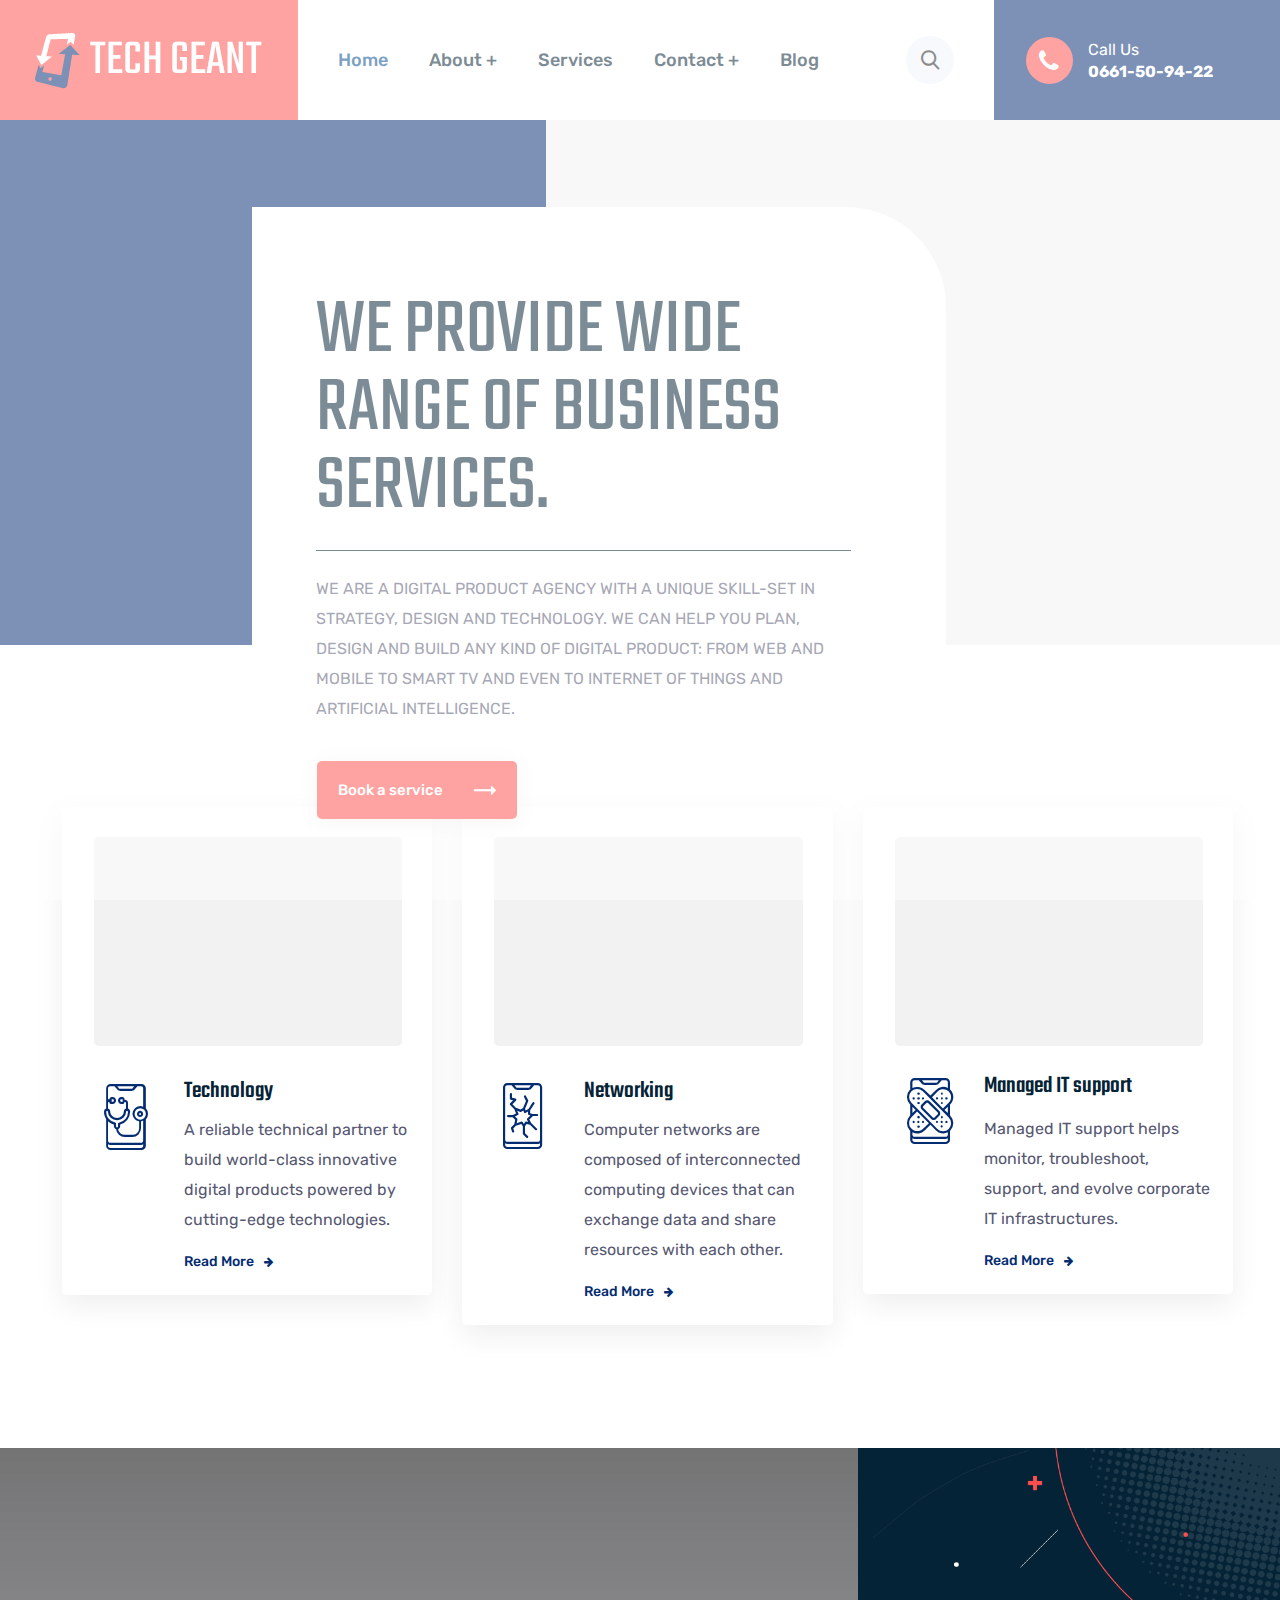
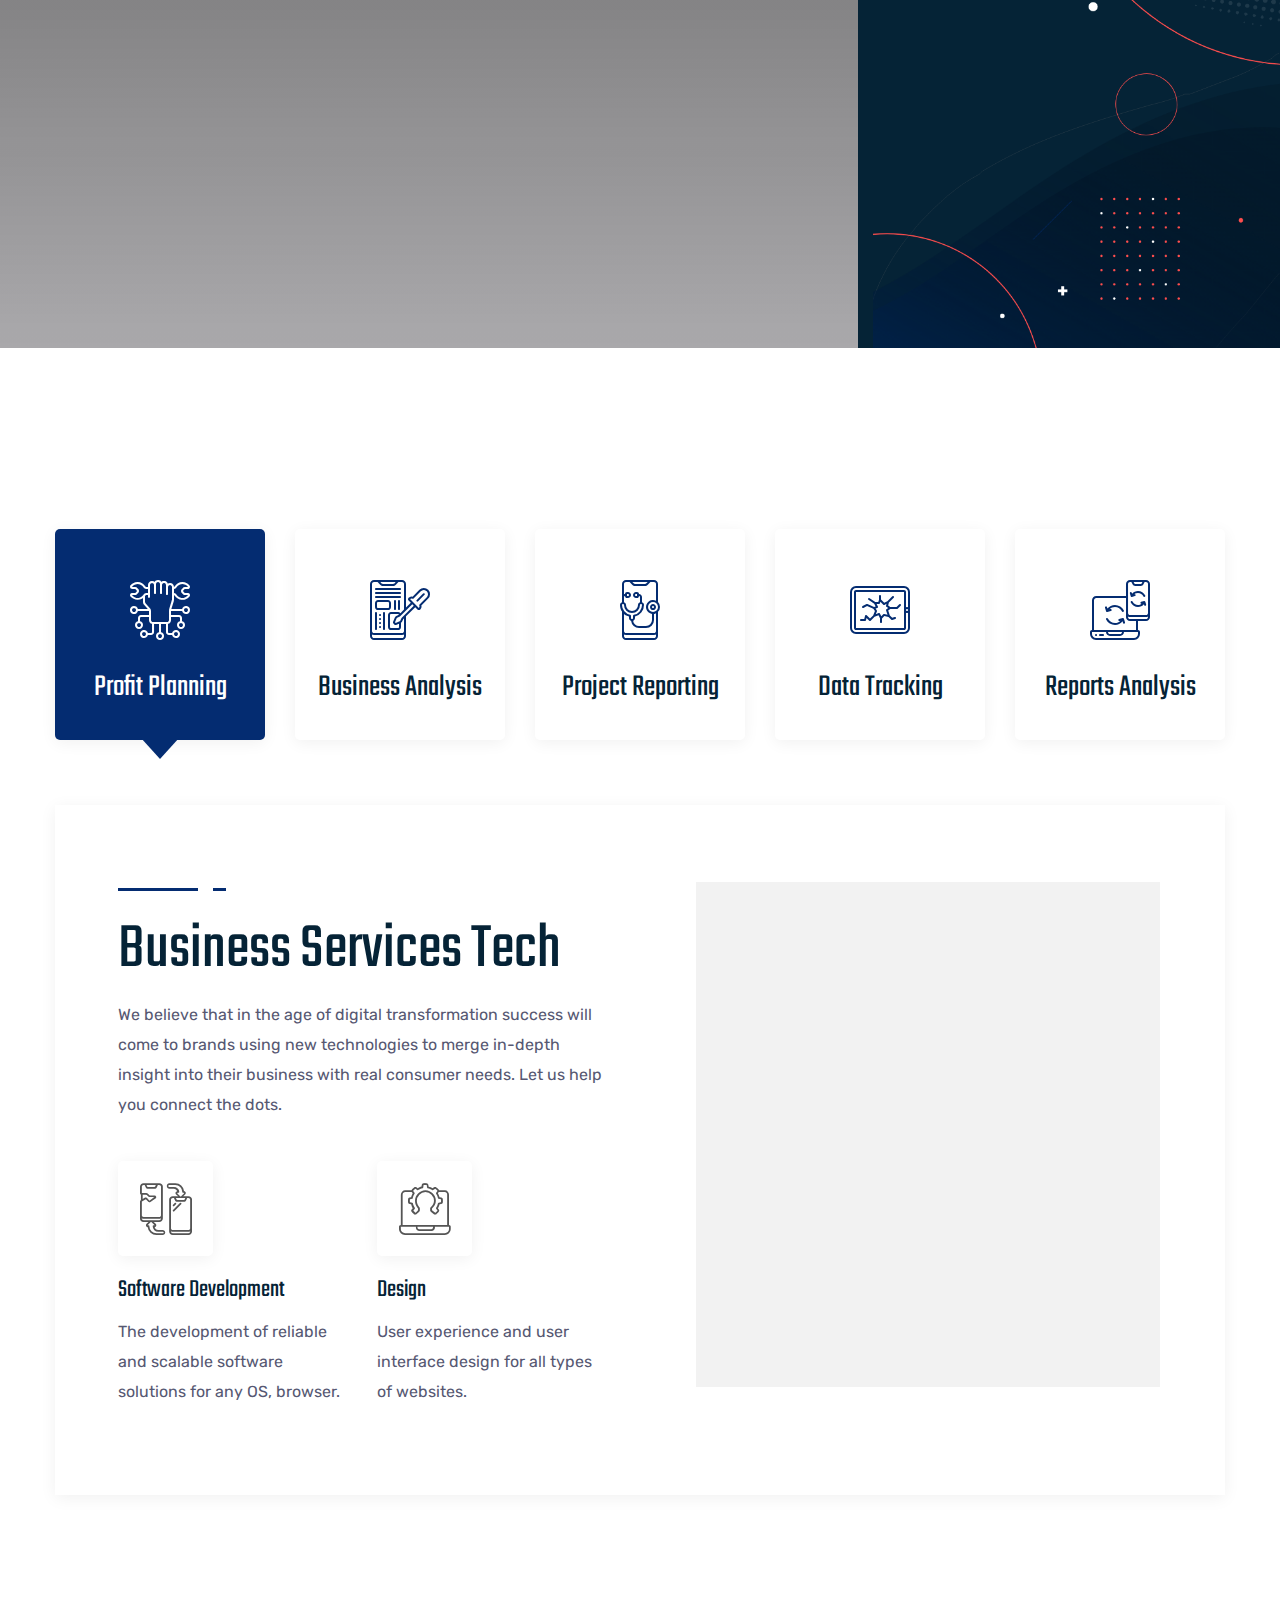
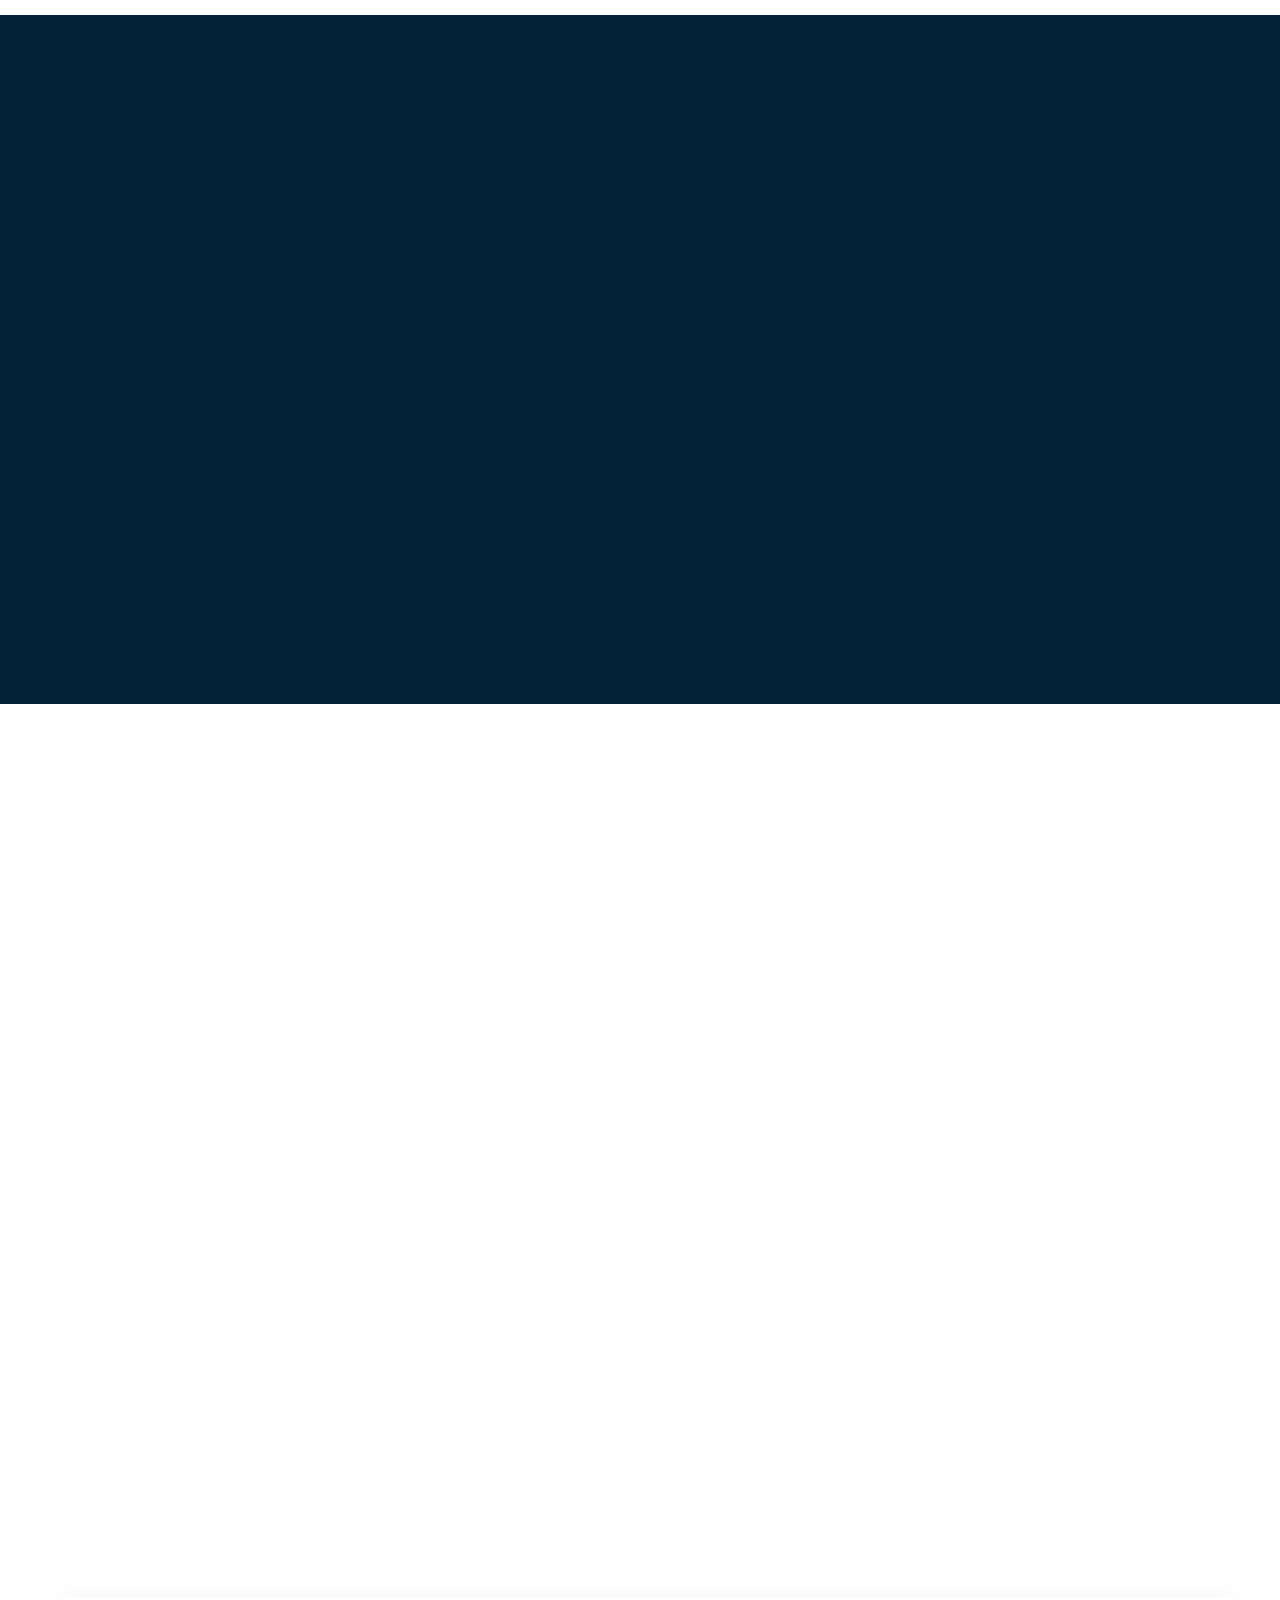
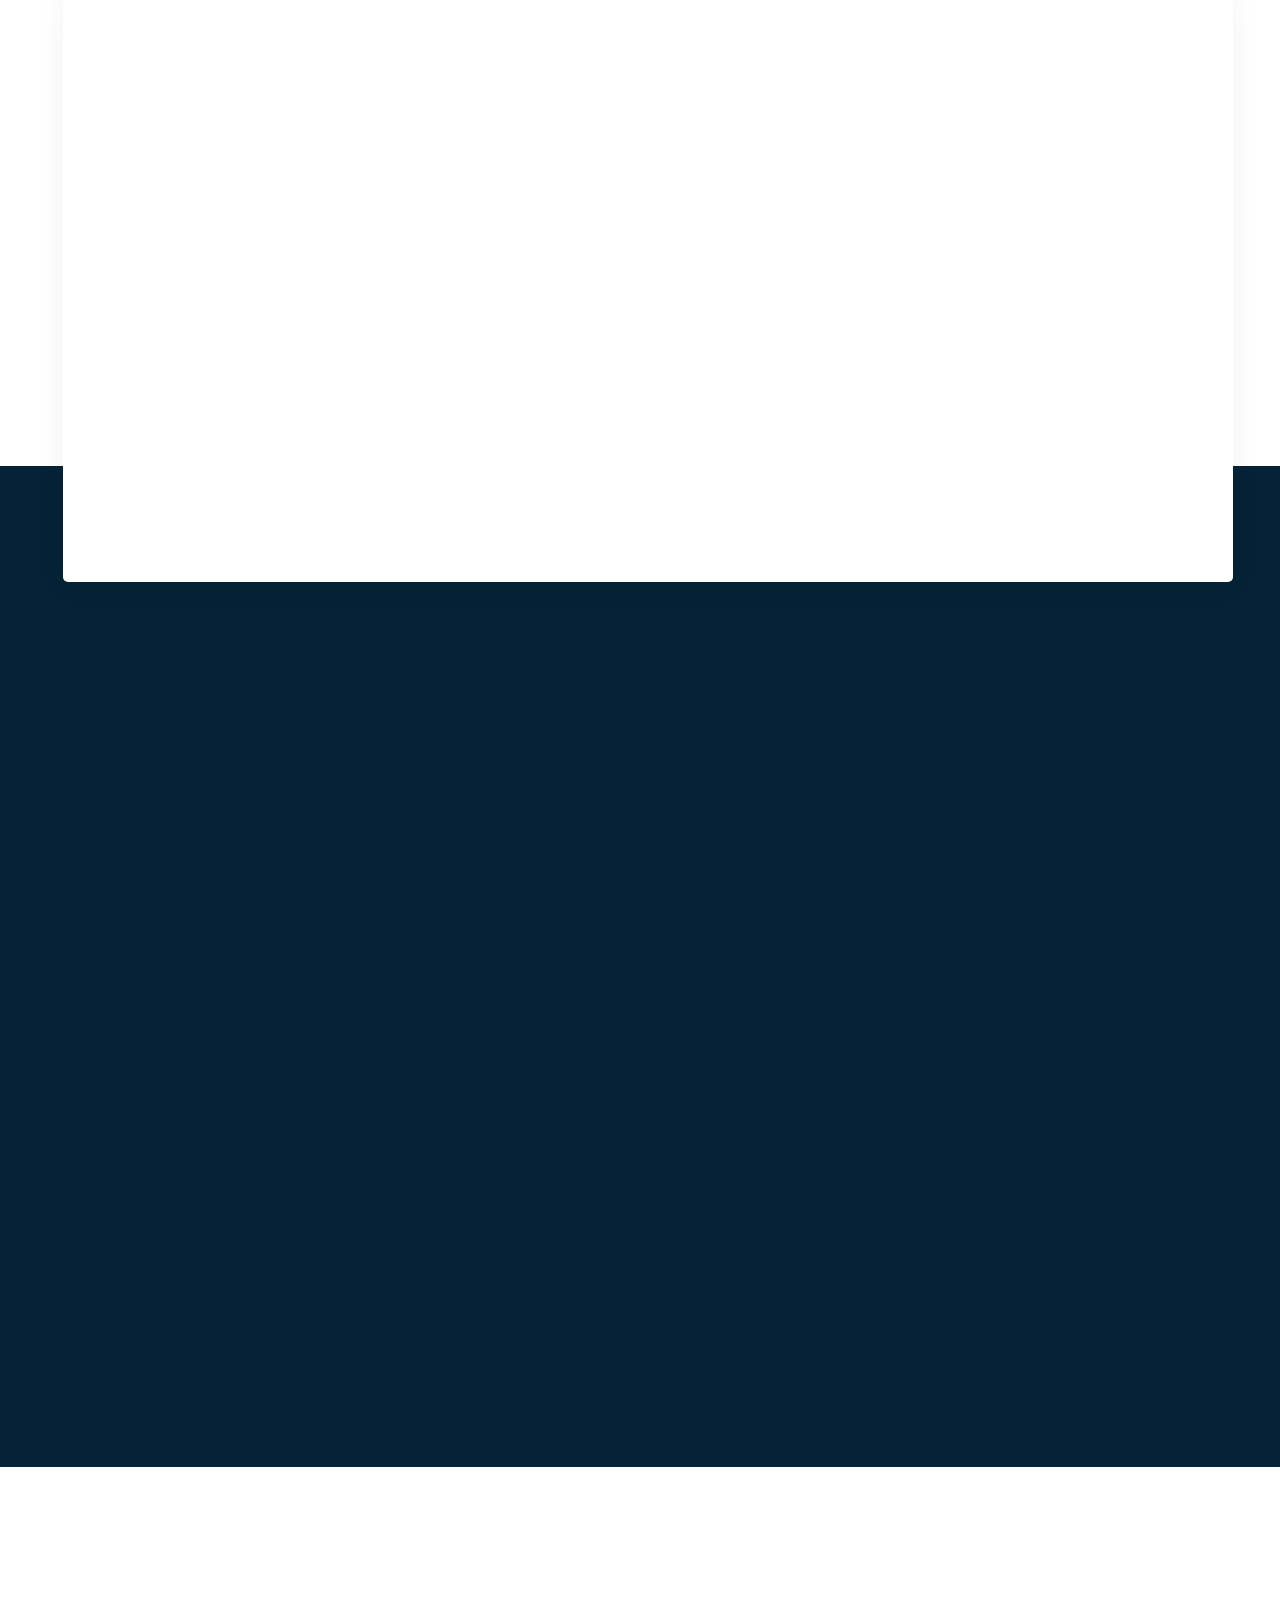
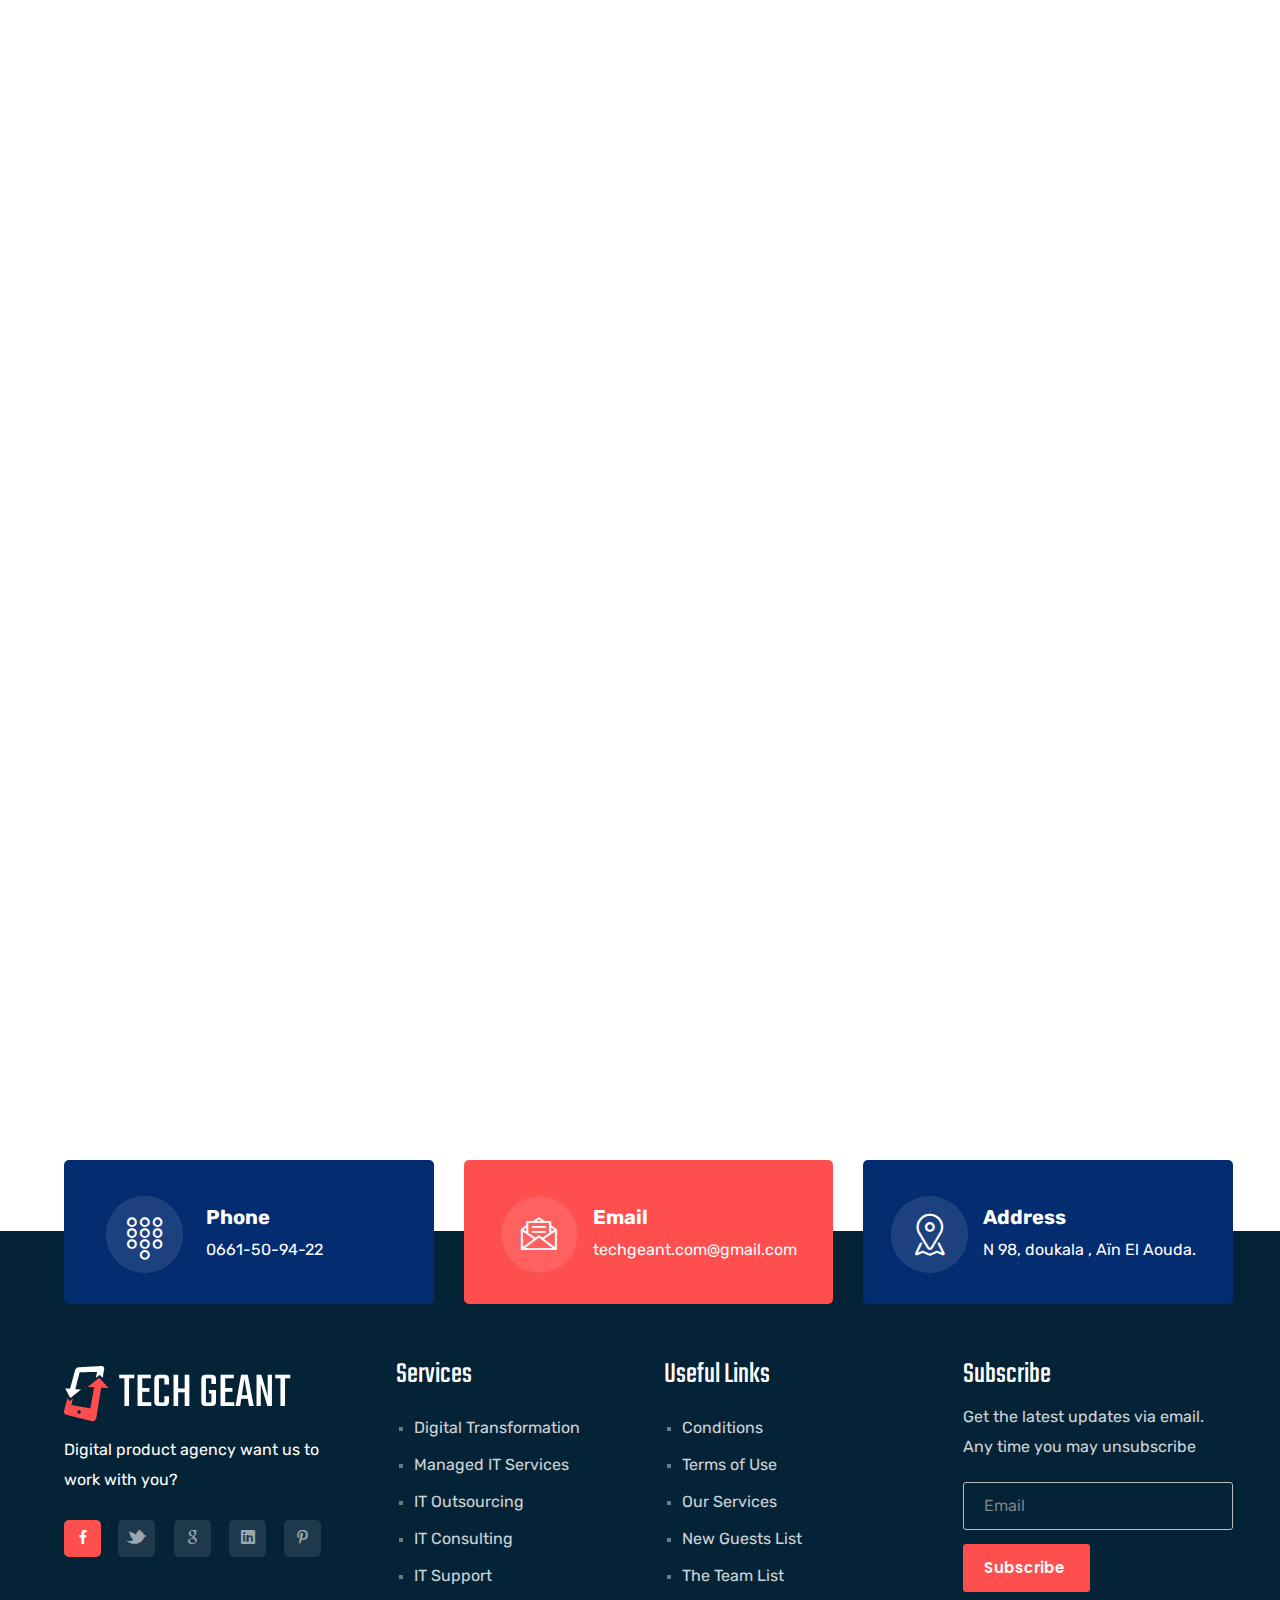
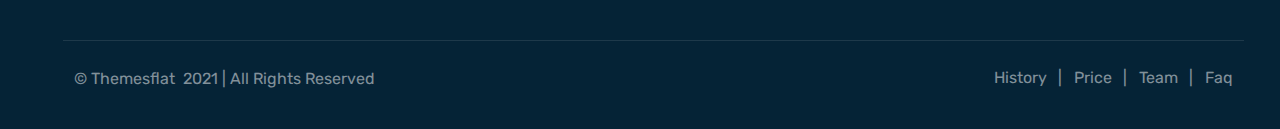
==== commit 42dfe519: "titre" ====
--- a/index.html
+++ b/index.html
@@ -11,7 +11,7 @@
     <link rel="stylesheet" type="text/css" href="style.css">
     <link rel="stylesheet" type="text/css" href="assets/css/colors/color1.css" id="colors">
     <link rel="shortcut icon" href="assets/img/logo/Thumbnail.png">
-    <title>Fixmo – Smartphone, Tablet & Computer Repair HTML Template</title>
+    <title>Tech Geant</title>
 </head>
 
 <body class="header-fixed page no-sidebar header-style-1 topbar-style-1 menu-has-search counter-scroll">
--- a/assets/css/colors/color1.css
+++ b/assets/css/colors/color1.css
@@ -0,0 +1,7 @@
+.bg-color-logo {
+    background-color: #FF4E4E;
+}
+
+.bg-color-bar {
+    background-color: #042C71;
+}